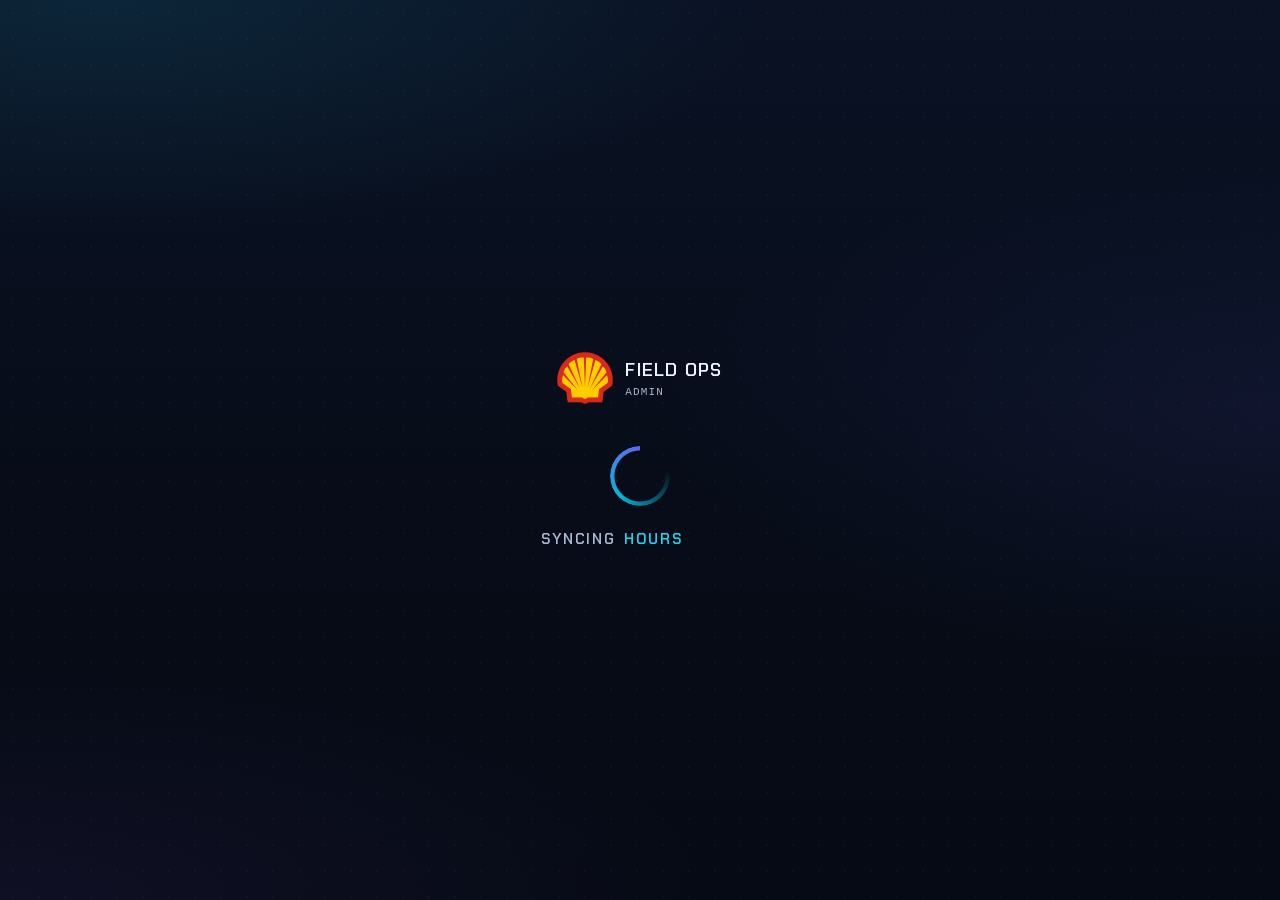
==== index.html @ 44b2881e "Update index.html" ====
<!DOCTYPE html>
<html lang="en">
<head>
<meta charset="UTF-8" />
<meta name="color-scheme" content="dark">
<style id="boot-dark">html,body{background:#080d1a !important;color-scheme:dark;--raise-0:0 0 0 0 transparent;--raise-1:0 0 0 0 transparent;--raise-2:0 0 0 0 transparent;--raise-3:0 0 0 0 transparent;--press-1:0 0 0 0 transparent;--edge:0 0 0 0 transparent}</style>
<meta name="viewport" content="width=device-width, initial-scale=1, viewport-fit=cover" />
<title>FIELD OPS — ADMIN</title>
<meta name="theme-color" content="#080d1a" />

<link rel="manifest" href="manifest.json">
<link rel="apple-touch-icon" href="icons/apple-touch-icon.png">
<meta name="apple-mobile-web-app-capable" content="yes">
<meta name="apple-mobile-web-app-status-bar-style" content="default">
<meta name="apple-mobile-web-app-title" content="FOS Admin">

<link rel="preconnect" href="https://fonts.googleapis.com">
<link href="https://fonts.googleapis.com/css2?family=Chakra+Petch:wght@500;600;700&family=Inter:wght@400;500;600;700&display=optional" rel="stylesheet">

<style>
*,:after,:before{--tw-border-spacing-x:0;--tw-border-spacing-y:0;--tw-translate-x:0;--tw-translate-y:0;--tw-rotate:0;--tw-skew-x:0;--tw-skew-y:0;--tw-scale-x:1;--tw-scale-y:1;--tw-pan-x: ;--tw-pan-y: ;--tw-pinch-zoom: ;--tw-scroll-snap-strictness:proximity;--tw-gradient-from-position: ;--tw-gradient-via-position: ;--tw-gradient-to-position: ;--tw-ordinal: ;--tw-slashed-zero: ;--tw-numeric-figure: ;--tw-numeric-spacing: ;--tw-numeric-fraction: ;--tw-ring-inset: ;--tw-ring-offset-width:0px;--tw-ring-offset-color:#fff;--tw-ring-color:rgba(59,130,246,.5);--tw-ring-offset-shadow:0 0 #0000;--tw-ring-shadow:0 0 #0000;--tw-shadow:0 0 #0000;--tw-shadow-colored:0 0 #0000;--tw-blur: ;--tw-brightness: ;--tw-contrast: ;--tw-grayscale: ;--tw-hue-rotate: ;--tw-invert: ;--tw-saturate: ;--tw-sepia: ;--tw-drop-shadow: ;--tw-backdrop-blur: ;--tw-backdrop-brightness: ;--tw-backdrop-contrast: ;--tw-backdrop-grayscale: ;--tw-backdrop-hue-rotate: ;--tw-backdrop-invert: ;--tw-backdrop-opacity: ;--tw-backdrop-saturate: ;--tw-backdrop-sepia: ;--tw-contain-size: ;--tw-contain-layout: ;--tw-contain-paint: ;--tw-contain-style: }::backdrop{--tw-border-spacing-x:0;--tw-border-spacing-y:0;--tw-translate-x:0;--tw-translate-y:0;--tw-rotate:0;--tw-skew-x:0;--tw-skew-y:0;--tw-scale-x:1;--tw-scale-y:1;--tw-pan-x: ;--tw-pan-y: ;--tw-pinch-zoom: ;--tw-scroll-snap-strictness:proximity;--tw-gradient-from-position: ;--tw-gradient-via-position: ;--tw-gradient-to-position: ;--tw-ordinal: ;--tw-slashed-zero: ;--tw-numeric-figure: ;--tw-numeric-spacing: ;--tw-numeric-fraction: ;--tw-ring-inset: ;--tw-ring-offset-width:0px;--tw-ring-offset-color:#fff;--tw-ring-color:rgba(59,130,246,.5);--tw-ring-offset-shadow:0 0 #0000;--tw-ring-shadow:0 0 #0000;--tw-shadow:0 0 #0000;--tw-shadow-colored:0 0 #0000;--tw-blur: ;--tw-brightness: ;--tw-contrast: ;--tw-grayscale: ;--tw-hue-rotate: ;--tw-invert: ;--tw-saturate: ;--tw-sepia: ;--tw-drop-shadow: ;--tw-backdrop-blur: ;--tw-backdrop-brightness: ;--tw-backdrop-contrast: ;--tw-backdrop-grayscale: ;--tw-backdrop-hue-rotate: ;--tw-backdrop-invert: ;--tw-backdrop-opacity: ;--tw-backdrop-saturate: ;--tw-backdrop-sepia: ;--tw-contain-size: ;--tw-contain-layout: ;--tw-contain-paint: ;--tw-contain-style: }/*! tailwindcss v3.4.19 | MIT License | https://tailwindcss.com*/*,:after,:before{box-sizing:border-box;border:0 solid #e5e7eb}:after,:before{--tw-content:""}:host,html{line-height:1.5;-webkit-text-size-adjust:100%;-moz-tab-size:4;-o-tab-size:4;tab-size:4;font-family:Inter,sans-serif;font-feature-settings:normal;font-variation-settings:normal;-webkit-tap-highlight-color:transparent}body{margin:0;line-height:inherit}hr{height:0;color:inherit;border-top-width:1px}abbr:where([title]){-webkit-text-decoration:underline dotted;text-decoration:underline dotted}h1,h2,h3,h4,h5,h6{font-size:inherit;font-weight:inherit}a{color:inherit;text-decoration:inherit}b,strong{font-weight:bolder}code,kbd,pre,samp{font-family:ui-monospace,SFMono-Regular,Menlo,Monaco,Consolas,Liberation Mono,Courier New,monospace;font-feature-settings:normal;font-variation-settings:normal;font-size:1em}small{font-size:80%}sub,sup{font-size:75%;line-height:0;position:relative;vertical-align:baseline}sub{bottom:-.25em}sup{top:-.5em}table{text-indent:0;border-color:inherit;border-collapse:collapse}button,input,optgroup,select,textarea{font-family:inherit;font-feature-settings:inherit;font-variation-settings:inherit;font-size:100%;font-weight:inherit;line-height:inherit;letter-spacing:inherit;color:inherit;margin:0;padding:0}button,select{text-transform:none}button,input:where([type=button]),input:where([type=reset]),input:where([type=submit]){-webkit-appearance:button;background-color:transparent;background-image:none}:-moz-focusring{outline:auto}:-moz-ui-invalid{box-shadow:none}progress{vertical-align:baseline}::-webkit-inner-spin-button,::-webkit-outer-spin-button{height:auto}[type=search]{-webkit-appearance:textfield;outline-offset:-2px}::-webkit-search-decoration{-webkit-appearance:none}::-webkit-file-upload-button{-webkit-appearance:button;font:inherit}summary{display:list-item}blockquote,dd,dl,figure,h1,h2,h3,h4,h5,h6,hr,p,pre{margin:0}fieldset{margin:0}fieldset,legend{padding:0}menu,ol,ul{list-style:none;margin:0;padding:0}dialog{padding:0}textarea{resize:vertical}input::-moz-placeholder,textarea::-moz-placeholder{opacity:1;color:#9ca3af}input::placeholder,textarea::placeholder{opacity:1;color:#9ca3af}[role=button],button{cursor:pointer}:disabled{cursor:default}audio,canvas,embed,iframe,img,object,svg,video{display:block;vertical-align:middle}img,video{max-width:100%;height:auto}[hidden]:where(:not([hidden=until-found])){display:none}.fixed{position:fixed}.absolute{position:absolute}.relative{position:relative}.sticky{position:sticky}.inset-0{inset:0}.inset-x-4{left:1rem;right:1rem}.bottom-0{bottom:0}.left-0{left:0}.left-1\/2{left:50%}.left-3{left:.75rem}.right-0{right:0}.top-0{top:0}.top-1\/2{top:50%}.top-4{top:1rem}.top-\[2px\]{top:2px}.z-30{z-index:30}.z-40{z-index:40}.z-\[100\]{z-index:100}.z-\[90\]{z-index:90}.z-\[91\]{z-index:91}.mx-auto{margin-left:auto;margin-right:auto}.my-3{margin-top:.75rem;margin-bottom:.75rem}.mb-1{margin-bottom:.25rem}.mb-1\.5{margin-bottom:.375rem}.mb-2{margin-bottom:.5rem}.mb-3{margin-bottom:.75rem}.mb-4{margin-bottom:1rem}.mb-5{margin-bottom:1.25rem}.mt-0\.5{margin-top:.125rem}.mt-1\.5{margin-top:.375rem}.mt-\[1px\]{margin-top:1px}.block{display:block}.flex{display:flex}.inline-flex{display:inline-flex}.grid{display:grid}.hidden{display:none}.h-11{height:2.75rem}.h-12{height:3rem}.h-16{height:4rem}.h-2{height:.5rem}.h-24{height:6rem}.h-8{height:2rem}.h-9{height:2.25rem}.h-\[18px\]{height:18px}.h-\[22px\]{height:22px}.h-\[2px\]{height:2px}.h-full{height:100%}.min-h-screen{min-height:100vh}.w-10{width:2.5rem}.w-11{width:2.75rem}.w-12{width:3rem}.w-2{width:.5rem}.w-8{width:2rem}.w-9{width:2.25rem}.w-\[18px\]{width:18px}.w-full{width:100%}.min-w-0{min-width:0}.min-w-\[100px\]{min-width:100px}.max-w-2xl{max-width:42rem}.max-w-\[220px\]{max-width:220px}.max-w-md{max-width:28rem}.flex-1{flex:1 1 0%}.shrink-0{flex-shrink:0}.-translate-x-1\/2{--tw-translate-x:-50%}.-translate-x-1\/2,.-translate-y-1\/2{transform:translate(var(--tw-translate-x),var(--tw-translate-y)) rotate(var(--tw-rotate)) skewX(var(--tw-skew-x)) skewY(var(--tw-skew-y)) scaleX(var(--tw-scale-x)) scaleY(var(--tw-scale-y))}.-translate-y-1\/2{--tw-translate-y:-50%}.transform{transform:translate(var(--tw-translate-x),var(--tw-translate-y)) rotate(var(--tw-rotate)) skewX(var(--tw-skew-x)) skewY(var(--tw-skew-y)) scaleX(var(--tw-scale-x)) scaleY(var(--tw-scale-y))}@keyframes ping{75%,to{transform:scale(2);opacity:0}}.animate-ping{animation:ping 1s cubic-bezier(0,0,.2,1) infinite}@keyframes pulse{50%{opacity:.5}}.animate-pulse{animation:pulse 2s cubic-bezier(.4,0,.6,1) infinite}.grid-cols-2{grid-template-columns:repeat(2,minmax(0,1fr))}.grid-cols-3{grid-template-columns:repeat(3,minmax(0,1fr))}.flex-col{flex-direction:column}.items-start{align-items:flex-start}.items-center{align-items:center}.items-stretch{align-items:stretch}.justify-center{justify-content:center}.justify-between{justify-content:space-between}.gap-1{gap:.25rem}.gap-1\.5{gap:.375rem}.gap-10{gap:2.5rem}.gap-2{gap:.5rem}.gap-2\.5{gap:.625rem}.gap-3{gap:.75rem}.space-y-1\.5>:not([hidden])~:not([hidden]){--tw-space-y-reverse:0;margin-top:calc(.375rem*(1 - var(--tw-space-y-reverse)));margin-bottom:calc(.375rem*var(--tw-space-y-reverse))}.space-y-2>:not([hidden])~:not([hidden]){--tw-space-y-reverse:0;margin-top:calc(.5rem*(1 - var(--tw-space-y-reverse)));margin-bottom:calc(.5rem*var(--tw-space-y-reverse))}.space-y-3>:not([hidden])~:not([hidden]){--tw-space-y-reverse:0;margin-top:calc(.75rem*(1 - var(--tw-space-y-reverse)));margin-bottom:calc(.75rem*var(--tw-space-y-reverse))}.space-y-4>:not([hidden])~:not([hidden]){--tw-space-y-reverse:0;margin-top:calc(1rem*(1 - var(--tw-space-y-reverse)));margin-bottom:calc(1rem*var(--tw-space-y-reverse))}.overflow-hidden,.truncate{overflow:hidden}.truncate{text-overflow:ellipsis;white-space:nowrap}.rounded-2xl{border-radius:1rem}.rounded-full{border-radius:9999px}.rounded-lg{border-radius:.5rem}.rounded-xl{border-radius:.75rem}.border{border-width:1px}.border-b{border-bottom-width:1px}.border-t{border-top-width:1px}.border-\[\#8CAAC8\]\/10{border-color:rgba(255,236,214,.1)}.border-\[\#8CAAC8\]\/15{border-color:rgba(255,236,214,.15)}.border-\[\#8CAAC8\]\/20{border-color:rgba(255,236,214,.2)}.border-\[\#E8352E\]\/30{border-color:rgba(232,53,46,.3)}.border-amber\/25{border-color:rgba(255,149,66,.25)}.border-amber\/30{border-color:rgba(255,149,66,.3)}.border-coral\/25{border-color:rgba(255,90,79,.25)}.border-coral\/40{border-color:rgba(255,90,79,.4)}.border-cyan\/25{border-color:rgba(232,53,46,.25)}.border-cyan\/30{border-color:rgba(232,53,46,.3)}.border-cyan\/40{border-color:rgba(232,53,46,.4)}.border-mint\/25{border-color:rgba(74,222,128,.25)}.border-mint\/30{border-color:rgba(74,222,128,.3)}.border-mint\/40{border-color:rgba(74,222,128,.4)}.bg-\[\#4A5A70\]{--tw-bg-opacity:1;background-color:rgb(138 123 112/var(--tw-bg-opacity,1))}.bg-\[\#4A5A70\]\/40{background-color:rgba(138,123,112,.4)}.bg-\[\#E8352E\]{--tw-bg-opacity:1;background-color:rgb(232 53 46/var(--tw-bg-opacity,1))}.bg-\[\#E8352E\]\/10{background-color:rgba(232,53,46,.1)}.bg-amber{--tw-bg-opacity:1;background-color:rgb(255 149 66/var(--tw-bg-opacity,1))}.bg-amber\/10{background-color:rgba(255,149,66,.1)}.bg-black\/60{background-color:rgba(0,0,0,.6)}.bg-canvas{--tw-bg-opacity:1;background-color:rgb(15 9 9/var(--tw-bg-opacity,1))}.bg-canvas\/85{background-color:rgba(15,9,9,.85)}.bg-canvas\/90{background-color:rgba(15,9,9,.9)}.bg-coral\/10{background-color:rgba(255,90,79,.1)}.bg-cyan\/10{background-color:rgba(232,53,46,.1)}.bg-elevated{--tw-bg-opacity:1;background-color:rgb(28 17 17/var(--tw-bg-opacity,1))}.bg-elevated\/50{background-color:rgba(28,17,17,.5)}.bg-elevated\/60{background-color:rgba(28,17,17,.6)}.bg-elevated\/70{background-color:rgba(28,17,17,.7)}.bg-elevated\/95{background-color:rgba(28,17,17,.95)}.bg-mint{--tw-bg-opacity:1;background-color:rgb(74 222 128/var(--tw-bg-opacity,1))}.bg-mint\/10{background-color:rgba(74,222,128,.1)}.bg-surface\/60{background-color:rgba(22,14,14,.6)}.bg-white{--tw-bg-opacity:1;background-color:rgb(255 255 255/var(--tw-bg-opacity,1))}.bg-white\/\[0\.02\]{background-color:hsla(0,0%,100%,.02)}.bg-gradient-to-br{background-image:linear-gradient(to bottom right,var(--tw-gradient-stops))}.bg-gradient-to-r{background-image:linear-gradient(to right,var(--tw-gradient-stops))}.from-cyan{--tw-gradient-from:#E8352E var(--tw-gradient-from-position);--tw-gradient-to:rgba(251,206,7,0) var(--tw-gradient-to-position);--tw-gradient-stops:var(--tw-gradient-from),var(--tw-gradient-to)}.to-mint{--tw-gradient-to:#4ADE80 var(--tw-gradient-to-position)}.bg-clip-text{-webkit-background-clip:text;background-clip:text}.px-1{padding-left:.25rem;padding-right:.25rem}.px-2{padding-left:.5rem;padding-right:.5rem}.px-2\.5{padding-left:.625rem;padding-right:.625rem}.px-3{padding-left:.75rem;padding-right:.75rem}.px-4{padding-left:1rem;padding-right:1rem}.px-5{padding-left:1.25rem;padding-right:1.25rem}.px-6{padding-left:1.5rem;padding-right:1.5rem}.py-1{padding-top:.25rem;padding-bottom:.25rem}.py-1\.5{padding-top:.375rem;padding-bottom:.375rem}.py-16{padding-top:4rem;padding-bottom:4rem}.py-2{padding-top:.5rem;padding-bottom:.5rem}.py-2\.5{padding-top:.625rem;padding-bottom:.625rem}.py-3{padding-top:.75rem;padding-bottom:.75rem}.py-3\.5{padding-top:.875rem;padding-bottom:.875rem}.py-4{padding-top:1rem;padding-bottom:1rem}.pb-24{padding-bottom:6rem}.pl-9{padding-left:2.25rem}.pr-3{padding-right:.75rem}.text-left{text-align:left}.text-center{text-align:center}.font-display{font-family:Chakra Petch,sans-serif}.font-mono{font-family:ui-monospace,SFMono-Regular,Menlo,Monaco,Consolas,Liberation Mono,Courier New,monospace}.font-sans{font-family:Inter,sans-serif}.text-2xl{font-size:1.5rem;line-height:2rem}.text-\[10px\]{font-size:10px}.text-\[11px\]{font-size:11px}.text-\[13px\]{font-size:13px}.text-\[16px\]{font-size:16px}.text-\[8px\]{font-size:8px}.text-\[9px\]{font-size:9px}.text-lg{font-size:1.125rem;line-height:1.75rem}.text-sm{font-size:.875rem;line-height:1.25rem}.text-xs{font-size:.75rem;line-height:1rem}.font-bold{font-weight:700}.font-medium{font-weight:500}.font-semibold{font-weight:600}.uppercase{text-transform:uppercase}.italic{font-style:italic}.leading-none{line-height:1}.leading-snug{line-height:1.375}.tracking-wide{letter-spacing:.025em}.tracking-wider{letter-spacing:.05em}.tracking-widest{letter-spacing:.1em}.text-\[\#4A5A70\]{--tw-text-opacity:1;color:rgb(138 123 112/var(--tw-text-opacity,1))}.text-\[\#7C93AC\]{--tw-text-opacity:1;color:rgb(194 179 166/var(--tw-text-opacity,1))}.text-\[\#E8352E\]{--tw-text-opacity:1;color:rgb(232 53 46/var(--tw-text-opacity,1))}.text-\[\#DFF6FF\]\/80{color:rgba(255,244,226,.8)}.text-\[\#DFF6FF\]\/90{color:rgba(255,244,226,.9)}.text-amber{--tw-text-opacity:1;color:rgb(255 149 66/var(--tw-text-opacity,1))}.text-canvas{--tw-text-opacity:1;color:rgb(15 9 9/var(--tw-text-opacity,1))}.text-coral{--tw-text-opacity:1;color:rgb(255 90 79/var(--tw-text-opacity,1))}.text-cyan{--tw-text-opacity:1;color:rgb(232 53 46/var(--tw-text-opacity,1))}.text-mint{--tw-text-opacity:1;color:rgb(74 222 128/var(--tw-text-opacity,1))}.text-transparent{color:transparent}.text-white{--tw-text-opacity:1;color:rgb(255 255 255/var(--tw-text-opacity,1))}.antialiased{-webkit-font-smoothing:antialiased;-moz-osx-font-smoothing:grayscale}.placeholder-\[\#4A5A70\]::-moz-placeholder{--tw-placeholder-opacity:1;color:rgb(138 123 112/var(--tw-placeholder-opacity,1))}.placeholder-\[\#4A5A70\]::placeholder{--tw-placeholder-opacity:1;color:rgb(138 123 112/var(--tw-placeholder-opacity,1))}.opacity-75{opacity:.75}.shadow{--tw-shadow:0 1px 3px 0 rgba(0,0,0,.1),0 1px 2px -1px rgba(0,0,0,.1);--tw-shadow-colored:0 1px 3px 0 var(--tw-shadow-color),0 1px 2px -1px var(--tw-shadow-color)}.shadow,.shadow-2xl{box-shadow:var(--tw-ring-offset-shadow,0 0 #0000),var(--tw-ring-shadow,0 0 #0000),var(--tw-shadow)}.shadow-2xl{--tw-shadow:0 25px 50px -12px rgba(0,0,0,.25);--tw-shadow-colored:0 25px 50px -12px var(--tw-shadow-color)}.shadow-\[0_0_15px_rgba\(232\2c 53\2c 46\2c 0\.25\)\]{--tw-shadow:0 0 15px rgba(232,53,46,.25);--tw-shadow-colored:0 0 15px var(--tw-shadow-color)}.shadow-\[0_0_15px_rgba\(232\2c 53\2c 46\2c 0\.25\)\],.shadow-glow-amber{box-shadow:var(--tw-ring-offset-shadow,0 0 #0000),var(--tw-ring-shadow,0 0 #0000),var(--tw-shadow)}.shadow-glow-amber{--tw-shadow:0 0 15px rgba(255,149,66,.18);--tw-shadow-colored:0 0 15px var(--tw-shadow-color)}.shadow-glow-coral{--tw-shadow:0 0 15px rgba(255,90,79,.18);--tw-shadow-colored:0 0 15px var(--tw-shadow-color)}.shadow-glow-coral,.shadow-glow-cyan{box-shadow:var(--tw-ring-offset-shadow,0 0 #0000),var(--tw-ring-shadow,0 0 #0000),var(--tw-shadow)}.shadow-glow-cyan{--tw-shadow:0 0 12px rgba(232,53,46,.16);--tw-shadow-colored:0 0 15px var(--tw-shadow-color)}.shadow-glow-mint{--tw-shadow:0 0 15px rgba(74,222,128,.18);--tw-shadow-colored:0 0 15px var(--tw-shadow-color)}.shadow-glow-mint,.shadow-lg{box-shadow:var(--tw-ring-offset-shadow,0 0 #0000),var(--tw-ring-shadow,0 0 #0000),var(--tw-shadow)}.shadow-lg{--tw-shadow:0 10px 15px -3px rgba(0,0,0,.1),0 4px 6px -4px rgba(0,0,0,.1);--tw-shadow-colored:0 10px 15px -3px var(--tw-shadow-color),0 4px 6px -4px var(--tw-shadow-color)}.outline-none{outline:2px solid transparent;outline-offset:2px}.outline{outline-style:solid}.drop-shadow{--tw-drop-shadow:drop-shadow(0 1px 2px rgba(0,0,0,.1)) drop-shadow(0 1px 1px rgba(0,0,0,.06))}.drop-shadow,.drop-shadow-\[0_0_8px_rgba\(0\2c 255\2c 255\2c 0\.45\)\]{filter:var(--tw-blur) var(--tw-brightness) var(--tw-contrast) var(--tw-grayscale) var(--tw-hue-rotate) var(--tw-invert) var(--tw-saturate) var(--tw-sepia) var(--tw-drop-shadow)}.drop-shadow-\[0_0_8px_rgba\(0\2c 255\2c 255\2c 0\.45\)\]{--tw-drop-shadow:drop-shadow(0 0 8px rgba(0,255,255,.45))}.filter{filter:var(--tw-blur) var(--tw-brightness) var(--tw-contrast) var(--tw-grayscale) var(--tw-hue-rotate) var(--tw-invert) var(--tw-saturate) var(--tw-sepia) var(--tw-drop-shadow)}.backdrop-blur-md{--tw-backdrop-blur:blur(10px)}.backdrop-blur-md,.backdrop-blur-xl{-webkit-backdrop-filter:var(--tw-backdrop-blur) var(--tw-backdrop-brightness) var(--tw-backdrop-contrast) var(--tw-backdrop-grayscale) var(--tw-backdrop-hue-rotate) var(--tw-backdrop-invert) var(--tw-backdrop-opacity) var(--tw-backdrop-saturate) var(--tw-backdrop-sepia);backdrop-filter:var(--tw-backdrop-blur) var(--tw-backdrop-brightness) var(--tw-backdrop-contrast) var(--tw-backdrop-grayscale) var(--tw-backdrop-hue-rotate) var(--tw-backdrop-invert) var(--tw-backdrop-opacity) var(--tw-backdrop-saturate) var(--tw-backdrop-sepia)}.backdrop-blur-xl{--tw-backdrop-blur:blur(10px)}.transition{transition-property:color,background-color,border-color,text-decoration-color,fill,stroke,opacity,box-shadow,transform,filter,-webkit-backdrop-filter;transition-property:color,background-color,border-color,text-decoration-color,fill,stroke,opacity,box-shadow,transform,filter,backdrop-filter;transition-property:color,background-color,border-color,text-decoration-color,fill,stroke,opacity,box-shadow,transform,filter,backdrop-filter,-webkit-backdrop-filter;transition-timing-function:cubic-bezier(.4,0,.2,1);transition-duration:.15s}.transition-colors{transition-property:color,background-color,border-color,text-decoration-color,fill,stroke;transition-timing-function:cubic-bezier(.4,0,.2,1);transition-duration:.15s}.hover\:border-cyan\/40:hover{border-color:rgba(232,53,46,.4)}.hover\:bg-cyan\/10:hover{background-color:rgba(232,53,46,.1)}.hover\:text-cyan:hover{--tw-text-opacity:1;color:rgb(232 53 46/var(--tw-text-opacity,1))}.hover\:text-white:hover{--tw-text-opacity:1;color:rgb(255 255 255/var(--tw-text-opacity,1))}.focus\:border-cyan\/40:focus{border-color:rgba(232,53,46,.4)}.disabled\:opacity-50:disabled{opacity:.5}.disabled\:opacity-60:disabled{opacity:.6}.group:hover .group-hover\:border-cyan\/30{border-color:rgba(232,53,46,.3)}@media (min-width:640px){.sm\:block{display:block}}
/* Manually added — these utility classes weren't present anywhere in the
   original file, so Tailwind's static/purged build never generated CSS
   for them. Adding by hand instead of relying on the (non-existent) build
   step for this file. */
.bg-coral{background-color:#FF5A4F}
.border-coral\/30{border-color:rgba(255,90,79,.3)}
.overflow-y-auto{overflow-y:auto}
.min-h-0{min-height:0}
.ml-auto{margin-left:auto}
/* Route-map UI (Visits tab): utilities it needs that the pre-built stylesheet lacks */
.mt-1{margin-top:.25rem}
.mt-2{margin-top:.5rem}
.mt-3{margin-top:.75rem}
.p-1{padding:.25rem}
.pt-2{padding-top:.5rem}
.rounded-t-2xl{border-top-left-radius:1rem;border-top-right-radius:1rem}
@keyframes spin-report{to{transform:rotate(360deg)}}
.animate-spin{animation:spin-report .8s linear infinite}
</style>

<style>
  /* Accessibility and mobile interaction refinements */
  :root { color-scheme: light; }
  html { background: #F1EEEA; }
  body { min-height: 100vh; min-height: 100dvh; overscroll-behavior-y: contain; }
  button { touch-action: manipulation; }
  button, a, input, select, textarea { -webkit-tap-highlight-color: transparent; }
  button:focus-visible, a:focus-visible, input:focus-visible, select:focus-visible, textarea:focus-visible {
    outline: 2px solid #FBCE07;
    outline-offset: 3px;
  }
  [aria-disabled="true"], button:disabled { cursor: not-allowed; }
  @media (prefers-reduced-motion: reduce) {
    *, *::before, *::after {
      animation-duration: 0.01ms !important;
      animation-iteration-count: 1 !important;
      transition-duration: 0.01ms !important;
      scroll-behavior: auto !important;
    }
  }
</style>

<style>
  html, body { background: #F1EEEA; }
  #root { min-height: 100vh; min-height: 100dvh; }
  .min-h-screen { min-height: 100vh; min-height: 100dvh; }
  body { -webkit-tap-highlight-color: transparent; }
  ::-webkit-scrollbar { width: 6px; height: 6px; }
  ::-webkit-scrollbar-thumb { border-radius: 4px; }
  .bg-hud-radial {
    background-image: radial-gradient(circle at 50% -20%, rgba(251,206,7,0.08), transparent 70%);
  }
  .tabular { font-variant-numeric: tabular-nums; }
  /* ===================== SHELL GLASS-NEUMORPHISM — LIGHT =====================
     Light warm-grey base. Shell red (#DD1D21) and a deep Shell gold (#A86F00,
     true #FBCE07 is unreadable as text on light) are used ONLY as text colours.
     Surfaces are neutral glass + soft neumorphic light/dark shadows.
     No backdrop-filter, no continuous animation (both caused flicker). */
  html { background:#F1EEEA; overscroll-behavior-y:contain; }
  html, body { color:#120E0B; -webkit-font-smoothing:antialiased; }
  body, body.bg-canvas { background:transparent !important; }
  #root { position:relative; z-index:0; }
  #bg-logo { position:fixed; top:0; left:0; right:0; height:100vh; height:100lvh; z-index:-1; pointer-events:none; contain:layout paint style;
    background:linear-gradient(160deg,#F8F6F3 0%,#F0ECE7 55%,#E9E4DE 100%); }
  
  .bg-hud-radial { background-image:none; }
  .backdrop-blur, .backdrop-blur-md, .backdrop-blur-xl { -webkit-backdrop-filter:none !important; backdrop-filter:none !important; }
  .glass-card, button, input, select, textarea { transition: box-shadow .14s ease, background-color .14s ease, color .14s ease, border-color .14s ease; }
  .animate-pulse, .animate-ping { animation:none !important; }
  .animate-ping { display:none !important; }
  ::-webkit-scrollbar-thumb { background:rgba(120,100,80,.30); }

  /* ---- text ---- */
  .text-white { color:#120E0B; }
  .hover\:text-white:hover { color:#000; }
  .text-\[\#DFF6FF\]\/90 { color:#1E1814; }
  .text-\[\#7C93AC\] { color:#40372F; font-weight:500; }
  .text-\[\#4A5A70\] { color:#62564D; font-weight:500; }
  .placeholder-\[\#4A5A70\]::placeholder { color:#76695F; }
  .text-cyan, .hover\:text-cyan:hover, .text-canvas, .text-\[\#E8352E\] { color:#C8141A; }
  .text-mint { color:#12683A; }
  .text-amber { color:#855500; }
  .text-coral { color:#B8151F; }

  /* ---- surfaces ---- */
  .bg-canvas { background-color:#F1EEEA; }
  .bg-canvas\/85, .bg-canvas\/90 { background-color:rgba(241,238,234,.92); }
  .bg-elevated { background-color:#F3F0EC; }
  .bg-elevated\/50, .bg-elevated\/60, .bg-elevated\/70 { background-color:rgba(255,255,255,.50); }
  .bg-elevated\/95 { background-color:rgba(246,243,239,.97); }
  .bg-surface\/60 { background-color:rgba(255,255,255,.50); }
  .bg-black\/60 { background-color:rgba(70,55,45,.32); }
  .border-\[\#8CAAC8\]\/10, .border-\[\#8CAAC8\]\/15, .border-\[\#8CAAC8\]\/20 { border-color:rgba(120,100,80,.14); }

  /* ---- colour is for TEXT only: strip every red / yellow / green tint, glow and outline ---- */
  [class*="bg-cyan/"], [class*="bg-mint/"], [class*="bg-coral/"], [class*="bg-amber/"], [class*="bg-[#E8352E]/"] { background-color:rgba(255,255,255,.45) !important; }
  [class*="border-cyan/"], [class*="border-mint/"], [class*="border-coral/"], [class*="border-amber/"], [class*="border-[#E8352E]/"],
  [class*="border-cyan/"]:hover, [class*="border-cyan/"]:focus { border-color:rgba(120,100,80,.14) !important; }
  .shadow-glow-cyan, .shadow-glow-mint, .shadow-glow-amber, .shadow-glow-coral { --tw-shadow:0 0 #0000 !important; --tw-shadow-colored:0 0 #0000 !important; }
  [class*="shadow-[0_0_15px"] { box-shadow:none !important; }
  .bg-gradient-to-r.from-cyan { background-image:none; background-color:#4A423C; }   /* progress bars */
  .bg-\[\#E8352E\] { background-color:#B9AEA4; }
  .bg-\[\#4A5A70\] { background-color:#B9AEA4; }
  .bg-\[\#4A5A70\]\/40 { background-color:rgba(120,100,80,.16); }

  /* ===================== UNIFIED LIGHTING SYSTEM =====================
     ONE light source, top-left (~135deg). Every raised surface casts a soft
     shadow DOWN-RIGHT and catches a highlight UP-LEFT; every recessed surface
     is the exact inverse. Only 3 raise levels + 1 press level exist, each with
     proportional offset/blur, so no tile is deeper, blurrier or differently
     lit than another.
       raise-1  small controls (buttons, chips, avatars, toast pill)
       raise-2  cards (== raise-1, one shared level)
       raise-3  modals (highest, closest to the light)
       press-1  recessed: inputs, data tiles, selected toggles, pressed buttons */
  :root {
    --shade:104,84,64; --lit:255,255,255;
    /* UNIFORM: cards, stat chips, buttons, pills all share ONE elevation; pressed = one soft inset */
    --raise-0: 2px 2px 5px rgba(var(--shade),.14), -2px -2px 5px rgba(var(--lit),.80);
    --raise-1: 4px 4px 10px rgba(var(--shade),.15), -3px -3px 8px rgba(var(--lit),.80);
    --raise-2: var(--raise-1);
    --raise-3: 10px 10px 22px rgba(var(--shade),.20), -6px -6px 16px rgba(var(--lit),.85);
    --press-1: inset 2px 2px 5px rgba(var(--shade),.16), inset -2px -2px 5px rgba(var(--lit),.80);
    --edge: inset 1px 1px 1px rgba(var(--lit),.9);
    --glass: linear-gradient(145deg,rgba(255,255,255,.72),rgba(255,255,255,.40));
    --tile: rgba(120,100,80,.07);   /* flat translucent tint for tiles nested inside cards */
    --surface:#F3F0EC; --recess:#EAE6E1;
  }
  /* neutralise every legacy glow / ad-hoc shadow utility so only the system above applies */
  .shadow, .shadow-lg { box-shadow:var(--raise-2) !important; }
  .shadow-2xl { box-shadow:var(--raise-3) !important; }
  .shadow-glow-cyan, .shadow-glow-mint, .shadow-glow-amber, .shadow-glow-coral { box-shadow:none !important; }

  /* ---- cards (single elevation for ALL cards, incl. ones with legacy cyan hover borders) ---- */
  .glass-card { background:var(--glass);
    border:1px solid rgba(255,255,255,.80) !important; border-radius:20px;
    box-shadow:var(--raise-2), var(--edge) !important; }
  /* loading skeletons use the same silhouette so nothing jumps when data arrives */
  .animate-pulse { background:var(--glass) !important;
    border:1px solid rgba(255,255,255,.80) !important; border-radius:20px !important; box-shadow:var(--raise-2), var(--edge); }

  /* ---- tiles ---- */
  .rounded-xl[class*="bg-elevated/70"] { background:var(--glass) !important; border:1px solid rgba(255,255,255,.80) !important; box-shadow:var(--raise-1), var(--edge) !important; }   /* stat chips: same glass + elevation as cards */
  .rounded-lg[class*="bg-elevated/70"], div.rounded-lg[class*="bg-elevated/50"] { background:var(--tile) !important; border:1px solid rgba(255,255,255,.55) !important; box-shadow:none !important; }  /* nested data tiles / report rows: flat, translucent, not embossed */
  .text-\[8px\] { font-size:9px; } .text-\[9px\] { font-size:10px; } .text-\[10px\] { font-size:11px; } .text-\[11px\] { font-size:12px; }

  /* ---- top bar + bottom nav: same light, no blur ---- */
  header.sticky { background:linear-gradient(180deg,#FBF9F7,#F4F1ED) !important;
    border-bottom:1px solid rgba(255,255,255,.95) !important; box-shadow:0 4px 10px rgba(var(--shade),.12);
    padding-top:env(safe-area-inset-top,0px); }
  /* the nav sits at the bottom edge: light falls from above, so it gets a lit top edge, never an upward shadow */
  nav.fixed { background:linear-gradient(180deg,#F8F6F3,#F1EEEA) !important;
    border-top:1px solid rgba(255,255,255,.95) !important; box-shadow:0 -1px 0 rgba(var(--shade),.07); }
  /* ---- elastic pill nav: tab buttons are transparent; no square press/raise shadow behind the pill ---- */
  nav.fixed button.nav-tab, nav.fixed button.nav-tab:active:not(:disabled), nav.fixed button.nav-tab:focus {
    background:transparent !important; box-shadow:none !important; border:0 !important; border-radius:999px !important;
    padding:0; overflow:hidden; outline:none; -webkit-tap-highlight-color:transparent; }
  nav.fixed button.nav-tab:focus-visible { outline:2px solid #FBCE07; outline-offset:-3px; }
  /* attendance save bar floats over the nav -> shadow falls down onto it */
  .fixed.z-40.bg-elevated { background:linear-gradient(180deg,#FBF9F7,#F4F1ED) !important;
    border-top:1px solid rgba(255,255,255,.95) !important; box-shadow:0 4px 10px rgba(var(--shade),.12); }

  /* ---- inputs: recessed ---- */
  input:not([type=checkbox]):not([type=radio]), textarea, select {
    background:var(--recess) !important; border:1px solid rgba(255,255,255,.75) !important; border-radius:12px; color:#2B2521;
    box-shadow:var(--press-1); }
  input:focus, textarea:focus, select:focus { outline:none; border-color:rgba(120,100,80,.32) !important; }

  /* ---- buttons: all raised-1; selected / pressed = press-1 ---- */
  button.bg-gradient-to-r, button[class*="border-cyan/"], button[class*="bg-elevated/"], button[class*="border-[#8CAAC8]/20"] {
    background:var(--glass) !important; border:1px solid rgba(255,255,255,.80) !important;
    box-shadow:var(--raise-1), var(--edge) !important; }
  button.bg-gradient-to-r { color:#C8141A; }
  button[class].bg-cyan\/10 { background:var(--tile) !important; box-shadow:var(--press-1) !important; }   /* selected filter chip */
  button:active:not(:disabled), button[class]:active:not(:disabled) { box-shadow:var(--press-1) !important; }
  button:disabled { opacity:.55; }
  /* attendance A / P / L segments: selected one is filled with its status colour (not just the font) */
  .bg-coral.text-canvas, .bg-mint.text-canvas, .bg-amber.text-canvas { box-shadow:none !important; color:#fff !important; }
  .bg-coral.text-canvas { background-color:#E5352B !important; }
  .bg-mint.text-canvas { background-color:#16A34A !important; }
  .bg-amber.text-canvas { background-color:#E58A00 !important; }
  .flex.rounded-lg.overflow-hidden[class*="border-"] { border-color:rgba(120,100,80,.14) !important; background:rgba(255,255,255,.35); }
  /* avatars */
  [class*="rounded-full"][class*="bg-cyan/10"] { border-color:transparent !important; box-shadow:var(--raise-0) !important; }

  /* ---- toast / pull-to-refresh pill ---- */
  .toast-pill { background-color:var(--surface); box-shadow:var(--raise-1); border-color:rgba(255,255,255,.80) !important; }
  .fixed.z-\[100\] { background-color:var(--surface) !important; box-shadow:var(--raise-1) !important; border-color:rgba(255,255,255,.80) !important; }
  .ptr-pill { padding:7px 16px; border-radius:999px; background:var(--glass), var(--surface); color:#C8141A;
    font:600 10px/1 "Chakra Petch",system-ui,sans-serif; letter-spacing:.14em; box-shadow:var(--raise-1); }

  /* ---- mobile polish ---- */
  @supports (-webkit-touch-callout:none) { input, select, textarea { font-size:16px !important; } }   /* stops iOS zooming the page on focus */
  @supports (height:100dvh) { .z-\[91\].flex-col { max-height:85dvh !important; } }
  .app-shell { animation:shell-in .28s ease-out both; }
  @keyframes shell-in { from { opacity:0; } to { opacity:1; } }

  :focus-visible { outline: 2px solid #FBCE07; outline-offset: 2px; }
  @media (prefers-reduced-motion: reduce) {
    *, *::before, *::after { animation-duration: 0.001ms !important; transition-duration: 0.001ms !important; }
  }

  /* Boot loader — Shell red (#DD1D21) spinner + cycling word. */
  .boot-screen { min-height:100vh; min-height:100dvh; display:flex; flex-direction:column; align-items:center; justify-content:center; gap:40px; padding:0 24px; }
  .spinnerContainer { display:flex; flex-direction:column; align-items:center; gap:22px; }
  .spinner { width:56px; height:56px; display:grid; border:4px solid transparent; border-radius:50%;
    border-right-color:#DD1D21; animation:tri-spinner 1s infinite linear; will-change:transform; }
  .spinner::before, .spinner::after { content:""; grid-area:1/1; margin:2px; border:inherit; border-radius:50%; animation:tri-spinner 2s infinite; }
  .spinner::after { margin:8px; animation-duration:3s; border-right-color:#DD1D21; }
  @keyframes tri-spinner { 100% { transform:rotate(1turn); } }
  .loader { color:#40372F; font-family:"Chakra Petch",sans-serif; font-weight:600; font-size:15px; letter-spacing:.12em;
    text-transform:uppercase; box-sizing:content-box; height:22px; display:flex; align-items:center; }
  .words { overflow:hidden; height:100%; }
  .word { display:block; height:100%; line-height:22px; padding-left:8px; color:#DD1D21; animation:cycle-words 6s ease-in-out infinite; }
  /* 5 words + a repeat of the first at the end, so the loop restarts with no visible jump */
  @keyframes cycle-words {
    0%,14%  { transform:translateY(0); }
    20%,34% { transform:translateY(-100%); }
    40%,54% { transform:translateY(-200%); }
    60%,74% { transform:translateY(-300%); }
    80%,94% { transform:translateY(-400%); }
    100%    { transform:translateY(-500%); }
  }
  @media (prefers-reduced-motion: reduce) {
    .spinner, .spinner::before, .spinner::after, .word { animation:none; }
  }
</style>

<style id="bento-skin">
/* BENTO SKIN: dark glass tokens override the light theme. Uniform effects: one tilt/glow/ripple for every .glass-card, one page transition for every tab. */
:root{--acc:#22D3EE;--bg:#080d1a;--card:#101a2e;--card2:#16233b;--line:rgba(255,255,255,.09);--ease:cubic-bezier(.16,1,.3,1);--glass:radial-gradient(120% 90% at 0% 0%,rgba(34,211,238,.08),transparent 55%),radial-gradient(100% 80% at 100% 100%,rgba(99,102,241,.08),transparent 55%),linear-gradient(145deg,#16233b,#101a2e);--tile:rgba(255,255,255,.05);--surface:#101a2e;--recess:#0b1324;color-scheme:dark}
html:not(#z) .text-white{color:#EEF4FF}
html:not(#z) .hover\:text-white:hover{color:#fff}
html:not(#z) .text-\[\#DFF6FF\]\/90{color:#E2E8F0}
html:not(#z) .text-\[\#7C93AC\]{color:#A9B8D0;font-weight:500}
html:not(#z) .text-\[\#4A5A70\]{color:#7486A3;font-weight:500}
html:not(#z) .placeholder-\[\#4A5A70\]::placeholder{color:#7486A3}
html:not(#z) .text-cyan,html:not(#z) .hover\:text-cyan:hover,html:not(#z) .text-canvas,html:not(#z) .text-\[\#E8352E\]{color:var(--acc)}
html:not(#z) .text-mint{color:#4ADE80}
html:not(#z) .text-amber{color:#FBBF24}
html:not(#z) .text-coral{color:#FB7185}
html:not(#z) .bg-canvas{background-color:var(--bg)}
html:not(#z) .bg-canvas\/85,html:not(#z) .bg-canvas\/90{background-color:rgba(8,13,26,.94)}
html:not(#z) .bg-elevated{background-color:var(--card)}
html:not(#z) .bg-elevated\/50,html:not(#z) .bg-elevated\/60,html:not(#z) .bg-elevated\/70,html:not(#z) .bg-surface\/60{background-color:rgba(255,255,255,.05)}
html:not(#z) .bg-elevated\/95{background-color:rgba(16,26,46,.98)}
html:not(#z) .bg-black\/60{background-color:rgba(4,7,15,.82)}
html:not(#z) .border-\[\#8CAAC8\]\/10,html:not(#z) .border-\[\#8CAAC8\]\/15,html:not(#z) .border-\[\#8CAAC8\]\/20{border-color:var(--line)}
html:not(#z) #bg-logo{background:radial-gradient(75% 38% at 8% 0%,rgba(34,211,238,.10),transparent 70%),radial-gradient(70% 40% at 100% 46%,rgba(99,102,241,.09),transparent 70%),radial-gradient(80% 36% at 0% 100%,rgba(139,92,246,.07),transparent 72%),radial-gradient(rgba(255,255,255,.028) 1px,transparent 1.5px) 0 0/26px 26px,linear-gradient(180deg,#0a1224 0%,#070c18 55%,#060a14 100%)}
html:not(#z) 
html:not(#z) .glass-card{background:var(--glass);border:1px solid var(--line) !important;border-radius:20px;position:relative;backface-visibility:hidden;--mx:50%;--my:50%;transition:transform .45s var(--ease),border-color .25s,background-color .14s,color .14s}
html:not(#z) .glass-card::before{content:"";position:absolute;inset:0;border-radius:inherit;pointer-events:none;opacity:0;transition:opacity .3s;background:radial-gradient(260px circle at var(--mx) var(--my),rgba(0,217,232,.13),transparent 70%)}
html:not(#z) .glass-card.hot{transition:transform .08s linear,border-color .25s;will-change:transform}
html:not(#z) .glass-card.hot::before{opacity:1}
html:not(#z) .animate-pulse{background:var(--glass) !important;border:1px solid var(--line) !important;border-radius:20px !important;position:relative;overflow:hidden;animation:none !important}
html:not(#z) .animate-pulse::after{content:"";position:absolute;inset:0;transform:translateX(-100%);background:linear-gradient(90deg,transparent,rgba(255,255,255,.09),transparent);animation:bshim 1.3s linear infinite}
html:not(#z) .rounded-xl[class*="bg-elevated/70"]{background:var(--glass) !important;border:1px solid var(--line) !important}
html:not(#z) .rounded-lg[class*="bg-elevated/70"],html:not(#z) div.rounded-lg[class*="bg-elevated/50"]{background:var(--tile) !important;border:1px solid var(--line) !important}
html:not(#z) header.sticky{background:rgba(8,13,26,.94) !important;border-bottom:1px solid var(--line) !important;box-shadow:none}
html:not(#z) nav.fixed{background:rgba(8,13,26,.96) !important;border-top:1px solid var(--line) !important;box-shadow:none}
html:not(#z) .fixed.z-40.bg-elevated{background:rgba(16,26,46,.98) !important;border-top:1px solid var(--line) !important;box-shadow:none}
html:not(#z) input:not([type=checkbox]):not([type=radio]),html:not(#z) textarea,html:not(#z) select{background:var(--recess) !important;border:1px solid var(--line) !important;color:#F1F5F9;box-shadow:none}
html:not(#z) input:focus,html:not(#z) textarea:focus,html:not(#z) select:focus{border-color:rgba(0,217,232,.5) !important}
html:not(#z) button.bg-gradient-to-r,html:not(#z) button[class*="border-cyan/"],html:not(#z) button[class*="bg-elevated/"],html:not(#z) button[class*="border-[#8CAAC8]/20"]{background:var(--glass) !important;border:1px solid var(--line) !important;box-shadow:none !important}
html:not(#z) button.bg-gradient-to-r{color:var(--acc)}
html:not(#z) button[class].bg-cyan\/10{background:rgba(0,217,232,.12) !important;box-shadow:none !important}
html:not(#z) button:active:not(:disabled),html:not(#z) button[class]:active:not(:disabled){box-shadow:none !important;transform:scale(.97)}
html:not(#z) .flex.rounded-lg.overflow-hidden[class*="border-"]{border-color:var(--line) !important;background:rgba(255,255,255,.04)}
html:not(#z) .toast-pill,html:not(#z) .fixed.z-\[100\]{background-color:var(--surface) !important;box-shadow:none !important;border-color:var(--line) !important}
html:not(#z) .ptr-pill{background:var(--glass),var(--surface);color:var(--acc);box-shadow:none}
html:not(#z) .bg-gradient-to-r.from-cyan{background-image:linear-gradient(90deg,#00d9e8,#6366f1,#10b981);background-color:transparent}
html:not(#z) .bg-\[\#4A5A70\]\/40{background-color:rgba(255,255,255,.10)}
html:not(#z) .app-shell{animation:none}
html:not(#z) body{font-family:Inter,system-ui,-apple-system,sans-serif;-webkit-font-smoothing:antialiased;text-rendering:optimizeLegibility}
html:not(#z) .font-display{letter-spacing:.07em}
html:not(#z) h1,html:not(#z) h2,html:not(#z) h3{color:#EEF4FF}
.pg-in{animation:pgfade .45s ease-out backwards}
.pg-in .glass-card{animation:pgrise .9s var(--ease) backwards;animation-delay:calc(var(--i,0)*75ms)}
@keyframes pgfade{from{opacity:0}}
@keyframes pgrise{from{opacity:0;transform:translateX(calc(var(--dir,1)*30px)) translateY(14px) scale(.95)}}
@media(prefers-reduced-motion:reduce){.pg-in,.pg-in .glass-card{animation:none}}
/* tone tints replace the old light-theme white fills (these made badges/avatars look washed out) */
html:not(#z) [class*="bg-cyan/"],html:not(#z) [class*="bg-[#E8352E]/"]{background-color:rgba(34,211,238,.12) !important}
html:not(#z) [class*="bg-mint/"]{background-color:rgba(74,222,128,.12) !important}
html:not(#z) [class*="bg-coral/"]{background-color:rgba(251,113,133,.13) !important}
html:not(#z) [class*="bg-amber/"]{background-color:rgba(251,191,36,.12) !important}
html:not(#z) [class*="border-cyan/"],html:not(#z) [class*="border-[#E8352E]/"]{border-color:rgba(34,211,238,.28) !important}
html:not(#z) [class*="border-mint/"]{border-color:rgba(74,222,128,.30) !important}
html:not(#z) [class*="border-coral/"]{border-color:rgba(251,113,133,.30) !important}
html:not(#z) [class*="border-amber/"]{border-color:rgba(251,191,36,.30) !important}
html:not(#z) .bg-\[\#E8352E\],html:not(#z) .bg-\[\#4A5A70\]{background-color:rgba(255,255,255,.20)}
html:not(#z) .rounded-full[class*="bg-cyan/10"]{border-color:rgba(34,211,238,.3) !important}
html:not(#z) .bg-cyan.text-canvas{box-shadow:none !important}
html:not(#z) :focus-visible{outline:2px solid var(--acc);outline-offset:2px}
html:not(#z) ::-webkit-scrollbar-thumb{background:rgba(255,255,255,.18)}
html:not(#z) .divide-y>*+*{border-color:var(--line)}
.rwrap{position:absolute;inset:0;border-radius:inherit;overflow:hidden;pointer-events:none}
/* loading screen */
html:not(#z) .boot-screen{animation:pgfade .4s ease-out backwards}
html:not(#z) .spinner{width:60px;height:60px;border:0;border-radius:50%;background:conic-gradient(from 0deg,transparent 0 22%,#06b6d4 62%,#6366f1 100%);-webkit-mask:radial-gradient(farthest-side,transparent calc(100% - 5px),#000 calc(100% - 4px));mask:radial-gradient(farthest-side,transparent calc(100% - 5px),#000 calc(100% - 4px));animation:bspin 1.1s cubic-bezier(.45,.05,.55,.95) infinite;will-change:transform}
html:not(#z) .spinner::before,html:not(#z) .spinner::after{display:none}
html:not(#z) .loader{color:#A9B8D0}
html:not(#z) .word{color:var(--acc);animation:cycle-words 6s cubic-bezier(.16,1,.3,1) infinite}
@keyframes bspin{to{transform:rotate(1turn)}}
html:not(#z) .glass-card,html:not(#z) .rounded-xl[class*="bg-elevated/70"]{position:relative}
html:not(#z) .glass-card,html:not(#z) .rounded-xl[class*="bg-elevated/70"]{border:1px solid rgba(34,211,238,.34) !important;box-shadow:0 0 14px rgba(34,211,238,.13),inset 0 0 12px rgba(34,211,238,.05) !important}
@media(hover:hover){html:not(#z) .glass-card:hover{border-color:rgba(34,211,238,.62) !important;box-shadow:0 0 20px rgba(34,211,238,.24),inset 0 0 14px rgba(34,211,238,.08) !important}}
html:not(#z) .glass-card.hot{border-color:rgba(34,211,238,.62) !important;box-shadow:0 0 20px rgba(34,211,238,.24),inset 0 0 14px rgba(34,211,238,.08) !important}
html:not(#z) .glass-card::before{background:radial-gradient(240px circle at var(--mx) var(--my),rgba(34,211,238,.16),transparent 70%),linear-gradient(115deg,rgba(34,211,238,.24),rgba(99,102,241,.22),rgba(236,72,153,.18),rgba(34,211,238,.24));background-size:auto,300% 100%;background-position:0 0,var(--mx) 50%}
html:not(#z) .glass-card:active::before{opacity:1}
html:not(#z) .nav-pill{box-sizing:border-box;border:1px solid rgba(165,243,252,.8);box-shadow:0 0 12px rgba(34,211,238,.55),0 0 26px rgba(99,102,241,.35),inset 0 0 8px rgba(255,255,255,.18) !important}
html:not(#z) .sum-row{color:#EEF4FF !important;background-color:rgba(255,255,255,.035)}
html:not(#z) .sum-row:nth-child(even){background-color:rgba(255,255,255,.065)}
html:not(#z) .sum-row *{color:inherit}
html:not(#z) .sum-row .text-\[\#7C93AC\]{color:#CBD6E8 !important;font-weight:500}
html:not(#z) .sum-row .text-mint{color:#6EE7B7 !important}
html:not(#z) .sum-row .text-cyan{color:#67E8F9 !important}
html:not(#z) .glass-card.no-fx::before{display:none}
html:not(#z) .glass-card.no-fx,html:not(#z) .glass-card.no-fx:hover,html:not(#z) .glass-card.no-fx:active{transform:none;border-color:rgba(34,211,238,.34) !important;box-shadow:0 0 14px rgba(34,211,238,.13),inset 0 0 12px rgba(34,211,238,.05) !important}
html:not(#z) input[type=date]{color-scheme:dark;cursor:pointer}
input[type=date]::-webkit-datetime-edit{pointer-events:none}
.ripple{position:absolute;border-radius:50%;background:rgba(0,217,232,.3);transform:scale(0);animation:brip .6s ease-out forwards;pointer-events:none}
@media(hover:hover){html:not(#z) .glass-card:hover{border-color:rgba(0,217,232,.4) !important}html:not(#z) .glass-card:hover::before{opacity:1}}
@keyframes bshim{to{transform:translateX(100%)}}@keyframes brip{to{transform:scale(4);opacity:0}}
@media(prefers-reduced-motion:reduce){.glass-card{transform:none !important}.glass-card::after,.animate-pulse::after{animation:none}}
</style>
<script type="importmap">
{
  "imports": {
    "react": "https://esm.sh/react@18.3.1",
    "react/jsx-runtime": "https://esm.sh/react@18.3.1/jsx-runtime",
    "react/jsx-dev-runtime": "https://esm.sh/react@18.3.1/jsx-dev-runtime",
    "react-dom/client": "https://esm.sh/react-dom@18.3.1/client",
    "framer-motion": "https://esm.sh/framer-motion@11.3.0?deps=react@18.3.1,react-dom@18.3.1",
    "lucide-react": "https://esm.sh/lucide-react@0.383.0?deps=react@18.3.1"
  }
}
</script>
</head>
<body class="bg-canvas text-white font-sans antialiased">
<div id="bg-logo" aria-hidden="true"></div>
<div id="root"><div class="boot-screen" role="status" aria-label="Loading"><div class="flex items-center gap-3"><img src="icons/logo.png" alt="Shell" style="width:56px;height:56px;object-fit:contain"><div><h1 class="font-display font-semibold tracking-wide text-lg text-white">FIELD OPS</h1><p class="text-[10px] font-mono tracking-widest text-[#7C93AC]">ADMIN</p></div></div><div class="spinnerContainer"><div class="spinner"></div><div class="loader"><span>SYNCING</span><div class="words"><span class="word">HOURS</span><span class="word">VISITS</span><span class="word">SUMMARY</span><span class="word">ATTENDANCE</span><span class="word">BEAT PLANS</span><span class="word" aria-hidden="true">HOURS</span></div></div></div></div></div>

<script type="module">
import { jsx as _jsx, jsxs as _jsxs, Fragment as _Fragment } from "react/jsx-runtime";
import React, { useState, useEffect, useLayoutEffect, useMemo, useCallback, useRef } from 'react';
import { createRoot } from 'react-dom/client';
import { motion, AnimatePresence } from 'framer-motion';
/* NOTE: the lucide icon named "Map" is imported below and SHADOWS JavaScript's built-in Map.
   Never use `new Map()` anywhere in this file (it throws "Map is not a constructor" and blanks the screen).
   Use a plain object ({}) or globalThis.Map instead. This caused the Attendance Report crash. */
import { Clock, CheckCircle2, BarChart3, Users, Settings, RefreshCw, Search, X, Wifi, Radar, ChevronRight, ChevronDown, Save, RotateCcw, Calendar, ShieldCheck, TerminalSquare, Map, MapPin, FileText, Loader2, Share2, LogOut, ExternalLink, Download, FileSpreadsheet } from 'lucide-react';
/* ============================================================
   CONFIG / STORAGE
   ============================================================ */
const STORAGE_KEY = 'fos_hud_api_url';
const OLD_MOCK_KEY = 'fos_hud_mock_mode'; // legacy key, cleaned up below
// Pre-filled with your deployed Apps Script Web App URL — used the first time
// this page loads on a device, before anything has been saved to localStorage.
// Change this if you redeploy to a new /exec URL, or just update it once from
// the in-app Settings modal (gear icon) and it'll persist from then on.
const DEFAULT_API_URL = "https://script.google.com/macros/s/AKfycbwxMTIh3HXI9OMwNq3Uz3iWowz2NADGjRTpRx_zyZKJMogt4KFD5C-ZgIpoo4ebHHfT/exec";
function getStoredUrl() {
    try {
        return localStorage.getItem(STORAGE_KEY) || DEFAULT_API_URL;
    }
    catch (e) {
        return DEFAULT_API_URL;
    }
}
function setStoredUrl(url) {
    try {
        localStorage.setItem(STORAGE_KEY, url);
    }
    catch (e) { }
}
try { localStorage.removeItem(OLD_MOCK_KEY); } catch (e) { }
// Cheap deep-equality check so a refresh that returns identical data does not
// replace state (which would re-render and re-animate every list item).
// ---- "latest updated first" ordering (replaces the filter boxes) ----
function clockSeconds(v) {
    if (v === null || v === undefined) return null;
    const str = String(v).trim();
    if (!str || str === '--' || str === '--:--') return null;
    const m = str.match(/(\d{1,2}):(\d{2})(?::(\d{2}))?\s*([AaPp][Mm])?/);
    if (!m) return null;
    let h = parseInt(m[1], 10);
    const mi = parseInt(m[2], 10), sec = m[3] ? parseInt(m[3], 10) : 0;
    if (m[4]) { const pm = /p/i.test(m[4]); if (pm && h < 12) h += 12; if (!pm && h === 12) h = 0; }
    return h * 3600 + mi * 60 + sec;
}
function sortHoursLatestFirst(rows, attendanceMap) {
    const isOut = (n) => attendanceMap && (attendanceMap[n] === 'L' || attendanceMap[n] === 'A');
    const keyed = rows.map((r, i) => {
        const last = clockSeconds(r.end) !== null ? clockSeconds(r.end) : clockSeconds(r.start); // end of shift if logged, else start
        return { r, i, last, group: isOut(r.name) ? 2 : (last === null ? 1 : 0) };
    });
    keyed.sort((a, b) => (a.group - b.group) || ((b.last || 0) - (a.last || 0)) || (a.i - b.i));
    return keyed.map(k => k.r);
}
function sortBeatLatestFirst(rows) {
    const stamp = (r) => {
        const raw = r.updatedAt || r.updated_at || r.lastUpdated || r.updatedOn || r.timestamp || r.time || null;
        if (!raw) return null;
        const t = Date.parse(raw);
        return isNaN(t) ? null : t;
    };
    const keyed = rows.map((r, i) => ({ r, i, t: stamp(r), u: r.source === 'updated' ? 1 : 0 }));
    keyed.sort((a, b) => ((b.t === null ? -1 : b.t) - (a.t === null ? -1 : a.t)) || (b.u - a.u) || (a.i - b.i));
    return keyed.map(k => k.r);
}
function sameData(a, b) {
    try { return JSON.stringify(a) === JSON.stringify(b); } catch (e) { return false; }
}
/* ============================================================
   API
   ============================================================ */
function useApi() {
    const [apiUrl, setApiUrl] = useState(getStoredUrl());
    const callApi = useCallback(async (action, payload) => {
        // Reports scan a whole date range in the sheet, so give them far longer
        // than the 15s used for quick calls, and don't silently re-run them.
        const isReport = action === 'getAdminAttendanceReport' || action === 'setAdminSummaryPeriod' || !!(payload && payload._long);
        const timeoutMs = isReport ? 60000 : 15000;
        if (!apiUrl) {
            return { ok: false, message: 'No backend URL configured — open Settings and add your Apps Script URL.' };
        }
        // Single attempt, with a 15s hard timeout (Apps Script can occasionally
        // hang on a cold start / concurrent-request queue) and one silent retry
        // before surfacing an error to the UI.
        const attempt = async () => {
            const controller = new AbortController();
            const timeoutId = setTimeout(() => controller.abort(), timeoutMs);
            try {
                const res = await fetch(apiUrl, {
                    method: 'POST',
                    headers: { 'Content-Type': 'text/plain;charset=utf-8' },
                    body: JSON.stringify({ action, payload: payload || {} }),
                    signal: controller.signal,
                    cache: 'no-store',
                });
                const text = await res.text();
                if (!res.ok) {
                    return { ok: false, message: `Backend request failed (HTTP ${res.status}). Check the Apps Script deployment and permissions.`, httpStatus: res.status };
                }
                try {
                    const json = JSON.parse(text);
                    return json && typeof json === 'object'
                        ? json
                        : { ok: false, message: 'Backend returned an unexpected response.' };
                }
                catch (parseErr) {
                    // Apps Script returns HTML when the deployment is outdated,
                    // inaccessible, or the script crashed before returning JSON.
                    return { ok: false, message: 'Backend returned an invalid response (HTTP ' + res.status + '). Re-deploy the Apps Script web app as a NEW VERSION and check it is shared with "Anyone".' };
                }
            } finally {
                clearTimeout(timeoutId);
            }
        };
        try {
            return await attempt();
        } catch (e) {
            if (isReport) throw e;
            return await attempt();
        }
    }, [apiUrl]);
    const updateApiUrl = useCallback((url) => {
        setApiUrl(url);
        setStoredUrl(url);
    }, []);
    return { apiUrl, updateApiUrl, callApi };
}
/* ============================================================
   SMALL UI PRIMITIVES
   ============================================================ */
function GlassCard({ children, className = '' }) {
    return (_jsx("div", { className: `glass-card ${className}`, children: children }));
}
function CountUp({ value }) {
    const isNum = (typeof value === 'number' && isFinite(value)) || (typeof value === 'string' && /^\d+(\.\d+)?$/.test(value.trim()));
    const target = isNum ? parseFloat(value) : 0;
    const dec = isNum ? (String(value).trim().split('.')[1] || '').length : 0;
    const [n, setN] = useState(isNum ? 0 : target);
    const from = useRef(0);
    useEffect(() => {
        if (!isNum) return;
        if (window.matchMedia && window.matchMedia('(prefers-reduced-motion: reduce)').matches) { from.current = target; setN(target); return; }
        const a = from.current, t0 = performance.now(); let raf;
        const step = (now) => { const p = Math.min(1, (now - t0) / 700), e = 1 - Math.pow(1 - p, 3); const v = a + (target - a) * e; from.current = v; setN(v); if (p < 1) raf = requestAnimationFrame(step); else { from.current = target; setN(target); } };
        raf = requestAnimationFrame(step);
        return () => cancelAnimationFrame(raf);
    }, [target, isNum]);
    return isNum ? n.toFixed(dec) : value;
}
function StatChip({ label, value, tone = 'cyan' }) {
    const toneMap = {
        cyan: 'text-cyan border-cyan/25 shadow-glow-cyan',
        mint: 'text-mint border-mint/25 shadow-glow-mint',
        amber: 'text-amber border-amber/25 shadow-glow-amber',
        coral: 'text-coral border-coral/25 shadow-glow-coral',
    };
    return (_jsxs("div", { className: `flex-1 min-w-[100px] rounded-xl border bg-elevated/70 px-4 py-3 ${toneMap[tone]}`, children: [_jsx("div", { className: "font-mono tabular text-2xl font-semibold leading-none", children: _jsx(CountUp, { value: value }) }), _jsx("div", { className: "mt-1.5 text-[11px] text-[#7C93AC] tracking-wide", children: label })] }));
}
function Toast({ message, tone = 'mint', onDone }) {
    useEffect(() => {
        const t = setTimeout(onDone, 2600);
        return () => clearTimeout(t);
    }, [onDone]);
    const toneMap = { mint: 'border-mint/40 text-mint', coral: 'border-coral/40 text-coral' };
    return (_jsx("div", { "aria-live": "polite", style: { position: 'fixed', left: 0, right: 0, top: 'calc(72px + env(safe-area-inset-top, 0px))', zIndex: 100, display: 'flex', justifyContent: 'center', padding: '0 16px', pointerEvents: 'none' }, children: _jsxs(motion.div, { initial: { opacity: 0, y: -10 }, animate: { opacity: 1, y: 0 }, exit: { opacity: 0, y: -6 }, transition: { duration: 0.2, ease: 'easeOut' }, style: { width: 'max-content', maxWidth: '100%', willChange: 'transform, opacity' }, className: `toast-pill border ${toneMap[tone]} rounded-xl px-4 py-3 flex items-center gap-2 text-sm font-medium`, children: [_jsx(ShieldCheck, { size: 16, className: "shrink-0" }), message] }) }));
}
/* ============================================================
   TOP COMMAND BAR
   ============================================================ */
function TopBar({ live, lastSynced, onRefresh, refreshing, onOpenSettings }) {
    return (_jsx("header", { className: "sticky top-0 z-40 bg-canvas border-b border-[#8CAAC8]/15", children: _jsxs("div", { className: "max-w-2xl mx-auto px-4 py-3 flex items-center justify-between gap-3", children: [_jsxs("div", { className: "flex items-center gap-3 min-w-0", children: [_jsx("img", { src: "icons/logo.png", alt: "Shell", className: "shrink-0", style: { width: 38, height: 38, objectFit: "contain" } }), _jsxs("div", { className: "min-w-0", children: [_jsx("h1", { className: "font-display font-semibold tracking-wide text-sm text-white truncate", children: "FIELD OPS" }), _jsxs("div", { className: "flex items-center gap-1.5 mt-0.5", children: [_jsxs("span", { className: "relative flex h-2 w-2", children: [live && _jsx("span", { className: "animate-ping absolute inline-flex h-full w-full rounded-full bg-mint opacity-75" }), _jsx("span", { className: `relative inline-flex rounded-full h-2 w-2 ${live ? 'bg-mint' : 'bg-[#4A5A70]'}` })] }), _jsx("span", { className: `text-[10px] font-mono tracking-widest ${live ? 'text-mint' : 'text-[#4A5A70]'}`, children: live ? 'LIVE FEED' : 'OFFLINE' })] })] })] }), _jsxs("div", { className: "flex items-center gap-2 shrink-0", children: [_jsx("span", { className: "hidden sm:block text-[11px] font-mono tabular text-[#7C93AC]", children: lastSynced }), _jsx(motion.button, { onClick: onRefresh, whileTap: { scale: 0.97 }, className: "w-9 h-9 rounded-lg border border-[#8CAAC8]/20 bg-elevated/60 flex items-center justify-center text-cyan hover:border-cyan/40 transition-colors", "aria-label": "Refresh", children: _jsx(motion.span, { animate: { rotate: refreshing ? 360 : 0 }, transition: refreshing ? { duration: 0.9, ease: 'linear', repeat: Infinity } : { duration: 0 }, children: _jsx(RefreshCw, { size: 16 }) }) })] })] }) }));
}
/* ============================================================
   NAV TABS
   ============================================================ */
const TABS = [
    { key: 'hours', label: 'HOURS', icon: Clock },
    { key: 'visits', label: 'VISITS', icon: CheckCircle2 },
    { key: 'summary', label: 'SUMMARY', icon: BarChart3 },
    { key: 'attendance', label: 'ATTENDANCE', icon: Users },
    { key: 'beatplan', label: 'BEAT PLAN', icon: Map },
    { key: 'reports', label: 'REPORTS', icon: FileText },
];
const TAB_KEYS = TABS.map(t => t.key);
/* Elastic pill nav: the active tab shows icon + label inside one rounded pill, other tabs show only their icon.
   Every position is computed from the same layout, then moved with CSS transitions: the pill's leading edge
   springs ahead while the trailing edge follows (the "elastic stretch"). The page slide in App uses the same ease. */
const PILL = { H: 40, ICON: 18, PAD: 14, GAP: 6, EDGE: 8, SPACE: 2, BAR: 58 };
const PILL_LEAD = '.5s cubic-bezier(.2,1.7,.35,1)';     // leading edge: shoots ahead and overshoots, then springs back
const PILL_TRAIL = '.62s cubic-bezier(.7,0,.3,1.12) .05s'; // trailing edge: lags behind (more stretch), then snaps in with a slight spring
const PILL_BODY = '.4s cubic-bezier(.16,1,.3,1)';    // tab slots and icons: smooth, no overshoot
function BottomNav({ active, onChange, dir }) {
    const wrapRef = useRef(null);
    const labelRefs = useRef([]);
    const [geo, setGeo] = useState(null);
    const [ready, setReady] = useState(false);
    const idx = TAB_KEYS.indexOf(active);
    useLayoutEffect(() => {
        const measure = () => {
            if (!wrapRef.current) return;
            setGeo({ w: wrapRef.current.clientWidth, labels: TABS.map((_, i) => labelRefs.current[i] ? Math.ceil(labelRefs.current[i].scrollWidth) : 60) });
        };
        measure();
        const ro = typeof ResizeObserver !== 'undefined' ? new ResizeObserver(measure) : null;
        if (ro) ro.observe(wrapRef.current);
        if (document.fonts && document.fonts.ready) document.fonts.ready.then(measure);
        return () => { if (ro) ro.disconnect(); };
    }, []);
    useEffect(() => {
        if (!geo || ready) return;
        const r = requestAnimationFrame(() => requestAnimationFrame(() => setReady(true)));
        return () => cancelAnimationFrame(r);
    }, [geo, ready]);
    let lay = null;
    if (geo) {
        const n = TABS.length;
        const aw = PILL.PAD + PILL.ICON + PILL.GAP + geo.labels[idx] + PILL.PAD;
        const iw = (geo.w - PILL.EDGE * 2 - aw - PILL.SPACE * (n - 1)) / (n - 1);
        const x = [], w = [];
        let p = PILL.EDGE;
        for (let i = 0; i < n; i++) { const wi = i === idx ? aw : iw; x.push(p); w.push(wi); p += wi + PILL.SPACE; }
        lay = { x, w };
    }
    const tr = (v) => (ready ? v : 'none');
    return (_jsx("nav", { className: "fixed bottom-0 left-0 right-0 z-30 bg-canvas border-t border-[#8CAAC8]/15", style: { paddingBottom: 'env(safe-area-inset-bottom, 0px)' }, children: _jsxs("div", { ref: wrapRef, className: "max-w-2xl mx-auto", style: { position: 'relative', height: PILL.BAR }, children: [
                lay && _jsx("div", { "aria-hidden": "true", className: "nav-pill", style: { position: 'absolute', top: (PILL.BAR - PILL.H) / 2, height: PILL.H, left: lay.x[idx], right: geo.w - (lay.x[idx] + lay.w[idx]), borderRadius: 999, background: 'linear-gradient(135deg,#06b6d4,#6366f1)', pointerEvents: 'none', transition: tr(`left ${dir > 0 ? PILL_TRAIL : PILL_LEAD}, right ${dir > 0 ? PILL_LEAD : PILL_TRAIL}`) } }),
                TABS.map((tab, i) => {
                    const Icon = tab.icon;
                    const isActive = i === idx;
                    const x = lay ? lay.x[i] : 0, w = lay ? lay.w[i] : 0;
                    return (_jsxs("button", { type: "button", onClick: () => onChange(tab.key), className: "nav-tab", "aria-current": isActive ? "page" : undefined, "aria-label": tab.label, style: { position: 'absolute', top: 0, height: PILL.BAR, left: x, width: w, opacity: lay ? 1 : 0, color: isActive ? '#fff' : '#8294B0', transition: tr(`left ${PILL_BODY}, width ${PILL_BODY}, color .25s ease`) }, children: [
                            _jsx("span", { style: { position: 'absolute', top: (PILL.BAR - PILL.ICON) / 2, left: isActive ? PILL.PAD : (w - PILL.ICON) / 2, width: PILL.ICON, height: PILL.ICON, display: 'flex', transition: tr(`left ${PILL_BODY}`) }, children: _jsx(Icon, { size: PILL.ICON, strokeWidth: 2.2 }) }),
                            _jsx("span", { ref: el => { labelRefs.current[i] = el; }, className: "font-display font-semibold tracking-wider", style: { position: 'absolute', top: '50%', left: PILL.PAD + PILL.ICON + PILL.GAP, transform: 'translateY(-50%)', fontSize: 10, lineHeight: 1, whiteSpace: 'nowrap', opacity: isActive ? 1 : 0, transition: tr(isActive ? 'opacity .22s ease .12s' : 'opacity .1s ease') }, children: tab.label })] }, tab.key));
                })] }) }));
}
/* ============================================================
   1. WORKING HOURS SCREEN
   ============================================================ */
function initials(name) {
    const parts = String(name).trim().split(/\s+/);
    const a = (parts[0] || '')[0] || '';
    const b = (parts[1] || '')[0] || '';
    return (a + b).toUpperCase() || '--';
}
/* ------------------------------------------------------------
   Report-to-image helpers — render the Absent/Leave report onto
   a canvas (no DOM screenshot library needed) and compress it as
   a JPEG under a target byte size for sharing.
   ------------------------------------------------------------ */
function roundRectPath(ctx, x, y, w, h, r) {
    ctx.beginPath();
    ctx.moveTo(x + r, y);
    ctx.arcTo(x + w, y, x + w, y + h, r);
    ctx.arcTo(x + w, y + h, x, y + h, r);
    ctx.arcTo(x, y + h, x, y, r);
    ctx.arcTo(x, y, x + w, y, r);
    ctx.closePath();
}
const REPORT_MONTHS = ['Jan', 'Feb', 'Mar', 'Apr', 'May', 'Jun', 'Jul', 'Aug', 'Sep', 'Oct', 'Nov', 'Dec'];
const REPORT_DAYS = ['Sun', 'Mon', 'Tue', 'Wed', 'Thu', 'Fri', 'Sat'];
function formatReportDate(iso) {                       // '2026-10-01' -> 'Thu, 1 Oct 2026'
    const m = /^(\d{4})-(\d{2})-(\d{2})/.exec(String(iso));
    if (!m) return String(iso);
    const d = new Date(Number(m[1]), Number(m[2]) - 1, Number(m[3]));
    return `${REPORT_DAYS[d.getDay()]}, ${d.getDate()} ${REPORT_MONTHS[d.getMonth()]} ${m[1]}`;
}
const isoDayNum = (iso) => {                       // '2026-10-01' -> whole days since epoch (NaN if unparseable)
    const m = /^(\d{4})-(\d{2})-(\d{2})/.exec(String(iso));
    return m ? Date.UTC(Number(m[1]), Number(m[2]) - 1, Number(m[3])) / 86400000 : NaN;
};
function formatReportSpan(from, to) {                  // one day: 'Thu, 1 Oct 2026' | range: '1 Oct - 4 Oct 2026'
    if (from === to) return formatReportDate(from);
    const a = /^(\d{4})-(\d{2})-(\d{2})/.exec(String(from)), z = /^(\d{4})-(\d{2})-(\d{2})/.exec(String(to));
    if (!a || !z) return from + ' - ' + to;
    const part = (m, withYear) => `${Number(m[3])} ${REPORT_MONTHS[Number(m[2]) - 1]}${withYear ? ' ' + m[1] : ''}`;
    return part(a, a[1] !== z[1]) + ' \u2013 ' + part(z, true);
}
function groupReportByUser(rows) {                     // one entry per person, consecutive same-status days merged into spans
    // NOTE: the lucide icon "Map" is imported above and shadows the built-in Map, so use a plain object here.
    const byUser = {};
    rows.forEach(r => {
        const key = r.userId ? 'id:' + r.userId : 'name:' + r.name;
        const u = byUser[key] || (byUser[key] = { key, name: r.name, userId: r.userId, division: r.division, items: [] });
        if (!u.division && r.division) u.division = r.division;
        if (!u.items.some(x => x.date === r.date)) u.items.push(r);   // ignore an accidental duplicate row for the same day
    });
    return Object.keys(byUser).map(k => {
        const u = byUser[k];
        u.items.sort((x, y) => (x.date < y.date ? -1 : x.date > y.date ? 1 : 0));
        u.spans = [];
        u.items.forEach(r => {
            const last = u.spans[u.spans.length - 1];
            if (last && last.status === r.status && isoDayNum(r.date) - isoDayNum(last.to) === 1) { last.to = r.date; last.days += 1; }
            else u.spans.push({ from: r.date, to: r.date, status: r.status, days: 1 });
        });
        u.absent = u.items.filter(r => r.status === 'A').length;
        u.leave = u.items.filter(r => r.status === 'L').length;
        return u;
    }).sort((x, y) => String(x.name).localeCompare(String(y.name)));
}
function buildReportCanvas(rows, from, to) {
    const users = groupReportByUser(rows);
    const width = 450;
    const rowHeight = 40;
    const userHeight = 38;
    const headerHeight = 104;
    const footerHeight = 28;
    const bodyHeight = users.length === 0 ? rowHeight : users.reduce((h, u) => h + userHeight + u.spans.length * rowHeight, 0);
    const height = headerHeight + bodyHeight + footerHeight;
    const scale = 3; // render at 3x for a sharper, higher-resolution image
    const canvas = document.createElement('canvas');
    canvas.width = width * scale;
    canvas.height = height * scale;
    const ctx = canvas.getContext('2d');
    ctx.scale(scale, scale);

    ctx.fillStyle = '#F1EEEA';
    ctx.fillRect(0, 0, width, height);

    ctx.textBaseline = 'alphabetic';
    ctx.fillStyle = '#C8141A';
    ctx.font = 'bold 22px sans-serif';
    ctx.fillText('ABSENT / LEAVE REPORT', 24, 38);

    ctx.fillStyle = '#40372F';
    ctx.font = '13px sans-serif';
    ctx.fillText(`${from}  to  ${to}`, 24, 60);
    const summary = `${users.length} ${users.length === 1 ? 'person' : 'people'} \u00B7 ${rows.length} day${rows.length === 1 ? '' : 's'}`;
    ctx.fillText(summary, width - 24 - ctx.measureText(summary).width, 60);

    ctx.strokeStyle = 'rgba(120,100,80,0.25)';
    ctx.beginPath();
    ctx.moveTo(24, headerHeight - 14);
    ctx.lineTo(width - 24, headerHeight - 14);
    ctx.stroke();

    if (rows.length === 0) {
        ctx.fillStyle = '#62564D';
        ctx.font = 'italic 14px sans-serif';
        ctx.fillText('No absences or leaves in this period.', 24, headerHeight + rowHeight / 2 + 5);
    }

    ctx.textBaseline = 'middle';
    let y = headerHeight;
    users.forEach(u => {
        // person heading: printed once, every absent / leave span of that person is listed under it
        ctx.fillStyle = 'rgba(200,20,26,0.08)';
        ctx.fillRect(0, y, width, userHeight);
        const counts = [u.absent ? `${u.absent} absent` : '', u.leave ? `${u.leave} leave` : ''].filter(Boolean).join('  \u00B7  ');
        ctx.font = '12px sans-serif';
        const countsW = ctx.measureText(counts).width;
        ctx.fillStyle = '#62564D';
        ctx.fillText(counts, width - 24 - countsW, y + userHeight / 2);
        ctx.fillStyle = '#C8141A';
        ctx.font = 'bold 15px sans-serif';
        const nameText = String(u.name);
        ctx.fillText(nameText, 24, y + userHeight / 2);
        if (u.division) {
            const nameW = ctx.measureText(nameText).width;
            ctx.font = '12px sans-serif';
            const divW = ctx.measureText(String(u.division)).width;
            if (24 + nameW + 10 + divW < width - 24 - countsW - 10) {
                ctx.fillStyle = '#40372F';
                ctx.fillText(String(u.division), 24 + nameW + 10, y + userHeight / 2);
            }
        }
        y += userHeight;

        u.spans.forEach((sp, i) => {
            if (i % 2 === 1) {
                ctx.fillStyle = 'rgba(0,0,0,0.04)';
                ctx.fillRect(0, y, width, rowHeight);
            }
            const centerY = y + rowHeight / 2;
            ctx.fillStyle = '#120E0B';
            ctx.font = '600 15px sans-serif';
            ctx.fillText(formatReportSpan(sp.from, sp.to), 24, sp.days > 1 ? centerY - 7 : centerY);
            if (sp.days > 1) {
                ctx.fillStyle = '#40372F';
                ctx.font = '12px sans-serif';
                ctx.fillText(`${sp.days} days`, 24, centerY + 10);
            }

            const isAbsent = sp.status === 'A';
            const badgeColor = isAbsent ? '#B8151F' : '#855500';
            const badgeText = isAbsent ? 'ABSENT' : 'LEAVE';
            ctx.font = 'bold 11px sans-serif';
            const textW = ctx.measureText(badgeText).width;
            const badgeW = textW + 22;
            const badgeH = 24;
            const badgeX = width - 24 - badgeW;
            const badgeY = centerY - badgeH / 2;
            ctx.strokeStyle = badgeColor;
            ctx.lineWidth = 1;
            roundRectPath(ctx, badgeX, badgeY, badgeW, badgeH, badgeH / 2);
            ctx.stroke();
            ctx.fillStyle = badgeColor;
            ctx.fillText(badgeText, badgeX + 11, centerY + 1);
            y += rowHeight;
        });
    });

    return canvas;
}
async function canvasToLimitedJpeg(canvas, maxBytes) {
    const qualities = [0.98, 0.95, 0.92, 0.88, 0.85, 0.8, 0.75, 0.65, 0.55, 0.45, 0.35, 0.25, 0.15];
    const tryQualities = async (c) => {
        for (const q of qualities) {
            const blob = await new Promise(res => c.toBlob(res, 'image/jpeg', q));
            if (blob && blob.size <= maxBytes)
                return blob;
        }
        return null;
    };

    let blob = await tryQualities(canvas);
    if (blob)
        return blob;

    // Still too big at every quality level — shrink dimensions and retry.
    let scale = 0.7;
    let working = canvas;
    for (let attempt = 0; attempt < 4; attempt++) {
        const scaled = document.createElement('canvas');
        scaled.width = Math.max(1, Math.round(working.width * scale));
        scaled.height = Math.max(1, Math.round(working.height * scale));
        const ctx = scaled.getContext('2d');
        ctx.drawImage(working, 0, 0, scaled.width, scaled.height);
        blob = await tryQualities(scaled);
        if (blob)
            return blob;
        working = scaled;
    }
    // Last resort — smallest/lowest-quality version we produced.
    return await new Promise(res => working.toBlob(res, 'image/jpeg', 0.5));
}
const REPORT_IMAGE_MAX_BYTES = 1200 * 450;
async function shareReportAsImage(rows, from, to, setStatus) {
    setStatus({ state: 'building' });
    try {
        const canvas = buildReportCanvas(rows, from, to);
        const blob = await canvasToLimitedJpeg(canvas, REPORT_IMAGE_MAX_BYTES);
        if (!blob)
            throw new Error('Could not generate image.');

        const fileName = `attendance-report-${from}-to-${to}.jpg`;
        const file = new File([blob], fileName, { type: 'image/jpeg' });

        if (navigator.canShare && navigator.canShare({ files: [file] })) {
            setStatus({ state: 'sharing' });
            await navigator.share({
                files: [file],
                title: 'Absent / Leave Report',
                text: `Absent/Leave report: ${from} to ${to}`,
            });
            setStatus({ state: 'idle' });
        } else {
            // No Web Share API support (or can't share files) — fall back
            // to a direct download so the image is still obtainable.
            const url = URL.createObjectURL(blob);
            const a = document.createElement('a');
            a.href = url;
            a.download = fileName;
            document.body.appendChild(a);
            a.click();
            a.remove();
            setTimeout(() => URL.revokeObjectURL(url), 4000);
            setStatus({ state: 'downloaded' });
        }
    }
    catch (e) {
        // AbortError means the user simply cancelled the native share sheet —
        // not a real error, so don't surface it as one.
        if (e && e.name === 'AbortError') {
            setStatus({ state: 'idle' });
        } else {
            setStatus({ state: 'error', message: 'Could not share the image.' });
        }
    }
}
function WorkingHoursScreen({ rows, loading, attendanceMap, onForceLogout }) {
    const [armed, setArmed] = useState(null);     // userId waiting for the confirming second tap
    const [busy, setBusy] = useState(null);       // userId being logged out right now
    const [pending, setPending] = useState({});   // userId -> true once a force logout has been sent
    useEffect(() => { if (!armed) return; const t = setTimeout(() => setArmed(null), 4000); return () => clearTimeout(t); }, [armed]);
    useEffect(() => {                              // forget "sent" once the user shows as logged out again
        setPending(prev => {
            let changed = false;
            const next = {};
            Object.keys(prev).forEach(k => {
                const row = rows.find(r => String(r.userId || '').trim() === k);
                if (row && row.loggedIn === true) next[k] = true; else changed = true;
            });
            return changed ? next : prev;
        });
    }, [rows]);
    const tapLogout = async (uid, name) => {
        if (busy) return;
        if (armed !== uid) { setArmed(uid); return; }   // first tap arms, second tap confirms
        setArmed(null);
        setBusy(uid);
        const ok = await onForceLogout(uid, name);
        setBusy(null);
        if (ok) setPending(p => ({ ...p, [uid]: true }));
    };
    const filtered = useMemo(() => sortHoursLatestFirst(rows, attendanceMap), [rows, attendanceMap]);
    // Stable per-officer keys (userId, else name): when a sync re-orders the list the cards just move,
    // instead of being torn down and rebuilt because their index changed. Duplicates still get unique keys.
    const keyCount = {};   // plain object on purpose: `Map` is shadowed by the lucide icon in this file
    const rowKey = (r) => {
        const base = (r.userId ? String(r.userId).trim() : '') || String(r.name);
        keyCount[base] = (keyCount[base] || 0) + 1;
        return keyCount[base] > 1 ? base + '#' + keyCount[base] : base;
    };
    const stats = useMemo(() => {
        // 'L' (Leave) and 'A' (Absent) both mean no working hours are expected
        // for that officer today, so both are excluded from active/completed.
        const isOut = (name) => attendanceMap[name] === 'L' || attendanceMap[name] === 'A';
        const onLeave = rows.filter(r => isOut(r.name)).length;
        const active = rows.filter(r => !isOut(r.name) && r.start !== '--' && r.end === '--').length;
        const completed = rows.filter(r => !isOut(r.name) && r.start !== '--' && r.end !== '--').length;
        return { active, completed, onLeave };
    }, [rows, attendanceMap]);
    return (_jsxs("div", { className: "px-4 py-4 max-w-2xl mx-auto", children: [_jsxs("div", { className: "flex gap-2 mb-4", children: [_jsx(StatChip, { label: "ACTIVE IN FIELD", value: stats.active, tone: "mint" }), _jsx(StatChip, { label: "COMPLETED SHIFT", value: stats.completed, tone: "cyan" }), _jsx(StatChip, { label: "ABSENT / LEAVE", value: stats.onLeave, tone: "amber" })] }), loading ? (_jsx(SkeletonList, { rows: 4, tall: true })) : filtered.length === 0 ? (_jsx(EmptyState, { text: "No officers found." })) : (_jsx("div", { className: "space-y-3", children: filtered.map((r, i) => {
                    const status = attendanceMap[r.name];
                    const onLeave = status === 'L' || status === 'A';
                    const statusLabel = status === 'A' ? 'ABSENT' : 'ON LEAVE';
                    const totalLabel = status === 'A' ? 'Absent' : 'On Leave';
                    const uid = r.userId ? String(r.userId).trim() : '';
                    const badgeBase = 'shrink-0 text-[10px] font-display font-semibold tracking-wider px-2.5 py-1 rounded-full border';
                    let statusBadge;
                    if (onLeave) {
                        statusBadge = _jsx("span", { className: `${badgeBase} ${status === 'A' ? 'text-coral border-coral/30 bg-coral/10' : 'text-amber border-amber/30 bg-amber/10'}`, children: statusLabel });
                    }
                    else if (typeof r.loggedIn !== 'boolean') {
                        statusBadge = _jsx("span", { className: `${badgeBase} text-cyan border-cyan/30 bg-cyan/10`, children: "LOGGED" });   // older backend: no login info yet
                    }
                    else if (!r.loggedIn) {
                        statusBadge = _jsx("span", { className: badgeBase, style: { color: '#6B7C90', borderColor: 'rgba(120,140,165,.35)', background: 'rgba(120,140,165,.10)' }, children: "LOGGED OUT" });
                    }
                    else if (pending[uid]) {
                        statusBadge = _jsx("span", { className: `${badgeBase} text-amber border-amber/30 bg-amber/10`, title: "Force logout sent \u2014 applies when the app next opens or returns to the foreground", children: "LOGOUT SENT" });
                    }
                    else {
                        const isArmed = armed === uid;
                        statusBadge = _jsxs("span", { role: "button", tabIndex: 0, "aria-label": `Force logout ${r.name}`, onClick: () => tapLogout(uid, r.name), onKeyDown: e => { if (e.key === 'Enter' || e.key === ' ') { e.preventDefault(); tapLogout(uid, r.name); } }, className: `${badgeBase} flex items-center gap-1 ${isArmed ? 'text-coral border-coral/30 bg-coral/10' : 'text-mint border-mint/30 bg-mint/10'}`, style: { cursor: 'pointer', userSelect: 'none' }, children: [busy === uid ? _jsx(Loader2, { size: 11, className: "animate-spin" }) : _jsx(LogOut, { size: 11 }), isArmed ? 'TAP AGAIN TO LOG OUT' : 'LOGGED IN'] });
                    }
                    return (_jsx(motion.div, { initial: false, className: "group", children: _jsxs(GlassCard, { className: "px-4 py-3.5 border-[#8CAAC8]/15 group-hover:border-cyan/30 transition-colors", children: [_jsxs("div", { className: "flex items-center justify-between gap-3 mb-3", children: [_jsxs("div", { className: "flex items-center gap-2.5 min-w-0", children: [_jsx("div", { className: "w-8 h-8 rounded-full bg-cyan/10 border border-cyan/30 flex items-center justify-center shrink-0", children: _jsx("span", { className: "text-[11px] font-display font-bold text-cyan", children: initials(r.name) }) }), _jsx("span", { className: "text-sm font-medium text-white truncate", children: r.name })] }), statusBadge] }), _jsxs("div", { className: "grid grid-cols-3 gap-2", children: [_jsx(HourTile, { label: "START", value: onLeave ? '--:--' : r.start, tone: "cyan" }), _jsx(HourTile, { label: "END", value: onLeave ? '--:--' : r.end, tone: "white" }), _jsx(HourTile, { label: "TOTAL", value: onLeave ? totalLabel : r.total, tone: "mint" })] })] }) }, rowKey(r)));
                }) }))] }));
}
function HourTile({ label, value, tone }) {
    const toneMap = { cyan: 'text-cyan', mint: 'text-mint', white: 'text-white' };
    return (_jsxs("div", { className: "rounded-lg bg-elevated/70 border border-[#8CAAC8]/15 px-2 py-2 text-center", children: [_jsx("div", { className: "text-[8px] font-display tracking-wider text-[#7C93AC] mb-1", children: label }), _jsx("div", { className: `font-mono tabular text-[13px] font-semibold truncate ${toneMap[tone]}`, children: value })] }));
}
/* ============================================================
   2. VISITS COMPLETED SCREEN
   ============================================================ */
/* ============================================================
   ROUTE MAPS (Visits tab) — generate for selected users + view in-app
   Data lives in the RouteMaps sheet (written by the GitHub job); the
   backend actions are triggerRouteMap / getRouteMaps.
   NB: never use `new Map()` in this file (lucide's Map icon shadows it).
   ============================================================ */
const RM_POLL_MS = 10000;   // check the sheet every 10 seconds
const RM_POLL_MAX = 36;     // ...for up to ~6 minutes
const normName = (s) => String(s || '').trim().toLowerCase().replace(/\s+/g, ' ');
// A generated interactive page. Skipped rows (no link) and the old .png images don't count.
function isLiveMapRow(r) {
    const u = String((r && (r.mapUrl || r.imageUrl)) || '');
    return !!u && !/\.png(\?|$)/i.test(u);
}
function fmtRouteDate(v) {
    const m = String(v || '').match(/^(\d{4})-(\d{2})-(\d{2})/);
    if (!m) return String(v || '');
    const mon = ['Jan', 'Feb', 'Mar', 'Apr', 'May', 'Jun', 'Jul', 'Aug', 'Sep', 'Oct', 'Nov', 'Dec'][parseInt(m[2], 10) - 1];
    return `${parseInt(m[3], 10)} ${mon} ${m[1]}`;
}
function useRouteMaps(callApi) {
    const [maps, setMaps] = useState([]);
    const [job, setJob] = useState(null); // { phase: starting|waiting|done|error, message, userIds, date, stamp }
    const pollRef = useRef(null);
    const mapsRef = useRef([]);
    const reload = useCallback(async () => {
        try {
            const res = await callApi('getRouteMaps', {});
            if (res && res.ok) {
                const rows = res.rows || [];
                mapsRef.current = rows;
                setMaps(prev => sameData(prev, rows) ? prev : rows);
                return rows;
            }
        }
        catch (e) { }
        return null;
    }, [callApi]);
    const stop = useCallback(() => {
        if (pollRef.current) { clearInterval(pollRef.current); pollRef.current = null; }
    }, []);
    useEffect(() => stop, [stop]);
    const generate = useCallback(async (userIds, date) => {
        stop();
        if (!userIds.length || !date) return;
        const base = { userIds, date };
        setJob({ ...base, phase: 'starting', message: 'Starting…' });
        // Remember the "GeneratedAt" stamp each selected user already has for this date, so we can
        // tell the NEW row from the old one without depending on the phone's clock.
        const before = (await reload()) || mapsRef.current || [];
        const prevStamp = {};
        before.forEach(r => {
            if (String(r.date).slice(0, 10) === date) prevStamp[String(r.userId)] = String(r.generatedAt || '');
        });
        let res;
        try {
            res = await callApi('triggerRouteMap', { userId: userIds.join(','), date });
        }
        catch (e) {
            setJob({ ...base, phase: 'error', message: 'Network error — the job could not be started.' });
            return;
        }
        if (!res || !res.ok) {
            setJob({ ...base, phase: 'error', message: (res && res.message) || 'The job could not be started.' });
            return;
        }
        setJob({ ...base, phase: 'waiting', message: `Started — waiting for ${userIds.length} map${userIds.length > 1 ? 's' : ''}…` });
        let attempts = 0;
        pollRef.current = setInterval(async () => {
            attempts++;
            const rows = await reload();
            const fresh = {};
            (rows || []).forEach(r => {
                const id = String(r.userId);
                if (String(r.date).slice(0, 10) === date && userIds.indexOf(id) !== -1 && String(r.generatedAt || '') !== (prevStamp[id] || '')) fresh[id] = r;
            });
            const ids = Object.keys(fresh);
            if (ids.length >= userIds.length) {
                stop();
                const made = ids.filter(id => isLiveMapRow(fresh[id])).length;
                const skipped = ids.length - made;
                setJob({ ...base, phase: 'done', stamp: Date.now(),
                    message: (made ? `${made} route map${made > 1 ? 's' : ''} ready.` : 'No route map was made.') +
                        (skipped ? ` ${skipped} skipped — not enough location points that day.` : '') });
            }
            else if (attempts >= RM_POLL_MAX) {
                stop();
                setJob({ ...base, phase: 'error', message: `Still waiting after ${Math.round(RM_POLL_MAX * RM_POLL_MS / 60000)} minutes. The job may have failed, or there is no location data for that date — check the Actions tab on GitHub.` });
            }
            else {
                setJob({ ...base, phase: 'waiting', message: `Generating… ${ids.length}/${userIds.length} ready (${attempts * RM_POLL_MS / 1000}s) — usually 30–90 seconds.` });
            }
        }, RM_POLL_MS);
    }, [callApi, reload, stop]);
    return { maps, job, reload, generate };
}
// Full-screen in-app viewer. The map page is a normal web page, shown in an iframe so the
// admin never leaves the app. The phone's Back button closes it instead of leaving the app.
function RouteMapViewer({ item, onClose }) {
    const closeRef = useRef(onClose);
    closeRef.current = onClose;
    const url = item ? item.url : '';
    useEffect(() => {
        if (!url) return;
        document.body.style.overflow = 'hidden';
        try { window.history.pushState({ rmViewer: 1 }, ''); } catch (e) { }
        const onPop = () => closeRef.current();
        const onKeyDown = (e) => { if (e.key === 'Escape') requestClose(); };
        window.addEventListener('popstate', onPop);
        window.addEventListener('keydown', onKeyDown);
        return () => {
            window.removeEventListener('popstate', onPop);
            window.removeEventListener('keydown', onKeyDown);
            document.body.style.overflow = '';
        };
    }, [url]); // eslint-disable-line
    function requestClose() {
        if (window.history.state && window.history.state.rmViewer) window.history.back(); // popstate then closes us
        else closeRef.current();
    }
    if (!item) return null;
    return (_jsxs("div", { role: "dialog", "aria-modal": "true", "aria-label": "Route map",
        onPointerDown: (e) => e.stopPropagation(), onTouchStart: (e) => e.stopPropagation(),
        style: { position: 'fixed', inset: 0, zIndex: 95, display: 'flex', flexDirection: 'column', background: 'var(--surface, #F3F0EC)', paddingTop: 'env(safe-area-inset-top, 0px)', paddingBottom: 'env(safe-area-inset-bottom, 0px)' },
        children: [
            _jsxs("div", { className: "px-4 py-3 border-b border-[#8CAAC8]/15 flex items-center justify-between gap-2", children: [
                _jsxs("div", { className: "flex items-center gap-2 min-w-0", children: [
                    _jsx(MapPin, { size: 16, className: "text-cyan shrink-0" }),
                    _jsxs("div", { className: "min-w-0", children: [
                        _jsx("div", { className: "font-display text-sm font-semibold tracking-wide text-white truncate", children: item.name }),
                        _jsx("div", { className: "text-[10px] font-mono text-[#7C93AC]", children: item.subtitle })
                    ] })
                ] }),
                _jsxs("div", { className: "flex items-center gap-2 shrink-0", children: [
                    _jsx("a", { href: url, target: "_blank", rel: "noopener noreferrer", "aria-label": "Open in browser", className: "text-[#7C93AC] hover:text-white p-1", children: _jsx(ExternalLink, { size: 18 }) }),
                    _jsx("button", { onClick: requestClose, "aria-label": "Close", className: "text-[#7C93AC] hover:text-white p-1", children: _jsx(X, { size: 20 }) })
                ] })
            ] }),
            _jsx("iframe", { src: url, title: "Route map", style: { flex: 1, width: '100%', border: 0, background: '#fff' } })
        ] }));
}
// Trigger card shown above all users on the Visits tab: pick a date + one or more users, generate.
function RouteMapTrigger({ users, unmatched, job, onGenerate }) {
    const [date, setDate] = useState(() => localISODate());
    const [selected, setSelected] = useState({}); // userId -> true
    const [pickerOpen, setPickerOpen] = useState(false);
    const [open, setOpen] = useState(false); // shutter: collapsed until the header arrow is tapped
    const busy = !!job && (job.phase === 'starting' || job.phase === 'waiting');
    const chosen = users.filter(u => selected[u.userId]);
    const toggle = (id) => setSelected(prev => { const n = { ...prev }; if (n[id]) delete n[id]; else n[id] = true; return n; });
    const selectAll = () => { const n = {}; users.forEach(u => { n[u.userId] = true; }); setSelected(n); };
    const inputCls = "w-full bg-canvas border border-[#8CAAC8]/20 rounded-lg px-2.5 py-2 text-xs font-mono text-white outline-none focus:border-cyan/40";
    const labelCls = "text-[10px] font-display tracking-wider text-[#7C93AC] mb-1 block";
    const msgTone = !job ? '' : job.phase === 'error' ? 'text-coral bg-coral/10 border-coral/25' : job.phase === 'done' ? 'text-mint bg-mint/10 border-mint/25' : 'text-[#7C93AC] bg-elevated/70 border-[#8CAAC8]/15';
    return (_jsxs(GlassCard, { className: "px-4 py-3", children: [
        _jsxs("div", { role: "button", tabIndex: 0, "aria-expanded": open, "aria-label": open ? "Collapse route map" : "Expand route map", onClick: () => setOpen(o => !o), onKeyDown: e => { if (e.key === 'Enter' || e.key === ' ') { e.preventDefault(); setOpen(o => !o); } }, className: "flex items-center justify-between gap-2 cursor-pointer select-none", children: [
            _jsxs("div", { className: "flex items-center gap-2", children: [_jsx(Map, { size: 15, className: "text-cyan" }), _jsx("span", { className: "font-display text-xs font-semibold tracking-wider text-white", children: "ROUTE MAP" })] }),
            _jsxs("div", { className: "flex items-center gap-2", children: [
                _jsx("span", { className: "text-[10px] font-mono text-[#7C93AC]", children: chosen.length + ' selected' }),
                _jsx(motion.span, { animate: { rotate: open ? 180 : 0 }, transition: { duration: 0.4, ease: [0.16, 1, 0.3, 1] }, className: "shrink-0", children: _jsx(ChevronDown, { size: 18, className: "text-[#7C93AC]" }) })
            ] })
        ] }),
        _jsx(motion.div, { initial: false, inert: open ? undefined : "", "aria-hidden": !open, animate: { height: open ? 'auto' : 0, opacity: open ? 1 : 0 }, transition: { duration: 0.4, ease: [0.16, 1, 0.3, 1] }, style: { overflow: 'hidden' }, children: _jsxs("div", { className: "space-y-3 pt-3", children: [
            _jsxs("div", { children: [
                _jsx("label", { className: labelCls, children: "DATE" }),
                _jsx("input", { type: "date", value: date, max: localISODate(), onChange: e => setDate(e.target.value), className: inputCls })
            ] }),
            _jsxs("div", { children: [
                _jsx("label", { className: labelCls, children: "USERS" }),
                _jsxs("button", { type: "button", onClick: () => setPickerOpen(o => !o), disabled: users.length === 0, className: inputCls + " flex items-center justify-between text-left disabled:opacity-50", children: [
                    _jsx("span", { children: users.length === 0 ? 'No users available' : chosen.length === 0 ? 'Select users…' : chosen.length === users.length ? 'All users (' + users.length + ')' : chosen.length + ' of ' + users.length + ' selected' }),
                    _jsx(motion.span, { animate: { rotate: pickerOpen ? 90 : 0 }, transition: { duration: 0.4, ease: [0.16, 1, 0.3, 1] }, className: "shrink-0", children: _jsx(ChevronRight, { size: 16, className: "text-[#7C93AC]" }) })
                ] }),
                pickerOpen && _jsxs("div", { className: "mt-2 rounded-lg border border-[#8CAAC8]/20 overflow-hidden", children: [
                    _jsxs("div", { className: "flex items-center justify-between px-3 py-2 border-b border-[#8CAAC8]/15", children: [
                        _jsx("button", { type: "button", onClick: selectAll, className: "text-[11px] font-display font-semibold tracking-wide text-cyan", children: "SELECT ALL" }),
                        _jsx("button", { type: "button", onClick: () => setSelected({}), className: "text-[11px] font-display font-semibold tracking-wide text-[#7C93AC]", children: "CLEAR" })
                    ] }),
                    _jsx("div", { className: "overflow-y-auto", style: { maxHeight: 224 }, children: users.map(u => (_jsxs("label", { style: { display: 'flex', alignItems: 'center', gap: 12, padding: '8px 12px', cursor: 'pointer' }, children: [
                        _jsx("input", { type: "checkbox", checked: !!selected[u.userId], onChange: () => toggle(u.userId), style: { width: 16, height: 16, accentColor: '#22D3EE', flexShrink: 0 } }),
                        _jsx("span", { className: "text-xs text-white truncate", style: { flex: 1 }, children: u.name }),
                        _jsx("span", { className: "text-[10px] font-mono text-[#7C93AC] shrink-0", children: u.userId })
                    ] }, u.userId))) })
                ] }),
                unmatched > 0 && _jsx("div", { className: "mt-1.5 text-[10px] text-[#7C93AC] italic", children: unmatched + ' user' + (unmatched > 1 ? 's' : '') + ' on this tab could not be matched to a UserID and cannot be selected.' })
            ] }),
            _jsxs("button", { type: "button", onClick: () => onGenerate(chosen.map(u => u.userId), date), disabled: busy || chosen.length === 0 || !date, className: "w-full flex items-center justify-center gap-2 rounded-lg border border-cyan/30 text-cyan text-xs font-display font-semibold tracking-wide py-2.5 hover:bg-cyan/10 transition-colors disabled:opacity-50", children: [
                busy ? _jsx(Loader2, { size: 14, className: "animate-spin" }) : _jsx(Map, { size: 14 }),
                ' ', busy ? 'GENERATING…' : 'GENERATE ROUTE MAP' + (chosen.length ? ' (' + chosen.length + ')' : '')
            ] }),
            job && _jsx("div", { className: `text-xs rounded-lg px-3 py-2 font-mono border ${msgTone}`, children: job.message })
        ] }) })
    ] }));
}
// Collapsible "ROUTE MAPS" section inside one user's card: date + VIEW ROUTE for each generated map.
function UserRouteMaps({ name, list, open, onToggle, onView }) {
    return (_jsxs("div", { className: "mt-3 pt-2 border-t border-[#8CAAC8]/15", children: [
        _jsxs("button", { type: "button", onClick: onToggle, "aria-expanded": open, className: "w-full flex items-center justify-between gap-2 py-1.5 text-left", children: [
            _jsxs("div", { className: "flex items-center gap-2 min-w-0", children: [
                _jsx(MapPin, { size: 14, className: "text-cyan shrink-0" }),
                _jsx("span", { className: "font-display text-[11px] font-semibold tracking-wider text-white", children: "ROUTE MAPS" }),
                _jsx("span", { className: "text-[10px] font-mono text-[#7C93AC]", children: list.length })
            ] }),
            _jsx(motion.span, { animate: { rotate: open ? 90 : 0 }, transition: { duration: 0.4, ease: [0.16, 1, 0.3, 1] }, className: "shrink-0", children: _jsx(ChevronRight, { size: 16, className: "text-[#7C93AC]" }) })
        ] }),
        open && (list.length === 0
            ? _jsx("div", { className: "py-2 text-xs text-[#4A5A70] italic", children: "No route maps yet — generate one above." })
            : _jsx("div", { className: "space-y-1.5 mt-1", children: list.slice(0, 31).map(r => {
                const url = String(r.mapUrl || r.imageUrl);
                const km = Number(r.distanceKm);
                const bits = [isNaN(km) ? null : km.toFixed(1) + ' km', r.points ? r.points + ' pts' : null, /approx/i.test(String(r.status || '')) ? 'approx' : null].filter(Boolean).join(' · ');
                return (_jsxs("div", { className: "flex items-center justify-between gap-2 rounded-lg px-3 py-2 bg-elevated/70 border border-[#8CAAC8]/15", children: [
                    _jsxs("div", { className: "min-w-0", children: [
                        _jsx("div", { className: "text-xs font-mono text-white", children: fmtRouteDate(r.date) }),
                        bits && _jsx("div", { className: "text-[10px] font-mono text-[#7C93AC]", children: bits })
                    ] }),
                    _jsxs("button", { type: "button", onClick: () => onView({ url, name: name, subtitle: fmtRouteDate(r.date) + (bits ? ' · ' + bits : '') }), className: "shrink-0 flex items-center gap-1.5 rounded-lg border border-cyan/30 text-cyan text-xs font-display font-semibold tracking-wide px-3 py-1.5 hover:bg-cyan/10 transition-colors", children: [_jsx(MapPin, { size: 13 }), " VIEW ROUTE"] })
                ] }, String(r.date)));
            }) }))
    ] }));
}
function VisitsScreen({ rows, loading, userIdByName, maps, job, onGenerate, onLoadMaps, onViewRoute }) {
    const [openMap, setOpenMap] = useState({}); // userId -> route-maps section open?
    useEffect(() => { if (onLoadMaps) onLoadMaps(); }, []); // eslint-disable-line
    // When a generation finishes, open the "Route Maps" section of the users it was for.
    useEffect(() => {
        if (job && job.phase === 'done' && job.userIds) {
            setOpenMap(prev => { const n = { ...prev }; job.userIds.forEach(id => { n[id] = true; }); return n; });
        }
    }, [job && job.stamp]); // eslint-disable-line
    // Visits rows only carry a name, so match it to a UserID using the Hours / Attendance data.
    const users = useMemo(() => {
        const seen = {}, out = [];
        rows.forEach(r => {
            const id = userIdByName[normName(r.name)];
            if (id && !seen[id]) { seen[id] = true; out.push({ userId: id, name: r.name }); }
        });
        return out;
    }, [rows, userIdByName]);
    const unmatched = useMemo(() => rows.filter(r => !userIdByName[normName(r.name)]).length, [rows, userIdByName]);
    const mapsByUser = useMemo(() => {
        const out = {};
        (maps || []).filter(isLiveMapRow).forEach(r => { const k = String(r.userId); (out[k] = out[k] || []).push(r); });
        Object.keys(out).forEach(k => out[k].sort((x, y) => String(y.date).localeCompare(String(x.date))));
        return out;
    }, [maps]);
    return (_jsx("div", { className: "px-4 py-4 max-w-2xl mx-auto", children: loading ? (_jsx(SkeletonList, { rows: 4, tall: true })) : rows.length === 0 ? (_jsx(EmptyState, { text: "No visit data found." })) : (_jsxs("div", { className: "space-y-3", children: [
        _jsx(RouteMapTrigger, { users, unmatched, job, onGenerate }, "rm-trigger"),
        ...rows.map((r, i) => {
                // No target field exists — the historical average is only used as a
                // reference point to flag whether today's count is above or below it.
                const avgInt = 15;
                const tgt = Math.round(r.avg);
                const reference = avgInt > 0 ? avgInt : Math.max(r.today, 1);
                const gheta = Math.abs(r.today - reference);
                const delta = r.today - reference;
                const aboveAvg = delta >= 0;
                const pct = reference > 0 ? Math.round((r.today / reference) * 100) : 0;
                const barPct = Math.min(100, pct);
                const uid = userIdByName[normName(r.name)] || '';
                return (_jsx(motion.div, { initial: false, children: _jsxs(GlassCard, { className: "px-4 py-3.5", children: [_jsxs("div", { className: "flex items-start justify-between gap-2 mb-1", children: [_jsx("div", { className: "min-w-0", children: _jsx("div", { className: "text-sm font-medium text-white truncate", children: r.name }) }), _jsxs("span", { className: `shrink-0 flex items-center gap-1 text-[10px] font-display font-semibold tracking-wide px-2 py-1 rounded-full border ${aboveAvg ? 'text-mint border-mint/30 bg-mint/10' : 'text-[#E8352E] border-[#E8352E]/30 bg-[#E8352E]/10'}`, children: [aboveAvg ? '↑' : '↓', " ", aboveAvg ? '+' : '', gheta, " ", aboveAvg ? 'Above Tgt' : 'Below Tgt'] })] }), _jsx("div", { className: "h-2 rounded-full bg-elevated overflow-hidden my-3", children: _jsx(motion.div, { initial: false, animate: { width: `${barPct}%` }, transition: { duration: 0 }, className: `h-full rounded-full ${aboveAvg ? 'bg-gradient-to-r from-cyan to-mint shadow-glow-mint' : 'bg-[#E8352E] shadow-[0_0_15px_rgba(232,53,46,0.25)]'}` }) }), _jsxs("div", { className: "grid grid-cols-2 gap-2", children: [_jsx(HourTile, { label: "TODAY", value: r.today, tone: "cyan" }), _jsx(HourTile, { label: "AVG VISITS", value: tgt, tone: "white" })] }), uid ? _jsx(UserRouteMaps, { name: r.name, list: mapsByUser[uid] || [], open: !!openMap[uid], onToggle: () => setOpenMap(prev => ({ ...prev, [uid]: !prev[uid] })), onView: onViewRoute }) : null] }) }, r.name + i));
            })
    ] })) }));
}
/* ============================================================
   3. VISIT SUMMARY SCREEN
   ============================================================ */
function localISODate(d = new Date()) {
    const p = (n) => String(n).padStart(2, '0');
    return `${d.getFullYear()}-${p(d.getMonth() + 1)}-${p(d.getDate())}`;
}
function SummaryScreen({ sections, loading, onFetchSummary }) {
    // Period (From / To) for the Visit Summary. Applying it asks the backend to
    // write the dates into the sheet (W2 / X2) and return the recalculated summary.
    const [from, setFrom] = useState(() => localISODate());
    const [to, setTo] = useState(() => localISODate());
    const [override, setOverride] = useState(null); // { from, to, sections } once a period has been fetched
    const [busy, setBusy] = useState(false);
    const [error, setError] = useState(null);
    const run = async (f, t, isReset) => {
        if (busy) return;
        setBusy(true);
        setError(null);
        try {
            const res = await onFetchSummary(f, t);
            if (res && res.ok) {
                setOverride(isReset ? null : { from: f, to: t, sections: res.sections || [] });
            }
            else {
                setError((res && res.message) || 'Could not load the summary for this period.');
            }
        }
        catch (e) {
            setError('Network error while loading the summary — try again.');
        }
        finally {
            setBusy(false);
        }
    };
    const resetToday = () => { const t = localISODate(); setFrom(t); setTo(t); run(t, t, true); };
    const inputCls = "w-full bg-canvas border border-[#8CAAC8]/20 rounded-lg px-2.5 py-2 text-xs font-mono text-white outline-none focus:border-cyan/40";
    const labelCls = "text-[10px] font-display tracking-wider text-[#7C93AC] mb-1 block";
    const shown = override ? override.sections : sections;
    return (_jsxs(_Fragment, { children: [
        _jsx("div", { className: "px-4 pt-4 max-w-2xl mx-auto", children: _jsxs(GlassCard, { className: "px-4 py-3 space-y-3", children: [
            _jsxs("div", { className: "flex items-center justify-between gap-2", children: [
                _jsxs("div", { className: "flex items-center gap-2", children: [_jsx(Calendar, { size: 15, className: "text-cyan" }), _jsx("span", { className: "font-display text-xs font-semibold tracking-wider text-white", children: "PERIOD" })] }),
                _jsx("span", { className: "text-[10px] font-mono text-[#7C93AC]", children: override ? (override.from === override.to ? override.from : override.from + ' \u2192 ' + override.to) : 'Showing synced data' })
            ] }),
            _jsxs("div", { className: "grid grid-cols-2 gap-2", children: [
                _jsxs("div", { children: [_jsx("label", { className: labelCls, children: "FROM" }), _jsx("input", { type: "date", value: from, max: to, onChange: e => setFrom(e.target.value), className: inputCls })] }),
                _jsxs("div", { children: [_jsx("label", { className: labelCls, children: "TO" }), _jsx("input", { type: "date", value: to, min: from, onChange: e => setTo(e.target.value), className: inputCls })] })
            ] }),
            _jsxs("div", { className: "grid grid-cols-2 gap-2", children: [
                _jsxs("button", { onClick: () => run(from, to, false), disabled: busy || !from || !to, className: "flex items-center justify-center gap-2 rounded-lg border border-cyan/30 text-cyan text-xs font-display font-semibold tracking-wide py-2.5 hover:bg-cyan/10 transition-colors disabled:opacity-50", children: [busy ? _jsx(Loader2, { size: 14, className: "animate-spin" }) : _jsx(BarChart3, { size: 14 }), " ", busy ? 'LOADING...' : 'APPLY'] }),
                _jsxs("button", { onClick: resetToday, disabled: busy, className: "flex items-center justify-center gap-2 rounded-lg border border-cyan/30 text-cyan text-xs font-display font-semibold tracking-wide py-2.5 hover:bg-cyan/10 transition-colors disabled:opacity-50", children: [_jsx(RotateCcw, { size: 14 }), " TODAY"] })
            ] }),
            error && _jsx("div", { className: "text-xs rounded-lg px-3 py-2 font-mono text-coral bg-coral/10 border border-coral/25", children: error })
        ] }) }),
        _jsx(SummaryList, { sections: shown, loading: loading && !override, }, override ? 'p' + override.from + override.to : 'live')
    ] }));
}
function SummaryList({ sections, loading }) {
    // Team Summary always leads, followed by each individual MO/Officer section
    // in whatever order the backend returned them.
    const ordered = useMemo(() => {
        const team = sections.filter(s => s.title === 'Team Summary');
        const rest = sections.filter(s => s.title !== 'Team Summary');
        return [...team, ...rest];
    }, [sections]);
    // Accordion: only one section open at a time. Team Summary opens by default.
    // Picked synchronously from the initial data (not a post-mount effect) so
    // landing on this tab doesn't trigger an extra open/height-animate reflow
    // right as a swipe gesture might be starting.
    const [expandedTitle, setExpandedTitle] = useState(() => (ordered.length > 0 ? ordered[0].title : null));
    useEffect(() => {
        if (ordered.length > 0 && expandedTitle === null)
            setExpandedTitle(ordered[0].title);
    }, [ordered]); // eslint-disable-line
    return (_jsx("div", { className: "px-4 py-4 max-w-2xl mx-auto space-y-3", children: loading ? (_jsx(SkeletonList, { rows: 3, tall: true })) : ordered.length === 0 ? (_jsx(EmptyState, { text: "No summary data found." })) : (ordered.map((sec, si) => {
            const isOpen = expandedTitle === sec.title;
            return (_jsx(motion.div, { initial: false, children: _jsxs(GlassCard, { children: [_jsxs("button", { onClick: () => setExpandedTitle(isOpen ? null : sec.title), className: "w-full px-4 py-2.5 border-b border-[#8CAAC8]/15 flex items-center justify-between gap-2 text-left", children: [_jsxs("div", { className: "flex items-center gap-2 min-w-0", children: [_jsx(BarChart3, { size: 16, className: "text-cyan shrink-0" }), _jsx("h3", { className: "font-display text-[16px] font-semibold tracking-wider text-white truncate", children: sec.title })] }), _jsx(motion.span, { animate: { rotate: isOpen ? 90 : 0 }, transition: { duration: 0.4, ease: [0.16, 1, 0.3, 1] }, className: "shrink-0", children: _jsx(ChevronRight, { size: 17, className: "text-[#7C93AC]" }) })] }), _jsx(AnimatePresence, { initial: false, children: isOpen && (_jsx(motion.div, { initial: false, animate: { opacity: 1 }, exit: { opacity: 1 }, transition: { duration: 0 }, className: "overflow-hidden", children: sec.rows.length === 0 ? (_jsx("div", { className: "px-4 py-3 text-xs text-[#4A5A70] italic", children: "No metrics recorded." })) : sec.rows.map((row, ri) => (_jsxs("div", { className: `sum-row px-4 py-2.5 flex items-center justify-between text-sm ${ri % 2 === 1 ? 'bg-white/[0.02]' : ''}`, children: [_jsxs("span", { className: "bg-gradient-to-r from-cyan to-mint bg-clip-text text-transparent drop-shadow-[0_0_8px_rgba(0,255,255,0.45)]", children: [" ", row.field] }), _jsx("span", { className: "font-mono tabular font-semibold text-mint", children: row.value })] }, row.field + ri))) })) })] }) }, sec.title + si));
        })) }));
}
/* ============================================================
   4. ATTENDANCE SCREEN
   ============================================================ */
// Any status other than 'A' (Absent) or 'L' (Leave) is treated as 'P' (Present)
// — Present is the default for every officer unless explicitly marked otherwise.
const normalizeStatus = (s) => (s === 'A' || s === 'L') ? s : 'P';
function AttendanceScreen({ data, loading, onSave, saving, onFetchReport, onMarkPeriod }) {
    const [draft, setDraft] = useState(null);
    const [division, setDivision] = useState('sales'); // 'sales' | 'marketing' — only two divisions, confirmed independently
    const [reportOpen, setReportOpen] = useState(false);
    const [periodFor, setPeriodFor] = useState(null); // { person, status } while the leave-period popup is open
    const dirtyRef = useRef(false);
    useEffect(() => {
        if (data && (!draft || !dirtyRef.current)) {
            const normalize = (list) => (list || []).map(p => ({ ...p, status: normalizeStatus(p.status) }));
            setDraft({ sales: normalize(data.salesOfficers), marketing: normalize(data.marketingOfficers) });
            dirtyRef.current = false;
        }
    }, [data]);

    const groupList = draft ? draft[division] : [];
    const originalList = data ? (division === 'sales' ? data.salesOfficers : data.marketingOfficers) : [];
    const dirty = useMemo(() => {
        if (!draft || !data)
            return false;
        const a = groupList.map(p => p.status).join('');
        const b = (originalList || []).map(p => normalizeStatus(p.status)).join('');
        return a !== b;
    }, [groupList, originalList, draft, data]);
    const counts = useMemo(() => {
        const all = groupList || [];
        return {
            present: all.filter(p => p.status === 'P').length,
            leave: all.filter(p => p.status === 'L').length,
            absent: all.filter(p => p.status === 'A').length,
            total: all.length,
        };
    }, [groupList]);
    const setStatus = (idx, status) => {
        dirtyRef.current = true;
        setDraft(prev => ({ ...prev, [division]: prev[division].map((p, i) => i === idx ? { ...p, status } : p) }));
    };
    const reset = () => {
        if (!data) return;
        dirtyRef.current = false;
        setDraft(prev => ({ ...prev, [division]: (division === 'sales' ? data.salesOfficers : data.marketingOfficers || []).map(p => ({ ...p, status: normalizeStatus(p.status) })) }));
    };
    if (loading || !draft)
        return _jsx("div", { className: "px-4 py-4 max-w-2xl mx-auto", children: _jsx(SkeletonList, { rows: 4 }) });
    const divisionLabel = division === 'sales' ? 'Sales Officers' : 'Marketing Officers';
    const submitPeriod = async ({ person, from, to, status }) => {
        const res = await onMarkPeriod({ person, from, to, status });
        if (res && res.ok && data && from <= data.date && data.date <= to) {
            // today is inside the period: keep the on-screen draft in step with what was just saved (without marking the screen dirty)
            const same = (x) => (person.userId && x.userId === person.userId) || x.name === person.name;
            setDraft(prev => prev && ({ ...prev, sales: prev.sales.map(x => same(x) ? { ...x, status } : x), marketing: prev.marketing.map(x => same(x) ? { ...x, status } : x) }));
        }
        return res;
    };
    return (_jsxs("div", { className: "px-4 py-4 max-w-2xl mx-auto pb-24", children: [
            _jsxs("div", { className: "flex items-center justify-between mb-2 gap-2", children: [
                    _jsxs("div", { className: "flex items-center gap-2 text-[#7C93AC] min-w-0", children: [_jsx(Calendar, { size: 14 }), _jsx("span", { className: "font-mono tabular text-xs truncate", children: data.date })] }),
                    _jsxs("button", { onClick: () => setReportOpen(true), className: "shrink-0 flex items-center gap-1 px-2.5 py-1.5 rounded-lg border border-cyan/30 text-cyan text-[10px] font-display font-semibold tracking-wider hover:bg-cyan/10 transition-colors", children: [_jsx(FileText, { size: 12 }), " REPORT"] }),
                ] }),
            _jsxs("div", { className: "flex items-center gap-3 mb-4 text-[10px] font-mono tabular", children: [
                    _jsxs("span", { className: "text-mint", children: [counts.present, " Present"] }),
                    _jsxs("span", { className: "text-amber", children: [counts.leave, " Leave"] }),
                    _jsxs("span", { className: "text-coral", children: [counts.absent, " Absent"] }),
                    _jsxs("span", { className: "text-[#7C93AC] ml-auto", children: [counts.total, " Total"] }),
                ] }),
            _jsx("div", { className: "text-[10px] text-[#4A5A70] -mt-2 mb-3", children: "Tip: long-press A or L to mark a period of leave." }),
            _jsxs("div", { className: "grid grid-cols-2 gap-2 mb-4", children: [_jsx(FilterChip, { label: `Sales Officers (${draft.sales.length})`, active: division === 'sales', onClick: () => setDivision('sales') }), _jsx(FilterChip, { label: `Marketing Officers (${draft.marketing.length})`, active: division === 'marketing', onClick: () => setDivision('marketing') })] }),
            _jsx("div", { children: _jsx(AttGroup, { title: divisionLabel, list: groupList, onSetStatus: setStatus, onLongPress: (person, status) => setPeriodFor({ person, status }) }) }, division),
            _jsx(AnimatePresence, { children: dirty && (_jsx(motion.div, { initial: { y: 80, opacity: 0 }, animate: { y: 0, opacity: 1 }, exit: { y: 80, opacity: 0 }, transition: { duration: 0.35, ease: [0.16, 1, 0.3, 1] }, className: "fixed left-0 right-0 z-40 bg-elevated border-t border-cyan/25 px-4 py-3", style: { bottom: 'calc(60px + env(safe-area-inset-bottom, 0px))' }, children: _jsxs("div", { className: "max-w-2xl mx-auto flex items-center gap-3", children: [_jsxs("button", { onClick: reset, className: "flex items-center gap-1.5 px-3 py-2.5 rounded-lg border border-[#8CAAC8]/20 text-[#7C93AC] text-xs font-medium hover:text-white transition-colors", children: [_jsx(RotateCcw, { size: 13 }), " Reset"] }), _jsxs("button", { onClick: async () => { const ok = await onSave(groupList); if (ok) { const other = division === 'sales' ? 'marketing' : 'sales'; const orig = (other === 'sales' ? data.salesOfficers : data.marketingOfficers) || []; dirtyRef.current = draft[other].map(p => p.status).join('') !== orig.map(p => normalizeStatus(p.status)).join(''); } }, disabled: saving, className: "flex-1 flex items-center justify-center gap-1.5 px-4 py-2.5 rounded-lg bg-gradient-to-r from-cyan to-mint text-canvas text-sm font-display font-semibold tracking-wide shadow-glow-cyan disabled:opacity-60", children: [_jsx(Save, { size: 14 }), " ", saving ? 'SAVING...' : `SAVE ${divisionLabel.toUpperCase()}`] })] }) }, division)) }),
            _jsx(LeavePeriodModal, { open: !!periodFor, person: periodFor && periodFor.person, initialStatus: periodFor ? periodFor.status : 'L', today: data.date, onClose: () => setPeriodFor(null), onSubmit: submitPeriod }),
            _jsx(AttendanceReportPanel, { open: reportOpen, onClose: () => setReportOpen(false), onFetchReport: onFetchReport }),
        ] }));
}
function FilterChip({ label, active, onClick }) {
    return (_jsx("button", { onClick: onClick, className: `w-full min-w-0 px-2 py-2.5 rounded-lg text-[10px] font-display font-semibold tracking-wider border transition-colors text-center truncate ${active ? 'text-cyan border-cyan/40 bg-cyan/10 shadow-glow-cyan' : 'text-[#7C93AC] border-[#8CAAC8]/15 bg-elevated/50'}`, children: label.toUpperCase() }));
}
// A / L switch: normal tap = unchanged; holding ~0.5s opens the leave-period popup instead of toggling.
function LongPressBtn({ onClick, onLongPress, className, children }) {
    const timer = useRef(0), fired = useRef(false), origin = useRef({ x: 0, y: 0 });
    const clear = () => { if (timer.current) { clearTimeout(timer.current); timer.current = 0; } };
    useEffect(() => clear, []);
    return _jsx(motion.button, {
        className, children,
        style: { WebkitTouchCallout: 'none', WebkitUserSelect: 'none', userSelect: 'none' },
        onContextMenu: e => e.preventDefault(),
        onPointerDown: e => {
            fired.current = false;
            origin.current = { x: e.clientX, y: e.clientY };
            clear();
            timer.current = setTimeout(() => {
                timer.current = 0;
                fired.current = true;
                try { if (navigator.vibrate) navigator.vibrate(18); } catch (err) { /* haptics are optional */ }
                onLongPress();
            }, 500);
        },
        onPointerMove: e => { if (timer.current && Math.hypot(e.clientX - origin.current.x, e.clientY - origin.current.y) > 10) clear(); },
        onPointerUp: clear, onPointerLeave: clear, onPointerCancel: clear,
        onClick: e => { if (fired.current) { fired.current = false; e.preventDefault(); return; } onClick(e); },
    });
}
/* Leave-period popup: pick From / To (and Leave or Absent) for one person; saved straight to the sheet for every day in the range. */
const LEAVE_MAX_DAYS = 92;
function LeavePeriodModal({ open, person, initialStatus, today, onClose, onSubmit }) {
    const [from, setFrom] = useState(today);
    const [to, setTo] = useState(today);
    const [status, setStatus] = useState('L');
    const [busy, setBusy] = useState(false);
    const [error, setError] = useState(null);
    const openedAt = useRef(0);
    useEffect(() => {
        if (!open) return;
        setFrom(today); setTo(today); setStatus(initialStatus === 'A' ? 'A' : 'L'); setError(null); setBusy(false);
        openedAt.current = Date.now();
        document.body.style.overflow = 'hidden';
        const onKeyDown = (e) => { if (e.key === 'Escape') onClose(); };
        window.addEventListener('keydown', onKeyDown);
        return () => { window.removeEventListener('keydown', onKeyDown); document.body.style.overflow = ''; };
    }, [open, person && person.userId, person && person.name]);
    if (!open || !person) return null;
    const days = Math.round(isoDayNum(to) - isoDayNum(from)) + 1;
    const valid = !!from && !!to && days >= 1 && days <= LEAVE_MAX_DAYS;
    const label = status === 'A' ? 'ABSENT' : 'LEAVE';
    const submit = async () => {
        if (!valid || busy) return;
        setBusy(true); setError(null);
        let res;
        try { res = await onSubmit({ person, from, to, status }); }
        catch (e) { res = { ok: false, message: 'Network error \u2014 please try again.' }; }
        setBusy(false);
        if (res && res.ok) onClose();
        else setError((res && res.message) || 'Could not save.');
    };
    const inputCls = "w-full bg-canvas border border-[#8CAAC8]/20 rounded-lg px-2.5 py-2 text-xs font-mono text-white outline-none focus:border-cyan/40";
    const labelCls = "text-[10px] font-display tracking-wider text-[#7C93AC] mb-1 block";
    return (_jsxs(_Fragment, { children: [
        _jsx("div", { onClick: () => { if (Date.now() - openedAt.current > 400 && !busy) onClose(); }, className: "fixed inset-0 z-[90] bg-black/60" }),
        _jsxs("div", { role: "dialog", "aria-modal": "true", "aria-label": "Mark leave period", className: "fixed z-[91] inset-x-4 top-1/2 -translate-y-1/2 max-w-md mx-auto bg-elevated border border-[#8CAAC8]/20 rounded-2xl shadow-2xl overflow-hidden", children: [
            _jsxs("div", { className: "px-5 py-4 border-b border-[#8CAAC8]/15 flex items-center justify-between", children: [
                _jsxs("div", { className: "flex items-center gap-2 min-w-0", children: [_jsx(Calendar, { size: 16, className: "text-cyan shrink-0" }), _jsx("h2", { className: "font-display text-sm font-semibold tracking-wide text-white truncate", children: "MARK LEAVE PERIOD" })] }),
                _jsx("button", { onClick: onClose, disabled: busy, className: "text-[#7C93AC] hover:text-white", children: _jsx(X, { size: 18 }) })
            ] }),
            _jsxs("div", { className: "px-5 py-4 space-y-3", children: [
                _jsxs("div", { className: "flex items-center gap-2.5 min-w-0", children: [
                    _jsx("div", { className: "w-8 h-8 rounded-full bg-cyan/10 border border-cyan/30 flex items-center justify-center shrink-0", children: _jsx("span", { className: "text-[11px] font-display font-bold text-cyan", children: initials(person.name) }) }),
                    _jsxs("div", { className: "min-w-0", children: [_jsx("div", { className: "text-sm text-white truncate", children: person.name }), _jsxs("div", { className: "text-[10px] text-[#7C93AC] truncate", children: ["ID: ", person.userId || '--'] })] })
                ] }),
                _jsxs("div", { className: "flex rounded-lg overflow-hidden border border-[#8CAAC8]/20", children: [
                    _jsx("button", { onClick: () => setStatus('L'), className: `flex-1 px-3 py-2 text-[11px] font-display font-bold tracking-wide transition-colors ${status === 'L' ? 'bg-amber text-canvas' : 'text-[#7C93AC]'}`, children: "ON LEAVE" }),
                    _jsx("button", { onClick: () => setStatus('A'), className: `flex-1 px-3 py-2 text-[11px] font-display font-bold tracking-wide transition-colors ${status === 'A' ? 'bg-coral text-canvas' : 'text-[#7C93AC]'}`, children: "ABSENT" })
                ] }),
                _jsxs("div", { className: "grid grid-cols-2 gap-2", children: [
                    _jsxs("div", { children: [_jsx("label", { className: labelCls, children: "FROM" }), _jsx("input", { type: "date", value: from, max: to || undefined, onChange: e => { const v = e.target.value; setFrom(v); if (v && to && v > to) setTo(v); }, className: inputCls })] }),
                    _jsxs("div", { children: [_jsx("label", { className: labelCls, children: "TO" }), _jsx("input", { type: "date", value: to, min: from || undefined, onChange: e => setTo(e.target.value), className: inputCls })] })
                ] }),
                _jsx("div", { className: "text-[10px] font-mono text-[#7C93AC]", children: valid ? `${days} ${days === 1 ? 'day' : 'days'} will be marked ${label}${from <= today && today <= to ? ', including today' : ''}.` : days > LEAVE_MAX_DAYS ? `Pick a period of ${LEAVE_MAX_DAYS} days or less.` : 'Pick a valid From / To date.' }),
                error && _jsx("div", { className: "text-xs rounded-lg px-3 py-2 font-mono text-coral bg-coral/10 border border-coral/25", children: error }),
                _jsxs("div", { className: "flex items-center gap-3 pt-1", children: [
                    _jsx("button", { onClick: onClose, disabled: busy, className: "px-4 py-2.5 rounded-lg border border-[#8CAAC8]/20 text-[#7C93AC] text-xs font-medium hover:text-white transition-colors", children: "Cancel" }),
                    _jsxs("button", { onClick: submit, disabled: !valid || busy, className: "flex-1 flex items-center justify-center gap-1.5 px-4 py-2.5 rounded-lg bg-gradient-to-r from-cyan to-mint text-canvas text-sm font-display font-semibold tracking-wide shadow-glow-cyan disabled:opacity-50", children: [busy ? _jsx(Loader2, { size: 14, className: "animate-spin" }) : _jsx(Save, { size: 14 }), " ", busy ? 'SAVING...' : `MARK ${label}`] })
                ] })
            ] })
        ] })
    ] }));
}
function AttGroup({ title, list, onSetStatus, onLongPress }) {
    return (_jsxs("div", { className: "mb-5", children: [_jsxs("div", { className: "flex items-center justify-between mb-2", children: [_jsxs("h3", { className: "flex items-center gap-1.5 font-display text-[11px] font-semibold tracking-wider text-cyan", children: [_jsx(Users, { size: 12 }), " ", title.toUpperCase()] }), _jsxs("span", { className: "text-[10px] font-mono tabular text-[#7C93AC]", children: [list.length, " officers"] })] }), list.length === 0 ? (_jsxs(GlassCard, { className: "px-4 py-4 text-center text-xs text-[#4A5A70] italic", children: ["No ", title.toLowerCase(), " found."] })) : (_jsx("div", { className: "space-y-2", children: list.map((p, idx) => {
                    const statusLabel = p.status === 'A' ? 'Absent' : p.status === 'L' ? 'On Leave' : 'Present';
                    return (_jsxs(GlassCard, { className: "px-4 py-3 flex items-center justify-between gap-3", children: [_jsxs("div", { className: "flex items-center gap-2.5 min-w-0", children: [_jsx("div", { className: "w-8 h-8 rounded-full bg-cyan/10 border border-cyan/30 flex items-center justify-center shrink-0", children: _jsx("span", { className: "text-[11px] font-display font-bold text-cyan", children: initials(p.name) }) }), _jsxs("div", { className: "min-w-0", children: [_jsx("div", { className: "text-sm text-white truncate", children: p.name }), _jsxs("div", { className: "text-[10px] text-[#7C93AC] truncate", children: ["ID: ", p.userId || '--', " \u00B7 ", statusLabel] })] })] }), _jsxs("div", { className: "flex rounded-lg overflow-hidden border border-[#8CAAC8]/20 shrink-0", children: [_jsx(LongPressBtn, { onClick: () => onSetStatus(idx, 'A'), onLongPress: () => onLongPress(p, 'A'), className: `px-2.5 py-1.5 text-[11px] font-display font-bold tracking-wide transition-colors ${p.status === 'A' ? 'bg-coral text-canvas shadow-glow-coral' : 'text-[#4A5A70]'}`, children: "A" }), _jsx(motion.button, { onClick: () => onSetStatus(idx, 'P'), className: `px-2.5 py-1.5 text-[11px] font-display font-bold tracking-wide transition-colors ${p.status === 'P' ? 'bg-mint text-canvas shadow-glow-mint' : 'text-[#4A5A70]'}`, children: "P" }), _jsx(LongPressBtn, { onClick: () => onSetStatus(idx, 'L'), onLongPress: () => onLongPress(p, 'L'), className: `px-2.5 py-1.5 text-[11px] font-display font-bold tracking-wide transition-colors ${p.status === 'L' ? 'bg-amber text-canvas shadow-glow-amber' : 'text-[#4A5A70]'}`, children: "L" })] })] }, p.userId || p.name));
                }) }))] }));
}
/* ============================================================
   4b. ATTENDANCE REPORT PANEL — A/L list for a period, grouped by user
   ============================================================ */
function AttendanceReportPanel({ open, onClose, onFetchReport }) {
    const _d = new Date(); const todayStr = _d.getFullYear() + '-' + String(_d.getMonth() + 1).padStart(2, '0') + '-' + String(_d.getDate()).padStart(2, '0'); // local date, not UTC
    const [from, setFrom] = useState(todayStr);
    const [to, setTo] = useState(todayStr);
    const [rows, setRows] = useState(null);
    const [fetching, setFetching] = useState(false);
    const [error, setError] = useState(null);
    const [shareStatus, setShareStatus] = useState({ state: 'idle' });
    useEffect(() => { if (!open) { setRows(null); setError(null); setShareStatus({ state: 'idle' }); return; } document.body.style.overflow = 'hidden'; return () => { document.body.style.overflow = ''; }; }, [open]);
    const runReport = async () => {
        setFetching(true);
        setError(null);
        setShareStatus({ state: 'idle' });
        try {
            const res = await onFetchReport(from, to);
            if (res && res.ok) {
                // Defensive filter — only ever show Leave/Absent rows here, even
                // if the backend response happened to include Present rows too.
                const list = (res.rows || []).filter(r => r.status === 'L' || r.status === 'A');
                list.sort((a, b) => (a.date < b.date ? -1 : a.date > b.date ? 1 : String(a.name).localeCompare(b.name)));
                setRows(list);
            }
            else {
                setError((res && res.message) || 'Could not load report (the backend returned no details).');
            }
        }
        catch (e) {
            setError('Network error while loading report.');
        }
        finally {
            setFetching(false);
        }
    };
    if (!open) return null;
    return (_jsxs(_Fragment, { children: [
                _jsx("div", { onClick: onClose, className: "fixed inset-0 z-[90] bg-black/60" }),
                _jsxs("div", { className: "fixed z-[91] inset-x-4 top-1/2 -translate-y-1/2 max-w-md mx-auto bg-elevated border border-[#8CAAC8]/20 rounded-2xl shadow-2xl overflow-hidden flex flex-col", style: { maxHeight: '85vh' }, children: [
                        _jsxs("div", { className: "px-5 py-4 border-b border-[#8CAAC8]/15 flex items-center justify-between shrink-0", children: [_jsxs("div", { className: "flex items-center gap-2", children: [_jsx(FileText, { size: 16, className: "text-cyan" }), _jsx("h2", { className: "font-display text-sm font-semibold tracking-wide text-white", children: "ABSENT / LEAVE REPORT" })] }), _jsx("button", { onClick: onClose, className: "text-[#7C93AC] hover:text-white w-9 h-9 flex items-center justify-center rounded-lg", "aria-label": "Close report", children: _jsx(X, { size: 18 }) })] }),
                        _jsxs("div", { className: "px-5 py-4 space-y-3 overflow-y-auto flex-1 min-h-0", children: [
                                _jsxs("div", { className: "grid grid-cols-2 gap-2", children: [
                                        _jsxs("div", { children: [_jsx("label", { className: "text-[10px] font-display tracking-wider text-[#7C93AC] mb-1 block", children: "FROM" }), _jsx("input", { type: "date", value: from, max: to, onChange: e => setFrom(e.target.value), className: "w-full bg-canvas border border-[#8CAAC8]/20 rounded-lg px-2.5 py-2 text-xs font-mono text-white outline-none focus:border-cyan/40" })] }),
                                        _jsxs("div", { children: [_jsx("label", { className: "text-[10px] font-display tracking-wider text-[#7C93AC] mb-1 block", children: "TO" }), _jsx("input", { type: "date", value: to, min: from, onChange: e => setTo(e.target.value), className: "w-full bg-canvas border border-[#8CAAC8]/20 rounded-lg px-2.5 py-2 text-xs font-mono text-white outline-none focus:border-cyan/40" })] }),
                                    ] }),
                                _jsxs("button", { onClick: runReport, disabled: fetching, className: "w-full flex items-center justify-center gap-2 rounded-lg border border-cyan/30 text-cyan text-xs font-display font-semibold tracking-wide py-2.5 hover:bg-cyan/10 transition-colors disabled:opacity-50", children: [fetching ? _jsx(Loader2, { size: 14, className: "animate-spin" }) : _jsx(FileText, { size: 14 }), " ", fetching ? 'LOADING...' : 'RUN REPORT'] }),
                                rows !== null && (_jsxs("button", { onClick: () => shareReportAsImage(rows, from, to, setShareStatus), disabled: shareStatus.state === 'building' || shareStatus.state === 'sharing', className: "w-full flex items-center justify-center gap-2 rounded-lg border border-cyan/30 text-cyan text-xs font-display font-semibold tracking-wide py-2.5 hover:bg-cyan/10 transition-colors disabled:opacity-50", children: [(shareStatus.state === 'building' || shareStatus.state === 'sharing') ? _jsx(Loader2, { size: 14, className: "animate-spin" }) : _jsx(Share2, { size: 14 }), " ", shareStatus.state === 'building' ? 'PREPARING IMAGE...' : shareStatus.state === 'sharing' ? 'OPENING SHARE...' : 'SHARE'] })),
                                shareStatus.state === 'downloaded' && _jsx("div", { className: "text-xs rounded-lg px-3 py-2 font-mono text-mint bg-mint/10 border border-mint/25", children: "Sharing isn't supported here \u2014 image downloaded instead." }),
                                shareStatus.state === 'error' && _jsx("div", { className: "text-xs rounded-lg px-3 py-2 font-mono text-coral bg-coral/10 border border-coral/25", children: shareStatus.message || 'Could not share the image.' }),
                                error && _jsx("div", { className: "text-xs rounded-lg px-3 py-2 font-mono text-coral bg-coral/10 border border-coral/25", children: error }),
                                rows !== null && (rows.length === 0 ? (_jsx("div", { className: "text-xs text-[#4A5A70] italic text-center py-4", children: "No absences or leaves in this period." })) : (_jsxs("div", { className: "space-y-3", children: [
                                _jsx("div", { className: "text-[10px] font-mono text-[#7C93AC] px-1", children: (() => { const us = groupReportByUser(rows); return us.length + (us.length === 1 ? ' person' : ' people') + ' \u00B7 ' + rows.length + (rows.length === 1 ? ' day' : ' days'); })() }),
                                ...groupReportByUser(rows).map(u => (_jsxs("div", { children: [
                                    _jsxs("div", { className: "flex items-center justify-between gap-2 px-1 mb-1.5", children: [
                                        _jsxs("div", { className: "min-w-0", children: [_jsx("div", { className: "text-[11px] font-display font-semibold tracking-wider text-cyan truncate", children: String(u.name).toUpperCase() }), u.division ? _jsx("div", { className: "text-[10px] text-[#7C93AC] truncate", children: u.division }) : null] }),
                                        _jsxs("div", { className: "shrink-0 flex items-center gap-2 text-[10px] font-mono", children: [u.absent ? _jsx("span", { className: "text-coral", children: u.absent + ' absent' }) : null, u.leave ? _jsx("span", { className: "text-amber", children: u.leave + ' leave' }) : null] })
                                    ] }),
                                    _jsx("div", { className: "space-y-1.5", children: u.spans.map(sp => (_jsxs("div", { className: "flex items-center justify-between gap-2 rounded-lg bg-elevated/50 border border-[#8CAAC8]/15 px-3 py-2", children: [
                                        _jsxs("div", { className: "min-w-0", children: [_jsx("div", { className: "text-xs text-white truncate", children: formatReportSpan(sp.from, sp.to) }), sp.days > 1 ? _jsx("div", { className: "text-[10px] text-[#7C93AC]", children: sp.days + ' days' }) : null] }),
                                        _jsx("span", { className: `shrink-0 text-[10px] font-display font-semibold tracking-wider px-2 py-1 rounded-full border ${sp.status === 'A' ? 'text-coral border-coral/30 bg-coral/10' : 'text-amber border-amber/30 bg-amber/10'}`, children: sp.status === 'A' ? 'ABSENT' : 'LEAVE' })
                                    ] }, sp.from + sp.status))) })
                                ] }, u.key)))
                            ] }))),
                            ] }),
                    ] }),
             ] }));
}
/* ============================================================
   5. BEAT PLAN (PJP) SCREEN — per Marketing Officer
   ============================================================ */
function BeatPlanScreen({ rows, loading }) {
    const filtered = useMemo(() => sortBeatLatestFirst(rows), [rows]);
    return (_jsxs("div", { className: "px-4 py-4 max-w-2xl mx-auto", children: [loading ? (_jsx(SkeletonList, { rows: 4, tall: true })) : filtered.length === 0 ? (_jsx(EmptyState, { text: "No beat plans found." })) : (_jsx("div", { className: "space-y-3", children: filtered.map((r, i) => (_jsx(motion.div, { initial: false, children: _jsxs(GlassCard, { className: "px-4 py-3.5", children: [_jsxs("div", { className: "flex items-center justify-between gap-3 mb-3", children: [_jsxs("div", { className: "flex items-center gap-2.5 min-w-0", children: [_jsx("div", { className: "w-8 h-8 rounded-full flex items-center justify-center shrink-0", children: _jsx("span", { className: "text-[11px] font-display font-bold text-cyan", children: initials(r.name) }) }), _jsx("span", { className: "text-sm font-medium text-white truncate", children: r.name })] }), _jsx("span", { className: `shrink-0 text-[10px] font-display font-semibold tracking-wider px-2.5 py-1 ${r.source === 'updated' ? 'text-mint' : 'text-cyan'}`, children: r.source === 'updated' ? 'UPDATED' : 'PLANNED' })] }), (!r.stops || r.stops.length === 0) ? (_jsx("div", { className: "px-1 py-2 text-xs text-[#4A5A70] italic", children: "No beat plan set." })) : (_jsx("div", { className: "space-y-1.5", children: r.stops.map((stop, si) => (_jsxs("div", { className: "flex items-start gap-2 px-1 py-1", children: [_jsx(MapPin, { size: 13, className: "text-cyan shrink-0 mt-[1px]" }), _jsx("span", { className: "text-[13px] text-[#DFF6FF]/90 leading-snug", children: stop })] }, si))) }))] }) }, r.name + i))) }))] }));
}
/* ============================================================
   SETTINGS MODAL
   ============================================================ */
function SettingsModal({ open, onClose, apiUrl, onSaveUrl, onDiagnose, diagnosis, diagnosing }) {
    const [draftUrl, setDraftUrl] = useState(apiUrl);
    const inputRef = useRef(null);
    useEffect(() => {
        setDraftUrl(apiUrl);
        if (open && window.matchMedia && window.matchMedia('(pointer:fine)').matches) setTimeout(() => inputRef.current && inputRef.current.focus(), 0);
    }, [apiUrl, open]);
    useEffect(() => {
        if (!open) return;
        document.body.style.overflow = 'hidden';
        const onKeyDown = (e) => { if (e.key === 'Escape') onClose(); };
        window.addEventListener('keydown', onKeyDown);
        return () => { window.removeEventListener('keydown', onKeyDown); document.body.style.overflow = ''; };
    }, [open, onClose]);
    if (!open) return null;
    return (_jsxs(_Fragment, { children: [_jsx("div", { onClick: onClose, className: "fixed inset-0 z-[90] bg-black/60" }), _jsxs("div", { role: "dialog", "aria-modal": "true", "aria-labelledby": "settings-title", className: "fixed z-[91] inset-x-4 top-1/2 -translate-y-1/2 max-w-md mx-auto bg-elevated border border-[#8CAAC8]/20 rounded-2xl shadow-2xl overflow-hidden", children: [_jsxs("div", { className: "px-5 py-4 border-b border-[#8CAAC8]/15 flex items-center justify-between", children: [_jsxs("div", { className: "flex items-center gap-2", children: [_jsx(TerminalSquare, { size: 16, className: "text-cyan" }), _jsx("h2", { id: "settings-title", className: "font-display text-sm font-semibold tracking-wide text-white", children: "CONNECTION SETTINGS" })] }), _jsx("button", { onClick: onClose, className: "text-[#7C93AC] hover:text-white", children: _jsx(X, { size: 18 }) })] }), _jsxs("div", { className: "px-5 py-4 space-y-4", children: [_jsxs("div", { children: [_jsx("label", { className: "text-[10px] font-display tracking-wider text-[#7C93AC] mb-1.5 block", children: "GOOGLE APPS SCRIPT WEB APP URL" }), _jsx("input", { ref: inputRef, value: draftUrl, onChange: e => setDraftUrl(e.target.value), placeholder: "https://script.google.com/macros/s/.../exec", className: "w-full bg-canvas border border-[#8CAAC8]/20 rounded-lg px-3 py-2.5 text-xs font-mono text-white placeholder-[#4A5A70] focus:border-cyan/40 outline-none" })] }), _jsxs("button", { onClick: () => onDiagnose(draftUrl), disabled: diagnosing || !draftUrl, className: "w-full flex items-center justify-center gap-2 rounded-lg border border-cyan/30 text-cyan text-xs font-display font-semibold tracking-wide py-2.5 hover:bg-cyan/10 transition-colors disabled:opacity-50", children: [_jsx(Wifi, { size: 14 }), " ", diagnosing ? 'DIAGNOSING...' : 'DIAGNOSE CONNECTION'] }), diagnosis && (_jsx("div", { className: `text-xs rounded-lg px-3 py-2 font-mono ${diagnosis.ok ? 'text-mint bg-mint/10 border border-mint/25' : 'text-coral bg-coral/10 border border-coral/25'}`, children: diagnosis.message }))] }), _jsxs("div", { className: "px-5 py-4 border-t border-[#8CAAC8]/15 flex gap-2", children: [_jsx("button", { onClick: onClose, className: "flex-1 py-2.5 rounded-lg border border-[#8CAAC8]/20 text-[#7C93AC] text-xs font-medium", children: "Cancel" }), _jsx("button", { onClick: () => { onSaveUrl(draftUrl); onClose(); }, className: "flex-1 py-2.5 rounded-lg bg-gradient-to-r from-cyan to-mint text-canvas text-xs font-display font-semibold tracking-wide shadow-glow-cyan", children: "Save & Close" })] })] })] }));
}
/* ============================================================
   SHARED: SKELETONS / EMPTY STATE
   ============================================================ */
function SkeletonList({ rows = 3, tall = false }) {
    return (_jsx("div", { className: "space-y-2", children: Array.from({ length: rows }).map((_, i) => (_jsx("div", { className: `rounded-2xl bg-surface/60 border border-[#8CAAC8]/10 animate-pulse ${tall ? 'h-24' : 'h-16'}` }, i))) }));
}
function EmptyState({ text }) {
    return (_jsxs("div", { className: "flex flex-col items-center justify-center py-16 text-center", children: [_jsx("div", { className: "w-12 h-12 rounded-full border border-[#8CAAC8]/20 flex items-center justify-center mb-3", children: _jsx(Radar, { size: 20, className: "text-[#4A5A70]" }) }), _jsx("p", { className: "text-sm text-[#7C93AC] max-w-[220px]", children: text })] }));
}
/* ============================================================
   BOOT LOADER — shown once on cold start while the first sync
   pulls Hours / Visits / Summary / Attendance / Beat Plans.
   ============================================================ */
function BootLoader() {
    return (_jsxs("div", { className: "boot-screen", role: "status", "aria-label": "Loading", children: [_jsxs("div", { className: "flex items-center gap-3", children: [_jsx("img", { src: "icons/logo.png", alt: "Shell", style: { width: 56, height: 56, objectFit: "contain" } }), _jsxs("div", { children: [_jsx("h1", { className: "font-display font-semibold tracking-wide text-lg text-white", children: "FIELD OPS" }), _jsx("p", { className: "text-[10px] font-mono tracking-widest text-[#7C93AC]", children: "ADMIN" })] })] }), _jsxs("div", { className: "spinnerContainer", children: [_jsx("div", { className: "spinner" }), _jsxs("div", { className: "loader", children: [_jsx("span", { children: "SYNCING" }), _jsxs("div", { className: "words", children: [_jsx("span", { className: "word", children: "HOURS" }), _jsx("span", { className: "word", children: "VISITS" }), _jsx("span", { className: "word", children: "SUMMARY" }), _jsx("span", { className: "word", children: "ATTENDANCE" }), _jsx("span", { className: "word", children: "BEAT PLANS" }), _jsx("span", { className: "word", "aria-hidden": "true", children: "HOURS" })] })] })] })] }));
}
/* ============================================================
   6. REPORTS — one accordion, one section open at a time:
      Workshop Search · Workshop Lookup · Workshop Download · Tertiary Reports
   The three Workshop functions are native panels (they inherit this app's theme).
   SheetJS + PapaParse load from cdnjs the first time a panel needs them.
   NOTE: never use `new Map()` in this file (lucide's "Map" icon shadows it).
   ============================================================ */
const rh = React.createElement;
const RP_MUTED = '#A9B8D0', RP_LINE = 'rgba(255,255,255,.12)', RP_ACC = '#0891B2';
const RP_MASTER_URL = 'reports/data/masterdata.csv';
const RP_DBS = ["Concept Motorbike Company Pvt Limited", "Gode Engineering Private Limited", "JS Diesel Spares", "MANISHA ENTERPRISES", "MUKTI TRADERS", "Rajdeep Automotives", "SHREE KRISHNA AGENCIES", "SRI SAINATH AGENCIES", "Sukan Incorporation(Surat)"];
const RP_DB_ALIASES = { "Rajdeep Automotives": ["RAJDEEP AUTOMOTIVES PRIVATE LIMITED - Karimnagar"] };
const RP_KEYS = { shareCode: ['sharecode', 'workshopcode'], bizomId: ['bizomid', 'linkedbizom'], mobile: ['mobile', 'mobilenumber', 'mobileno', 'phonenumber', 'userid'] };

const rpLibCache = {};
function rpLoadScript(url) {
    if (!rpLibCache[url]) rpLibCache[url] = new Promise((resolve, reject) => {
        const s = document.createElement('script');
        s.src = url; s.onload = resolve;
        s.onerror = () => { delete rpLibCache[url]; reject(new Error('Could not load ' + url)); };
        document.head.appendChild(s);
    });
    return rpLibCache[url];
}
function rpLoadLibs() {
    return Promise.all([
        rpLoadScript('https://cdnjs.cloudflare.com/ajax/libs/xlsx/0.18.5/xlsx.full.min.js'),
        rpLoadScript('https://cdnjs.cloudflare.com/ajax/libs/PapaParse/5.4.1/papaparse.min.js')
    ]);
}
let rpMaster = null, rpMasterPromise = null;
function rpLoadMaster() {
    if (rpMasterPromise) return rpMasterPromise;
    rpMasterPromise = rpLoadLibs().then(() => new Promise((resolve, reject) => {
        window.Papa.parse(RP_MASTER_URL, {
            download: true, header: true, skipEmptyLines: true,
            complete: r => { rpMaster = { rows: r.data, headers: r.meta.fields || [] }; resolve(rpMaster); },
            error: e => { rpMasterPromise = null; reject(e); }
        });
    }));
    return rpMasterPromise;
}
const rpNorm = s => String(s || '').toLowerCase().replace(/[^a-z0-9]/g, '');
function rpDetect(headers) {
    const out = {};
    Object.keys(RP_KEYS).forEach(k => { out[k] = headers.find(h => RP_KEYS[k].includes(rpNorm(h))) || null; });
    return out;
}
function rpMakeSheet(headers, rows) {
    const ws = window.XLSX.utils.aoa_to_sheet([headers].concat(rows));
    ws['!cols'] = headers.map((h, c) => {
        let w = String(h).length;
        for (let r = 0; r < Math.min(rows.length, 300); r++) { const l = String(rows[r][c] == null ? '' : rows[r][c]).length; if (l > w) w = l; }
        return { wch: Math.min(Math.max(w + 2, 10), 45) };
    });
    if (rows.length) ws['!autofilter'] = { ref: window.XLSX.utils.encode_range({ s: { r: 0, c: 0 }, e: { r: rows.length, c: headers.length - 1 } }) };
    return ws;
}
function rpSheetName(name, used) {
    const base = String(name || 'Sheet').replace(/[\[\]:*?\/\\]/g, ' ').replace(/\s+/g, ' ').trim().slice(0, 31) || 'Sheet';
    let out = base, n = 2;
    while (used[out.toLowerCase()]) { const sfx = ' (' + (n++) + ')'; out = base.slice(0, 31 - sfx.length) + sfx; }
    used[out.toLowerCase()] = true; return out;
}
const rpFileSafe = s => String(s || '').replace(/[^A-Za-z0-9]+/g, '_').replace(/^_+|_+$/g, '').slice(0, 40);
const rpIstDate = () => new Date(Date.now() + 5.5 * 3600 * 1000).toISOString().slice(0, 10);
function rpDbRows(m, db) {
    const col = m.headers.find(h => rpNorm(h) === 'distributorname');
    if (!col) return null;
    const key = s => String(s == null ? '' : s).trim().replace(/\s+/g, ' ').toLowerCase();
    const keys = [db].concat(RP_DB_ALIASES[db] || []).map(key);
    return m.rows.filter(r => keys.indexOf(key(r[col])) !== -1);
}
function rpParseIds(text) {
    const seen = Object.create(null), out = [];
    String(text || '').split(/[\s,;]+/).forEach(t => { const id = t.trim(), k = id.toLowerCase(); if (id && !seen[k]) { seen[k] = true; out.push(id); } });
    return out;
}
function rpIndex(m) {
    if (m._idx) return m._idx;
    const cols = Object.values(rpDetect(m.headers)).filter(Boolean), map = Object.create(null);
    m.rows.forEach((row, i) => {
        const seen = Object.create(null);
        cols.forEach(c => { const k = String(row[c] == null ? '' : row[c]).trim().toLowerCase(); if (k && !seen[k]) { seen[k] = true; (map[k] || (map[k] = [])).push(i); } });
    });
    m._idx = map; return map;
}
/* ---- small UI helpers (all colours come from this app's theme) ---- */
const rpBtn = (primary, disabled) => ({
    width: '100%', padding: '12px 14px', borderRadius: 12, fontWeight: 600, fontSize: 13, cursor: disabled ? 'not-allowed' : 'pointer',
    border: primary ? 'none' : '1px solid ' + RP_LINE, background: primary ? RP_ACC : 'var(--surface)', color: primary ? '#fff' : '#EEF4FF',
    boxShadow: 'var(--raise-0)', opacity: disabled ? 0.45 : 1
});
const rpNote = (text, extra) => text ? rh('div', { style: Object.assign({ color: RP_MUTED, fontSize: 12, marginTop: 10, wordBreak: 'break-word' }, extra || {}) }, text) : null;
function rpTable(headers, rows, max) {
    const cell = { padding: '5px 9px', whiteSpace: 'nowrap', maxWidth: 240, overflow: 'hidden', textOverflow: 'ellipsis', borderBottom: '1px solid ' + RP_LINE };
    return rh('div', { 'data-noswipe': '1', style: { overflow: 'auto', maxHeight: 320, border: '1px solid ' + RP_LINE, borderRadius: 10, marginTop: 12 } },
        rh('table', { style: { borderCollapse: 'collapse', width: '100%', fontSize: 12 } },
            rh('thead', null, rh('tr', null, headers.map((hd, i) => rh('th', { key: i, style: Object.assign({}, cell, { position: 'sticky', top: 0, background: '#EAE6E1', textAlign: 'left', fontWeight: 600 }) }, hd)))),
            rh('tbody', null, rows.slice(0, max).map((r, ri) => rh('tr', { key: ri }, r.map((v, ci) => rh('td', { key: ci, style: cell }, v === '' || v == null ? '-' : String(v))))))));
}
/* ---- 1. Workshop Search ---- */
function RpSearch() {
    const [q, setQ] = useState(''), [busy, setBusy] = useState(false), [res, setRes] = useState(null), [msg, setMsg] = useState('');
    const run = async () => {
        const ids = rpParseIds(q);
        if (!ids.length) return;
        if (ids.length > 2000) { setMsg('Too many IDs — search up to 2000 at a time.'); return; }
        setBusy(true); setMsg(''); setRes(null);
        try {
            const m = await rpLoadMaster();
            if (!m.headers.length) { setMsg('Master data isn\'t available.'); setBusy(false); return; }
            const index = rpIndex(m), multi = ids.length > 1, by = Object.create(null), order = [], notFound = [];
            ids.forEach(id => { const hits = index[id.toLowerCase()]; if (!hits) { notFound.push(id); return; } hits.forEach(i => { if (!by[i]) { by[i] = []; order.push(i); } by[i].push(id); }); });
            if (!order.length) { setMsg('No result found.'); setBusy(false); return; }
            const headers = (multi ? ['Matched ID'] : []).concat(m.headers);
            const rows = order.map(i => (multi ? [by[i].join(', ')] : []).concat(m.headers.map(h => m.rows[i][h] == null ? '' : m.rows[i][h])));
            setRes({ headers, rows, notFound, idCount: ids.length, multi });
        } catch (e) { setMsg('Search failed — could not load Master Data.'); }
        setBusy(false);
    };
    const download = () => {
        try {
            const X = window.XLSX, wb = X.utils.book_new(), used = Object.create(null);
            X.utils.book_append_sheet(wb, rpMakeSheet(res.headers, res.rows), rpSheetName('Workshops', used));
            if (res.notFound.length) X.utils.book_append_sheet(wb, rpMakeSheet(['Not found'], res.notFound.map(x => [x])), rpSheetName('Not found', used));
            X.writeFile(wb, 'Workshop_Master_' + rpIstDate() + '.xlsx');
            setMsg('Downloaded ' + res.rows.length + ' row' + (res.rows.length === 1 ? '' : 's') + '.');
        } catch (e) { setMsg('Could not create the file. Please try again.'); }
    };
    const found = res ? res.idCount - res.notFound.length : 0;
    return rh('div', null,
        rh('div', { style: { color: RP_MUTED, fontSize: 12, marginBottom: 8 } }, 'Bizom ID, Share Code or Mobile — use commas for many.'),
        rh('input', { type: 'text', value: q, autoComplete: 'off', onChange: e => setQ(e.target.value), onKeyDown: e => { if (e.key === 'Enter') run(); }, placeholder: 'Bizom ID / Share Code / Mobile', style: { width: '100%', padding: '11px 12px', borderRadius: 12 } }),
        rh('button', { onClick: run, disabled: busy, style: Object.assign(rpBtn(true, busy), { marginTop: 10 }) }, busy ? 'Searching…' : 'Search'),
        res && rh('div', { style: { marginTop: 12, fontSize: 13 } },
            res.multi ? res.rows.length + ' workshop' + (res.rows.length === 1 ? '' : 's') + ' found for ' + found + ' of ' + res.idCount + ' IDs.' : res.rows.length + ' workshop' + (res.rows.length === 1 ? '' : 's') + ' found.',
            res.notFound.length > 0 && rpNote('Not found: ' + res.notFound.slice(0, 30).join(', ') + (res.notFound.length > 30 ? ' … +' + (res.notFound.length - 30) + ' more' : '')),
            res.rows.length > 200 && rpNote('Showing the first 200 of ' + res.rows.length + ' rows. The download has all of them.'),
            rh('button', { onClick: download, style: Object.assign(rpBtn(false), { marginTop: 10 }) }, 'Download'),
            rpTable(res.headers, res.rows, 200)),
        rpNote(msg));
}
/* ---- 2. Workshop Lookup ---- */
function RpLookup() {
    const [status, setStatus] = useState(''), [up, setUp] = useState(null), [mHeaders, setMHeaders] = useState([]), [sel, setSel] = useState({}), [msg, setMsg] = useState('');
    const onFile = async e => {
        const file = e.target.files && e.target.files[0];
        setUp(null); setMsg('');
        if (!file) { setStatus(''); return; }
        setStatus('Reading file…');
        try {
            await rpLoadLibs();
            const X = window.XLSX, wb = X.read(await file.arrayBuffer(), { type: 'array' });
            const aoa = X.utils.sheet_to_json(wb.Sheets[wb.SheetNames[0]], { header: 1, defval: '' });
            if (!aoa.length) { setStatus('That file looks empty.'); return; }
            const headers = aoa[0].map(h => String(h).trim());
            const rows = aoa.slice(1).map(r => { const o = {}; headers.forEach((h, i) => { o[h] = r[i] !== undefined ? r[i] : ''; }); return o; });
            setStatus('Loading Master Data…');
            const m = await rpLoadMaster();
            const uc = rpDetect(headers), mc = rpDetect(m.headers);
            const keys = Object.keys(RP_KEYS).filter(k => uc[k] && mc[k]);
            if (!keys.length) { setStatus('No Share Code, Bizom ID, or Mobile Number column found to match on.'); return; }
            setStatus(rows.length + ' rows loaded. Matching on: ' + keys.map(k => '"' + uc[k] + '"').join(', ') + '.');
            setMHeaders(m.headers); setSel({}); setUp({ headers, rows, uc, mc });
        } catch (err) { setStatus('Could not read that file. (' + err + ')'); }
    };
    const run = () => {
        const cols = mHeaders.filter(h => sel[h]);
        if (!cols.length) { setMsg('Pick at least one column to add.'); return; }
        const m = rpMaster; let n = 0;
        const find = row => {
            for (const k of ['shareCode', 'bizomId', 'mobile']) {
                if (!up.uc[k] || !up.mc[k]) continue;
                const v = String(row[up.uc[k]] == null ? '' : row[up.uc[k]]).trim().toLowerCase();
                if (!v) continue;
                const hit = m.rows.find(r => String(r[up.mc[k]] == null ? '' : r[up.mc[k]]).trim().toLowerCase() === v);
                if (hit) return hit;
            }
            return null;
        };
        const rows = up.rows.map(r => { const hit = find(r); if (hit) n++; const o = up.headers.map(h => r[h]); cols.forEach(c => o.push(hit ? (hit[c] == null ? '' : hit[c]) : '')); return o; });
        try {
            const X = window.XLSX, wb = X.utils.book_new();
            X.utils.book_append_sheet(wb, X.utils.aoa_to_sheet([up.headers.concat(cols)].concat(rows)), 'Result');
            X.writeFile(wb, 'lookup_result.xlsx');
            setMsg('Done — ' + n + ' of ' + up.rows.length + ' rows matched.');
        } catch (e) { setMsg('Could not create the file. Please try again.'); }
    };
    return rh('div', null,
        rh('div', { style: { color: RP_MUTED, fontSize: 12, marginBottom: 8 } }, 'Upload an Excel/CSV with a Share Code, Bizom ID or Mobile column.'),
        rh('input', { type: 'file', accept: '.xlsx,.xls,.csv', onChange: onFile, style: { width: '100%', padding: '10px 12px', borderRadius: 12 } }),
        rpNote(status),
        up && rh('div', { style: { marginTop: 12 } },
            rh('div', { style: { fontWeight: 600, fontSize: 13, marginBottom: 4 } }, 'Columns to add'),
            rh('div', { 'data-noswipe': '1', style: { maxHeight: 220, overflow: 'auto', border: '1px solid ' + RP_LINE, borderRadius: 10, padding: '4px 10px' } },
                mHeaders.map(h => rh('label', { key: h, style: { display: 'flex', alignItems: 'center', gap: 8, padding: '6px 0', fontSize: 13 } },
                    rh('input', { type: 'checkbox', checked: !!sel[h], onChange: e => { const c = e.target.checked; setSel(s => Object.assign({}, s, { [h]: c })); } }), h))),
            rh('button', { onClick: run, style: Object.assign(rpBtn(true), { marginTop: 10 }) }, 'Process & Download')),
        rpNote(msg));
}
/* ---- 3. Workshop Download (DB-wise) ---- */
function RpDownload() {
    const [items, setItems] = useState(null), [err, setErr] = useState(''), [msg, setMsg] = useState('');
    useEffect(() => {
        let alive = true;
        rpLoadMaster().then(m => {
            if (!alive) return;
            if (!m.headers.find(h => rpNorm(h) === 'distributorname')) { setErr('masterdata.csv has no DistributorName column.'); return; }
            setItems(RP_DBS.map(name => ({ name, count: (rpDbRows(m, name) || []).length })));
        }).catch(() => { if (alive) setErr('Master data isn\'t available.'); });
        return () => { alive = false; };
    }, []);
    const dl = idx => {
        const picked = idx === -1 ? items : [items[idx]].filter(Boolean);
        try {
            const X = window.XLSX, wb = X.utils.book_new(), used = Object.create(null); let total = 0;
            picked.forEach(it => {
                const rows = rpDbRows(rpMaster, it.name) || [];
                if (!rows.length) return;
                total += rows.length;
                X.utils.book_append_sheet(wb, rpMakeSheet(rpMaster.headers, rows.map(r => rpMaster.headers.map(h => r[h] == null ? '' : r[h]))), rpSheetName(it.name, used));
            });
            if (!total) { setMsg('No workshops found for this DB.'); return; }
            X.writeFile(wb, 'Workshop_List_' + (picked.length === 1 ? rpFileSafe(picked[0].name) : 'All_DBs') + '_' + rpIstDate() + '.xlsx');
            setMsg('Downloaded ' + total.toLocaleString('en-IN') + ' workshops.');
        } catch (e) { setMsg('Could not create the file. Please try again.'); }
    };
    if (err) return rpNote(err, { marginTop: 0 });
    if (!items) return rpNote('Loading…', { marginTop: 0 });
    return rh('div', null,
        items.map((it, i) => rh('div', { key: it.name, style: { display: 'flex', alignItems: 'center', justifyContent: 'space-between', gap: 10, padding: '10px 0', borderBottom: '1px solid ' + RP_LINE } },
            rh('div', { style: { minWidth: 0 } }, rh('div', { style: { fontWeight: 600, fontSize: 13, wordBreak: 'break-word' } }, it.name), rh('div', { style: { color: RP_MUTED, fontSize: 12 } }, it.count.toLocaleString('en-IN') + ' workshops')),
            rh('button', { onClick: () => dl(i), disabled: !it.count, style: Object.assign(rpBtn(false, !it.count), { width: 'auto', padding: '8px 14px', flex: '0 0 auto' }) }, 'Download'))),
        rh('button', { onClick: () => dl(-1), style: Object.assign(rpBtn(true), { marginTop: 12 }) }, 'Download Workshop List (all ' + items.length + ' DBs)'),
        rpNote(msg));
}
/* ---- 4. Tertiary Reports (the tertiary app, same theme, shown inline) ---- */
function RpTertiary({ full }) {
    return rh('iframe', { src: 'reports/tertiary/index.html', title: 'Tertiary Reports', style: { width: '100%', height: full ? '100%' : 'max(480px, calc(100dvh - 270px))', flex: full ? '1 1 auto' : undefined, minHeight: 0, border: 0, borderRadius: full ? 0 : 10, background: '#F1EEEA', display: 'block' } });
}
function RpPerformance() {
    // The KPI dashboard from the reporting app (reports/performance). It draws no background, so the card behind it stays the admin app's own.
    const [h, setH] = useState(360);
    useEffect(() => {
        const on = e => { if (e.origin === window.location.origin && e.data && e.data.type === 'fos-perf-height' && e.data.h) setH(Math.max(160, Math.ceil(e.data.h))); };
        window.addEventListener('message', on);
        return () => window.removeEventListener('message', on);
    }, []);
    return rh('iframe', { src: 'reports/performance/index.html', title: 'Performance Dashboard', scrolling: 'no', style: { width: '100%', height: h, border: 0, background: 'transparent', display: 'block', colorScheme: 'dark', transition: 'height .4s cubic-bezier(.16,1,.3,1)' } });
}
const RP_SECTIONS = [
    { key: 'search', title: 'Workshop Search', icon: Search, panel: RpSearch },
    { key: 'lookup', title: 'Workshop Lookup', icon: FileSpreadsheet, panel: RpLookup },
    { key: 'download', title: 'Workshop Download', icon: Download, panel: RpDownload },
    { key: 'tertiary', title: 'Tertiary Reports', icon: BarChart3, panel: RpTertiary },
    { key: 'performance', title: 'Performance Dashboard', icon: Radar, panel: RpPerformance },
];
function ReportsScreen() {
    // Accordion: one function open at a time. Tertiary Reports opens full-page: the other cards slide up and away,
    // and the card fills the space between the top bar and the bottom navigation.
    const [open, setOpen] = useState(null);
    const [full, setFull] = useState(false);
    const cards = useRef({}), first = useRef(null), busy = useRef(false), exitAnim = useRef(null);
    const EASE = 'cubic-bezier(.16,1,.3,1)';
    const bars = () => {
        const h = document.querySelector('header.sticky'), n = document.querySelector('nav.fixed');
        return { top: h ? h.getBoundingClientRect().bottom : 0, bottom: n ? window.innerHeight - n.getBoundingClientRect().top : 0 };
    };
    const others = () => RP_SECTIONS.filter(x => x.key !== 'tertiary').map(x => cards.current[x.key]).filter(Boolean);
    const frame = r => ({ top: r.top + 'px', bottom: (window.innerHeight - r.bottom) + 'px', left: r.left + 'px', right: (window.innerWidth - r.right) + 'px', borderRadius: '20px' });
    const openFull = () => {
        const el = cards.current.tertiary;
        if (!el || busy.current) return;
        busy.current = true;
        first.current = el.getBoundingClientRect();
        setOpen('tertiary'); setFull(true);
    };
    const closeFull = () => {
        const el = cards.current.tertiary;
        if (!el || busy.current) return;
        busy.current = true;
        const b = bars();
        const a = el.animate([{ top: b.top + 'px', bottom: b.bottom + 'px', left: '0px', right: '0px', borderRadius: '0px' }, frame(first.current)], { duration: 420, easing: EASE, fill: 'forwards' });
        others().forEach(o => o.getAnimations().forEach(x => x.reverse()));
        exitAnim.current = a;
        a.onfinish = () => { document.body.style.overflow = ''; setFull(false); setOpen(null); };
    };
    useLayoutEffect(() => {
        if (full) {
            const el = cards.current.tertiary; if (!el) return;
            const b = bars();
            document.body.style.overflow = 'hidden';
            el.animate([frame(first.current), { top: b.top + 'px', bottom: b.bottom + 'px', left: '0px', right: '0px', borderRadius: '0px' }], { duration: 480, easing: EASE });
            others().forEach(o => { const r = o.getBoundingClientRect(); o.animate([{ transform: 'translateY(0)', opacity: 1 }, { transform: 'translateY(' + (-(r.bottom - b.top) - 12) + 'px)', opacity: 0 }], { duration: 480, easing: EASE, fill: 'forwards' }); });
            const t = setTimeout(() => { busy.current = false; }, 500);
            return () => clearTimeout(t);
        }
        if (exitAnim.current) { exitAnim.current.cancel(); exitAnim.current = null; others().forEach(o => o.getAnimations().forEach(x => x.cancel())); busy.current = false; }
    }, [full]);
    useEffect(() => () => { document.body.style.overflow = ''; }, []);
    return rh('div', { className: 'px-4 py-4 max-w-2xl mx-auto space-y-3' }, RP_SECTIONS.map(sec => {
        const isOpen = open === sec.key, Icon = sec.icon, isFull = full && sec.key === 'tertiary';
        const b = isFull ? bars() : null;
        const onTap = sec.key === 'tertiary' ? (full ? closeFull : openFull) : () => setOpen(isOpen ? null : sec.key);
        return rh('div', { key: sec.key, ref: el => { cards.current[sec.key] = el; }, className: 'glass-card' + (isFull ? ' no-fx' : ''), style: isFull ? { position: 'fixed', top: b.top, bottom: b.bottom, left: 0, right: 0, margin: 0, zIndex: 30, borderRadius: 0, display: 'flex', flexDirection: 'column' } : undefined },
            rh('button', { onClick: onTap, 'aria-expanded': isOpen, className: 'w-full px-4 flex items-center justify-between gap-2 text-left', style: { minHeight: 52, flex: '0 0 auto' } },
                rh('div', { className: 'flex items-center gap-2 min-w-0' }, rh(Icon, { size: 16, className: 'text-cyan shrink-0' }), rh('h3', { className: 'font-display text-[16px] font-semibold tracking-wider text-white truncate' }, sec.title)),
                rh(ChevronRight, { size: 17, className: 'text-[#7C93AC] shrink-0', style: { transform: isOpen ? 'rotate(90deg)' : 'none', transition: 'transform .4s cubic-bezier(.16,1,.3,1)' } })),
            isOpen && rh('div', { style: isFull ? { flex: '1 1 auto', minHeight: 0, display: 'flex', flexDirection: 'column', padding: 0, borderTop: '1px solid ' + RP_LINE } : { padding: '14px 16px 16px', borderTop: '1px solid ' + RP_LINE } }, rh(sec.panel, { full: isFull })));
    }));
}
/* ============================================================
   APP ROOT
   ============================================================ */
function App() {
    const { apiUrl, updateApiUrl, callApi } = useApi();
    const { maps: routeMaps, job: routeJob, reload: reloadRouteMaps, generate: generateRoutes } = useRouteMaps(callApi);
    const [routeViewer, setRouteViewer] = useState(null); // { url, name, subtitle } while the in-app map viewer is open
    const closeRouteViewer = useCallback(() => setRouteViewer(null), []);
    const [tab, setTab] = useState('hours');
    const [settingsOpen, setSettingsOpen] = useState(false);
    const [refreshing, setRefreshing] = useState(false);
    const [lastSynced, setLastSynced] = useState('--:--:--');
    const [toast, setToast] = useState(null);
    const [diagnosis, setDiagnosis] = useState(null);
    const [diagnosing, setDiagnosing] = useState(false);
    const [hoursData, setHoursData] = useState([]);
    const [visitsData, setVisitsData] = useState([]);
    const [summaryData, setSummaryData] = useState([]);
    const [attData, setAttData] = useState(null);
    const [beatPlanData, setBeatPlanData] = useState([]);
    const [loading, setLoading] = useState({ hours: true, visits: true, summary: true, attendance: true, beatplan: true });
    const [saving, setSaving] = useState(false);
    const [online, setOnline] = useState(() => navigator.onLine);
    const dirRef = useRef(1); // tab transition direction: 1 = forward, -1 = backward (drives the nav pill and the page slide)
    const pageRef = useRef(null);
    const firstTabRender = useRef(true);
    const [booted, setBooted] = useState(false); // boot screen stays until the first sync finishes (identical markup to the static one in index.html, so no flash)
    const hasBootedRef = useRef(false);
    const finishBoot = useCallback(() => {
        if (hasBootedRef.current) return;
        hasBootedRef.current = true;
        const wait = Math.max(0, 900 - performance.now()); // keep the loader up at least ~0.9s after page start
        setTimeout(() => setBooted(true), wait);
    }, []);
    useEffect(() => { const t = setTimeout(finishBoot, 20000); return () => clearTimeout(t); }, [finishBoot]); // never get stuck on the loader
    const live = !!apiUrl && online;
    const clearToast = useCallback(() => setToast(null), []);
    useEffect(() => {
        const onOnline = () => setOnline(true);
        const onOffline = () => setOnline(false);
        window.addEventListener('online', onOnline);
        window.addEventListener('offline', onOffline);
        return () => { window.removeEventListener('online', onOnline); window.removeEventListener('offline', onOffline); };
    }, []);
    const [ptr, setPtr] = useState('idle'); // pull-to-refresh state: idle | pull | ready
    const [ptrBusy, setPtrBusy] = useState(false);
    const inFlightRef = useRef(false);
    const loadAll = useCallback(async () => {
        if (inFlightRef.current) return;
        if (!navigator.onLine) {
            setToast({ message: 'You are offline. Showing the last loaded data.', tone: 'coral' });
            setLoading({ hours: false, visits: false, summary: false, attendance: false, beatplan: false });
            finishBoot();
            return;
        } // ignore overlapping refreshes
        inFlightRef.current = true;
        setRefreshing(true);
        // Skeletons only show on the very first load (loading starts as true).
        // Later refreshes update in place so the lists never blank out/flicker.
        try {
            // Was 5 simultaneous callApi() calls (Promise.all) — Apps Script
            // doesn't run concurrent requests to the same script cleanly, so 5-at-
            // once was often slower than 1, and occasionally one would time out
            // ("Sync failed" under load). getAdminDashboardBundle does all 5 reads
            // in a single execution on the backend instead.
            const bundle = await callApi('getAdminDashboardBundle');
            if (bundle.ok) {
                const { hours: h, visits: v, summary: s, attendance: a, beatplan: b } = bundle;
                if (h && h.ok)
                    setHoursData(prev => sameData(prev, h.rows || []) ? prev : (h.rows || []));
                if (v && v.ok)
                    setVisitsData(prev => sameData(prev, v.rows || []) ? prev : (v.rows || []));
                if (s && s.ok)
                    setSummaryData(prev => sameData(prev, s.sections || []) ? prev : (s.sections || []));
                if (a && a.ok)
                    { const next = { date: a.date, salesOfficers: a.salesOfficers || [], marketingOfficers: a.marketingOfficers || [] }; setAttData(prev => sameData(prev, next) ? prev : next); }
                if (b && b.ok)
                    setBeatPlanData(prev => sameData(prev, b.rows || []) ? prev : (b.rows || []));
                setLastSynced(new Date().toLocaleTimeString('en-US', { hour12: false }));
            }
            else {
                setToast({ message: bundle.message || 'Sync failed — check connection settings.', tone: 'coral' });
            }
        }
        catch (e) {
            const message = e && e.name === 'AbortError'
                ? 'Sync timed out. The server may be busy — try again in a moment.'
                : !navigator.onLine
                    ? 'You are offline. Showing the last loaded data.'
                    : 'Sync failed — check connection settings.';
            setToast({ message, tone: 'coral' });
        }
        finally {
            inFlightRef.current = false;
            setLoading(prev => (prev.hours || prev.visits || prev.summary || prev.attendance || prev.beatplan)
                ? { hours: false, visits: false, summary: false, attendance: false, beatplan: false } : prev);
            setRefreshing(false);
            finishBoot();
        }
    }, [callApi, finishBoot]);
    useEffect(() => { loadAll(); }, [loadAll]);
    const handleSaveAttendance = async (records) => {
        if (saving || !records || records.length === 0) return;
        setSaving(true);
        try {
            const res = await callApi('submitAdminAttendance', { records });
            if (res.ok) {
                // records may only cover one division (Sales OR Marketing, saved
                // independently) — merge status updates by userId/name into whichever
                // list they belong to, leaving the untouched division exactly as-is.
                setAttData(prev => {
                    const applyUpdates = (list) => list.map(p => {
                        const updated = records.find(r => (r.userId && r.userId === p.userId) || r.name === p.name);
                        return updated ? { ...p, status: updated.status } : p;
                    });
                    return { ...prev, salesOfficers: applyUpdates(prev.salesOfficers), marketingOfficers: applyUpdates(prev.marketingOfficers) };
                });
                setToast({ message: 'Attendance saved successfully.', tone: 'mint' });
                return true;
            }
            else {
                setToast({ message: res.message || 'Save failed.', tone: 'coral' });
                return false;
            }
        }
        catch (e) {
            setToast({ message: e && e.name === 'AbortError' ? 'Save timed out — please try again.' : 'Save failed — network error.', tone: 'coral' });
            return false;
        }
        finally {
            setSaving(false);
        }
    };
    const handleMarkLeavePeriod = async ({ person, from, to, status }) => {
        try {
            const res = await callApi('setAdminLeavePeriod', { userId: person.userId, name: person.name, from, to, status, _long: true });
            if (res && res.ok) {
                // only today's status is shown on this screen, so update it only when today falls inside the period
                setAttData(prev => {
                    if (!prev || !(from <= prev.date && prev.date <= to)) return prev;
                    const upd = (list) => (list || []).map(p => ((person.userId && p.userId === person.userId) || p.name === person.name) ? { ...p, status } : p);
                    return { ...prev, salesOfficers: upd(prev.salesOfficers), marketingOfficers: upd(prev.marketingOfficers) };
                });
                setToast({ message: `${person.name} marked ${status === 'A' ? 'absent' : 'on leave'}: ${from} to ${to}.`, tone: 'mint' });
                return res;
            }
            const msg = (res && res.message) || 'Could not save the leave period.';
            return { ok: false, message: /unknown action/i.test(msg) ? 'The backend does not have setAdminLeavePeriod yet \u2014 add it to the Apps Script and redeploy a new version.' : msg };
        }
        catch (e) {
            return { ok: false, message: e && e.name === 'AbortError' ? 'Timed out \u2014 check the sheet before retrying.' : 'Network error \u2014 please try again.' };
        }
    };
    const loadAllRef = useRef(null);
    useEffect(() => { loadAllRef.current = loadAll; }, [loadAll]);
    useEffect(() => {
        // Pull down from the very top of the page to re-sync all data. Drawn without
        // any animation; the page itself is NOT reloaded (so no boot-screen flash).
        const THRESHOLD = 72;
        let startY = 0, startX = 0, dist = 0, active = false;
        const onStart = (e) => {
            if (e.touches.length !== 1 || (window.scrollY || 0) > 0) return;
            const t = e.target;
            if (t && t.closest && t.closest('.fixed:not(nav), input, textarea, select')) return; // sheets / modals / form fields
            startY = e.touches[0].clientY; startX = e.touches[0].clientX; dist = 0; active = true;
        };
        const onMove = (e) => {
            if (!active) return;
            const dy = e.touches[0].clientY - startY, dx = e.touches[0].clientX - startX;
            if ((window.scrollY || 0) > 0 || dy <= 0 || Math.abs(dx) > Math.abs(dy)) { active = false; dist = 0; setPtr('idle'); return; }
            dist = dy;
            const next = dist >= THRESHOLD ? 'ready' : dist > 14 ? 'pull' : 'idle';
            setPtr(prev => (prev === next ? prev : next));
        };
        const onEnd = () => {
            if (!active) return;
            active = false;
            const fire = dist >= THRESHOLD;
            dist = 0;
            setPtr('idle');
            if (fire && loadAllRef.current) { setPtrBusy(true); Promise.resolve(loadAllRef.current()).finally(() => setTimeout(() => setPtrBusy(false), 500)); }
        };
        window.addEventListener('touchstart', onStart, { passive: true });
        window.addEventListener('touchmove', onMove, { passive: true });
        window.addEventListener('touchend', onEnd, { passive: true });
        window.addEventListener('touchcancel', onEnd, { passive: true });
        return () => {
            window.removeEventListener('touchstart', onStart);
            window.removeEventListener('touchmove', onMove);
            window.removeEventListener('touchend', onEnd);
            window.removeEventListener('touchcancel', onEnd);
        };
    }, []);
    const handleFetchVisitSummary = useCallback(async (from, to) => {
        try {
            // 1) write From/To into the sheet (W2 / X2); the sheet recalculates itself
            const set = await callApi('setAdminSummaryPeriod', { from, to });
            if (!set || !set.ok) return set || { ok: false, message: 'Could not set the period.' };
            // New backend returns the recalculated summary in the same response (one round-trip)
            if (set.summary && set.summary.ok)
                return { ok: true, sections: set.summary.sections || [] };
            // 2) fallback for an older backend: read the summary with the existing sync call
            const bundle = await callApi('getAdminDashboardBundle', { _long: true });
            if (!bundle || !bundle.ok) return bundle || { ok: false, message: 'Could not read the summary.' };
            const sm = bundle.summary;
            if (!sm || !sm.ok) return { ok: false, message: (sm && sm.message) || 'Summary not available.' };
            return { ok: true, sections: sm.sections || [] };
        }
        catch (e) {
            if (e && e.name === 'AbortError')
                return { ok: false, message: 'The summary took too long (over 60s). Try a shorter period.' };
            return { ok: false, message: 'Network error while loading the summary — check your connection and the backend URL in Settings.' };
        }
    }, [callApi]);
    const handleForceLogout = useCallback(async (userId, name) => {
        try {
            const res = await callApi('adminForceLogout', { userId });
            if (res && res.ok) {
                setToast({ message: `Logout sent to ${name}. It applies when their app next opens or returns to the foreground.`, tone: 'mint' });
                return true;
            }
            setToast({ message: (res && res.message) || 'Force logout failed.', tone: 'coral' });
            return false;
        }
        catch (e) {
            setToast({ message: 'Network error \u2014 force logout was not sent.', tone: 'coral' });
            return false;
        }
    }, [callApi]);
    const handleFetchAttendanceReport = useCallback(async (from, to) => {
        try {
            return await callApi('getAdminAttendanceReport', { from, to });
        }
        catch (e) {
            if (e && e.name === 'AbortError')
                return { ok: false, message: 'The report took too long (over 60s). Try a shorter date range.' };
            return { ok: false, message: 'Network error while loading the report — check your connection and the backend URL in Settings.' };
        }
    }, [callApi]);
    const handleDiagnose = async (url) => {
        setDiagnosing(true);
        setDiagnosis(null);
        try {
            const res = await fetch(url, {
                method: 'POST',
                headers: { 'Content-Type': 'text/plain;charset=utf-8' },
                body: JSON.stringify({ action: 'getAdminWorkingHours', payload: {} }),
            });
            const json = await res.json();
            setDiagnosis(json.ok
                ? { ok: true, message: `Connected. ${(json.rows || []).length} row(s) returned.` }
                : { ok: false, message: `Reached backend, but: ${json.message || 'unknown error'}` });
        }
        catch (e) {
            setDiagnosis({ ok: false, message: 'Could not reach that URL (CORS, network, or deployment access issue).' });
        }
        finally {
            setDiagnosing(false);
        }
    };
    const attendanceMap = useMemo(() => {
        const map = {};
        if (attData) {
            [...(attData.salesOfficers || []), ...(attData.marketingOfficers || [])].forEach(p => { map[p.name] = p.status; });
        }
        return map;
    }, [attData]);
    // Marketing Officers should always show on the Hours tab, even before they've
    // started their day (no punch-in record yet in hoursData). Sales Officers keep
    // the original behaviour — they only appear once they have a hours record.
    const mergedHoursRows = useMemo(() => {
        if (!attData)
            return hoursData;
        const present = new Set(hoursData.map(r => r.name));
        const missingMO = (attData.marketingOfficers || [])
            .filter(mo => !present.has(mo.name))
            .map(mo => ({ name: mo.name, start: '--', end: '--', total: '--', userId: mo.userId, loggedIn: mo.loggedIn }));
        return missingMO.length ? [...hoursData, ...missingMO] : hoursData;
    }, [hoursData, attData]);
    // Visits rows only carry a name; Hours and Attendance carry name + userId, so build a lookup from those.
    const userIdByName = useMemo(() => {
        const m = {};
        const add = (name, id) => { if (name && id) m[normName(name)] = String(id).trim(); };
        (hoursData || []).forEach(r => add(r.name, r.userId));
        if (attData) {
            (attData.salesOfficers || []).forEach(p => add(p.name, p.userId));
            (attData.marketingOfficers || []).forEach(p => add(p.name, p.userId));
        }
        return m;
    }, [hoursData, attData]);
    // Changes the active tab, recording which direction we moved in (based on
    // tab order) so the slide transition and swipe gesture agree on direction.
    const tabRef = useRef(tab);
    tabRef.current = tab;
    const changeTab = useCallback((key, dirHint) => {
        const prev = tabRef.current;
        if (prev === key)
            return;
        dirRef.current = dirHint || (TAB_KEYS.indexOf(key) > TAB_KEYS.indexOf(prev) ? 1 : -1);
        setTab(key);
    }, []);
    // Page transition: same springy ease as the nav pill. Uses `left` (not transform) so position:fixed
    // children such as the attendance save bar keep working while the page moves.
    useLayoutEffect(() => {
        if (firstTabRender.current) { firstTabRender.current = false; return; }
        const el = pageRef.current;
        if (!el || !el.animate || (window.matchMedia && window.matchMedia('(prefers-reduced-motion: reduce)').matches)) return;
        el.style.setProperty('--dir', String(dirRef.current || 1));
        el.classList.remove('pg-in'); void el.offsetWidth;
        el.querySelectorAll('.glass-card').forEach((c, i) => c.style.setProperty('--i', String(Math.min(i, 9))));
        el.classList.add('pg-in');
        const tm = setTimeout(() => el.classList.remove('pg-in'), 1700);
        return () => { clearTimeout(tm); el.classList.remove('pg-in'); };
    }, [tab]);
    // Kept in sync every render so the swipe handler below always reads the
    // truly-current tab, even if a gesture spans a render caused by something
    // else (e.g. a data refresh) — avoids any stale-closure edge cases.
    // Swipe left/right on the main content area to move to the next/previous
    // tab. Uses Framer Motion's own pan-gesture recognizer (onPan/onPanEnd)
    // instead of raw touchstart/touchend — it already tracks pointer/touch
    // input reliably everywhere else in this app, correctly ignores taps on
    // nested buttons/accordions until the finger actually moves, and isn't
    // affected by a child element re-rendering mid-gesture the way manual
    // touch-event refs could be.
    //
    // The gesture's axis (horizontal swipe vs. vertical scroll) is locked in
    // early, from the first ~8px of movement, rather than decided from the
    // total offset at panend. This matters on tabs whose content is taller
    // than the screen (e.g. Summary, once its first accordion section is
    // open) — on those, a genuinely horizontal swipe still ends up with some
    // vertical drift by the time the finger lifts, because the page is also
    // scrolling under it. Deciding late, from the final dx/dy, made that
    // drift look "too vertical" and silently dropped the swipe. Deciding
    // early avoids that: whichever direction dominates the first few pixels
    // wins for the rest of that gesture.
    const swipeAxisRef = useRef(null); // 'x' | 'y' | null (unset)
    const AXIS_LOCK_DISTANCE = 8;
    const swipeDoneRef = useRef(false); // true once this gesture already switched tabs
    const SWIPE_THRESHOLD = 75;
    const setLean = (px, animate) => {
        const el = pageRef.current;
        if (!el) return;
        el.style.transition = animate ? 'left .35s cubic-bezier(.16,1,.3,1)' : 'none';
        el.style.left = px + 'px';
    };
    const handlePanStart = useCallback(() => {
        swipeAxisRef.current = null;
        swipeDoneRef.current = false;
    }, []);
    const goBySwipe = useCallback((dx) => {
        swipeDoneRef.current = true;
        setLean(0, false);
        const idx = TAB_KEYS.indexOf(tabRef.current);
        // The tabs loop: swiping left on the last tab goes to the first, swiping right on the first goes to the last.
        if (dx < 0)
            changeTab(TAB_KEYS[(idx + 1) % TAB_KEYS.length], 1); // swipe left -> next tab
        else
            changeTab(TAB_KEYS[(idx - 1 + TAB_KEYS.length) % TAB_KEYS.length], -1); // swipe right -> previous tab
    }, [changeTab]);
    const handlePan = useCallback((event, info) => {
        const dx = info.offset.x;
        const dy = info.offset.y;
        if (!swipeAxisRef.current && (Math.abs(dx) > AXIS_LOCK_DISTANCE || Math.abs(dy) > AXIS_LOCK_DISTANCE)) {
            swipeAxisRef.current = Math.abs(dx) > Math.abs(dy) ? 'x' : 'y';
        }
        if (swipeAxisRef.current !== 'x' || swipeDoneRef.current)
            return; // vertical scroll, or this gesture already switched tabs
        if (event && event.target && event.target.closest && event.target.closest('[data-noswipe]'))
            return; // horizontal scroll inside a table / list, not a tab swipe
        if (Math.abs(dx) >= SWIPE_THRESHOLD) {
            goBySwipe(dx); // switch while the finger is still down
            return;
        }
        setLean(dx * 0.5, false); // page leans with the finger until the threshold is passed
    }, [goBySwipe]);
    const handlePanEnd = useCallback((event, info) => {
        if (swipeDoneRef.current)
            return; // already switched during the swipe
        setLean(0, true); // released early: spring back
        setTimeout(() => { const el = pageRef.current; if (el) { el.style.transition = ''; el.style.left = ''; } }, 260);
    }, []);
    useEffect(() => {
        const onMsg = (e) => {
            if (e.origin !== window.location.origin || !e.data || e.data.type !== 'fos-swipe')
                return;
            const idx = TAB_KEYS.indexOf(tabRef.current);
            const d = e.data.dir > 0 ? 1 : -1;
            changeTab(TAB_KEYS[(idx + d + TAB_KEYS.length) % TAB_KEYS.length], d);
        };
        window.addEventListener('message', onMsg);
        return () => window.removeEventListener('message', onMsg);
    }, [changeTab]);
    return (!booted ? (_jsx(BootLoader, {}, "boot")) : (_jsxs("div", { className: "min-h-screen app-shell", children: [(ptr !== 'idle' || ptrBusy) && _jsx("div", { style: { position: 'fixed', top: 'calc(64px + env(safe-area-inset-top, 0px))', left: 0, right: 0, display: 'flex', justifyContent: 'center', zIndex: 60, pointerEvents: 'none' }, children: _jsx("div", { className: "ptr-pill", children: ptrBusy ? 'REFRESHING…' : ptr === 'ready' ? 'RELEASE TO REFRESH' : 'PULL DOWN TO REFRESH' }) }), _jsx(TopBar, { live: live, lastSynced: lastSynced, onRefresh: loadAll, refreshing: refreshing, onOpenSettings: () => setSettingsOpen(true) }), _jsx(motion.main, { style: { paddingBottom: 'calc(72px + env(safe-area-inset-bottom, 0px))', minHeight: 'calc(100dvh - 64px - env(safe-area-inset-top, 0px))', touchAction: 'pan-y' }, onPanStart: handlePanStart, onPan: handlePan, onPanEnd: handlePanEnd, children: _jsx("div", { style: { position: 'relative', overflowX: 'clip' }, children: _jsxs("div", { ref: pageRef, style: { position: 'relative', width: '100%' }, children: [tab === 'hours' && _jsx(WorkingHoursScreen, { rows: mergedHoursRows, loading: loading.hours, attendanceMap: attendanceMap, onForceLogout: handleForceLogout }), tab === 'visits' && _jsx(VisitsScreen, { rows: visitsData, loading: loading.visits, userIdByName: userIdByName, maps: routeMaps, job: routeJob, onGenerate: generateRoutes, onLoadMaps: reloadRouteMaps, onViewRoute: setRouteViewer }), tab === 'summary' && _jsx(SummaryScreen, { sections: summaryData, loading: loading.summary, onFetchSummary: handleFetchVisitSummary }), tab === 'attendance' && _jsx(AttendanceScreen, { data: attData, loading: loading.attendance, onSave: handleSaveAttendance, saving: saving, onFetchReport: handleFetchAttendanceReport, onMarkPeriod: handleMarkLeavePeriod }), tab === 'beatplan' && _jsx(BeatPlanScreen, { rows: beatPlanData, loading: loading.beatplan }), tab === 'reports' && _jsx(ReportsScreen, {})] }) }) }), _jsx(BottomNav, { active: tab, onChange: changeTab, dir: dirRef.current }), _jsx(RouteMapViewer, { item: routeViewer, onClose: closeRouteViewer }), _jsx(SettingsModal, { open: settingsOpen, onClose: () => setSettingsOpen(false), apiUrl: apiUrl, onSaveUrl: updateApiUrl, onDiagnose: handleDiagnose, diagnosis: diagnosis, diagnosing: diagnosing }), _jsx(AnimatePresence, { initial: false, children: toast && _jsx(Toast, { message: toast.message, tone: toast.tone, onDone: clearToast }, toast.message) })] }, "app")));
}
createRoot(document.getElementById('root')).render(_jsx(App, {}));
</script>

<script>
  if ('serviceWorker' in navigator) {
    window.addEventListener('load', () => {
      navigator.serviceWorker.register('sw.js?v=34')
        .catch(err => console.warn('SW registration failed:', err));
    });
  }
</script>
<script>
/* Bento effects: one delegated tilt + glow + ripple for every .glass-card (uniform), transform only */
(function(){var rm=matchMedia('(prefers-reduced-motion: reduce)').matches;if(rm)return;
var hot=null,raf=0;
function end(){if(!hot)return;hot.classList.remove('hot');hot.style.transform='';hot=null}
function tilt(e,amp){var t=e.touches&&e.touches[0],x=t?t.clientX:e.clientX,y=t?t.clientY:e.clientY,el=document.elementFromPoint(x,y),c=el&&el.closest&&el.closest('.glass-card');if(c&&c.classList.contains('no-fx'))c=null;
 if(c!==hot){end();if(!c)return;var r0=c.getBoundingClientRect();if(r0.height>340||c.querySelector('input,select,textarea')||(c.style.transform&&!c.classList.contains('hot')))return;hot=c;c.classList.add('hot')}
 cancelAnimationFrame(raf);raf=requestAnimationFrame(function(){if(!hot)return;var r=hot.getBoundingClientRect(),px=(x-r.left)/r.width,py=(y-r.top)/r.height;
 hot.style.setProperty('--mx',px*100+'%');hot.style.setProperty('--my',py*100+'%');
 hot.style.transform='perspective(1000px) rotateX('+((py-.5)*-2*amp).toFixed(2)+'deg) rotateY('+((px-.5)*2*amp).toFixed(2)+'deg)'})}
document.addEventListener('pointermove',function(e){if(e.pointerType!=='touch')tilt(e,6)},{passive:true});
document.addEventListener('touchstart',function(e){tilt(e,4)},{passive:true});
document.addEventListener('touchmove',function(e){tilt(e,4)},{passive:true});
['touchend','touchcancel'].forEach(function(n){document.addEventListener(n,end,{passive:true})});
document.addEventListener('scroll',end,{passive:true,capture:true});
document.addEventListener('pointerdown',function(e){var c=e.target.closest&&e.target.closest('.glass-card');if(!c||c.classList.contains('no-fx'))return;var r=c.getBoundingClientRect(),d=Math.max(r.width,r.height),s=document.createElement('span');
 var w=document.createElement('span');w.className='rwrap';s.className='ripple';s.style.cssText='width:'+d+'px;height:'+d+'px;left:'+(e.clientX-r.left-d/2)+'px;top:'+(e.clientY-r.top-d/2)+'px';w.appendChild(s);c.appendChild(w);setTimeout(function(){w.remove()},620)});
})();
</script>
<script>
/* Date fields open the calendar picker on tap (no keyboard entry), everywhere in the app */
document.addEventListener('click',function(e){var i=e.target.closest&&e.target.closest('input[type=date]');if(i&&!i.disabled&&!i.readOnly&&i.showPicker){try{i.showPicker()}catch(_){}}});
document.addEventListener('keydown',function(e){var t=e.target;if(t&&t.matches&&t.matches('input[type=date]')&&e.key!=='Tab'&&e.key!=='Escape'){if(e.key==='Enter'||e.key===' '){try{t.showPicker()}catch(_){}}e.preventDefault()}});
</script>
</body>
</html>
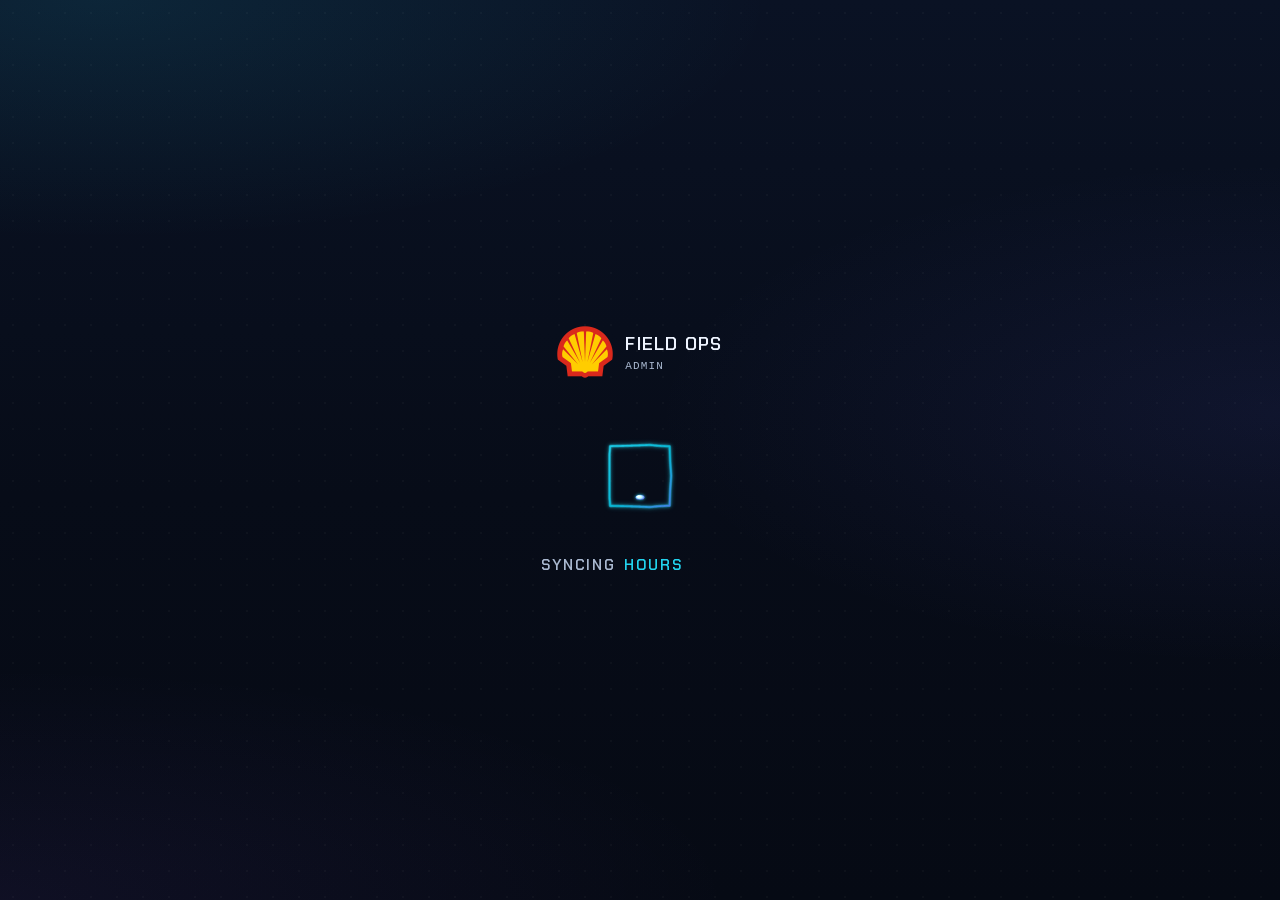
==== commit 04e6e2be: "Add files via upload" ====
--- a/index.html
+++ b/index.html
@@ -224,11 +224,7 @@
   /* Boot loader — Shell red (#DD1D21) spinner + cycling word. */
   .boot-screen { min-height:100vh; min-height:100dvh; display:flex; flex-direction:column; align-items:center; justify-content:center; gap:40px; padding:0 24px; }
   .spinnerContainer { display:flex; flex-direction:column; align-items:center; gap:22px; }
-  .spinner { width:56px; height:56px; display:grid; border:4px solid transparent; border-radius:50%;
-    border-right-color:#DD1D21; animation:tri-spinner 1s infinite linear; will-change:transform; }
-  .spinner::before, .spinner::after { content:""; grid-area:1/1; margin:2px; border:inherit; border-radius:50%; animation:tri-spinner 2s infinite; }
-  .spinner::after { margin:8px; animation-duration:3s; border-right-color:#DD1D21; }
-  @keyframes tri-spinner { 100% { transform:rotate(1turn); } }
+  .morph-loader { width:112px; height:112px; display:block; }
   .loader { color:#40372F; font-family:"Chakra Petch",sans-serif; font-weight:600; font-size:15px; letter-spacing:.12em;
     text-transform:uppercase; box-sizing:content-box; height:22px; display:flex; align-items:center; }
   .words { overflow:hidden; height:100%; }
@@ -243,7 +239,7 @@
     100%    { transform:translateY(-500%); }
   }
   @media (prefers-reduced-motion: reduce) {
-    .spinner, .spinner::before, .spinner::after, .word { animation:none; }
+    .word { animation:none; }
   }
 </style>
 
@@ -295,8 +291,8 @@
 html:not(#z) body{font-family:Inter,system-ui,-apple-system,sans-serif;-webkit-font-smoothing:antialiased;text-rendering:optimizeLegibility}
 html:not(#z) .font-display{letter-spacing:.07em}
 html:not(#z) h1,html:not(#z) h2,html:not(#z) h3{color:#EEF4FF}
-.pg-in{animation:pgfade .45s ease-out backwards}
-.pg-in .glass-card{animation:pgrise .9s var(--ease) backwards;animation-delay:calc(var(--i,0)*75ms)}
+.pg-in{animation:pgfade .60s ease-out backwards}
+.pg-in .glass-card{animation:pgrise .10s var(--ease) backwards;animation-delay:calc(var(--i,0)*70ms)}
 @keyframes pgfade{from{opacity:0}}
 @keyframes pgrise{from{opacity:0;transform:translateX(calc(var(--dir,1)*30px)) translateY(14px) scale(.95)}}
 @media(prefers-reduced-motion:reduce){.pg-in,.pg-in .glass-card{animation:none}}
@@ -318,11 +314,8 @@
 .rwrap{position:absolute;inset:0;border-radius:inherit;overflow:hidden;pointer-events:none}
 /* loading screen */
 html:not(#z) .boot-screen{animation:pgfade .4s ease-out backwards}
-html:not(#z) .spinner{width:60px;height:60px;border:0;border-radius:50%;background:conic-gradient(from 0deg,transparent 0 22%,#06b6d4 62%,#6366f1 100%);-webkit-mask:radial-gradient(farthest-side,transparent calc(100% - 5px),#000 calc(100% - 4px));mask:radial-gradient(farthest-side,transparent calc(100% - 5px),#000 calc(100% - 4px));animation:bspin 1.1s cubic-bezier(.45,.05,.55,.95) infinite;will-change:transform}
-html:not(#z) .spinner::before,html:not(#z) .spinner::after{display:none}
 html:not(#z) .loader{color:#A9B8D0}
 html:not(#z) .word{color:var(--acc);animation:cycle-words 6s cubic-bezier(.16,1,.3,1) infinite}
-@keyframes bspin{to{transform:rotate(1turn)}}
 html:not(#z) .glass-card,html:not(#z) .rounded-xl[class*="bg-elevated/70"]{position:relative}
 html:not(#z) .glass-card,html:not(#z) .rounded-xl[class*="bg-elevated/70"]{border:1px solid rgba(34,211,238,.34) !important;box-shadow:0 0 14px rgba(34,211,238,.13),inset 0 0 12px rgba(34,211,238,.05) !important}
 @media(hover:hover){html:not(#z) .glass-card:hover{border-color:rgba(34,211,238,.62) !important;box-shadow:0 0 20px rgba(34,211,238,.24),inset 0 0 14px rgba(34,211,238,.08) !important}}
@@ -360,7 +353,92 @@
 </head>
 <body class="bg-canvas text-white font-sans antialiased">
 <div id="bg-logo" aria-hidden="true"></div>
-<div id="root"><div class="boot-screen" role="status" aria-label="Loading"><div class="flex items-center gap-3"><img src="icons/logo.png" alt="Shell" style="width:56px;height:56px;object-fit:contain"><div><h1 class="font-display font-semibold tracking-wide text-lg text-white">FIELD OPS</h1><p class="text-[10px] font-mono tracking-widest text-[#7C93AC]">ADMIN</p></div></div><div class="spinnerContainer"><div class="spinner"></div><div class="loader"><span>SYNCING</span><div class="words"><span class="word">HOURS</span><span class="word">VISITS</span><span class="word">SUMMARY</span><span class="word">ATTENDANCE</span><span class="word">BEAT PLANS</span><span class="word" aria-hidden="true">HOURS</span></div></div></div></div></div>
+<div id="root"><div class="boot-screen" role="status" aria-label="Loading"><div class="flex items-center gap-3"><img src="icons/logo.png" alt="Shell" style="width:56px;height:56px;object-fit:contain"><div><h1 class="font-display font-semibold tracking-wide text-lg text-white">FIELD OPS</h1><p class="text-[10px] font-mono tracking-widest text-[#7C93AC]">ADMIN</p></div></div><div class="spinnerContainer"><canvas id="morph-boot" class="morph-loader" aria-hidden="true"></canvas><div class="loader"><span>SYNCING</span><div class="words"><span class="word">HOURS</span><span class="word">VISITS</span><span class="word">SUMMARY</span><span class="word">ATTENDANCE</span><span class="word">BEAT PLANS</span><span class="word" aria-hidden="true">HOURS</span></div></div></div></div></div>
+
+
+<script>
+/* Morphing-polygon boot loader. One side of every polygon always rests flat/horizontal. */
+window.FOSMorphLoader = function (canvas) {
+  if (!canvas) return function () {};
+  var ctx = canvas.getContext('2d');
+  var SIDES = [3,4,5,6,7,8,10,12,14,16,20];
+  var W = 0, H = 0, S = 1, R = 190, LW = 6;
+  var idx = 0, dir = 1, curSides = 3, tgtSides = 3, morph = 1;
+  var ball = { x: 0, y: 0, r: 8, vy: 2, sx: 1, sy: 1, started: false };
+  var raf = 0, last = 0, stopped = false;
+  var reduce = window.matchMedia && matchMedia('(prefers-reduced-motion: reduce)').matches;
+
+  function resize() {
+    var dpr = window.devicePixelRatio || 1;
+    W = canvas.width = Math.round(canvas.clientWidth * dpr);
+    H = canvas.height = Math.round(canvas.clientHeight * dpr);
+    S = Math.min(W, H) / 500;
+    R = 190 * S; LW = 7 * S; ball.r = 15 * S;
+    if (!ball.started) { ball.x = W / 2; ball.y = H / 2; }
+  }
+  function lerp(a, b, t) { return a + (b - a) * t; }
+  function ease(t) { return 1 - Math.pow(1 - t, 3); }
+  function polyR(a, n, r, rot) {
+    var sec = 2 * Math.PI / n;
+    var loc = (((a - rot - Math.PI / 2 + sec / 2) % sec) + sec) % sec - sec / 2;
+    return r * Math.cos(Math.PI / n) / Math.cos(loc);
+  }
+  function inRot() { return -(1 - ease(morph)) * (2 * Math.PI / tgtSides); }
+  function mr(a) { return lerp(polyR(a, curSides, R, 0), polyR(a, tgtSides, R, inRot()), morph); }
+
+  function impact() {
+    curSides = SIDES[idx];
+    if (dir === 1) { idx++; if (idx >= SIDES.length - 1) { idx = SIDES.length - 1; dir = -1; } }
+    else { idx--; if (idx <= 0) { idx = 0; dir = 1; } }
+    tgtSides = SIDES[idx]; morph = 0;
+    ball.sx = 1.45; ball.sy = 0.65; ball.vy = -13 * S;
+  }
+  function step(k) {
+    if (morph < 1) morph = Math.min(1, morph + 0.045 * k);
+    ball.sx = lerp(ball.sx, 1, Math.min(1, 0.15 * k));
+    ball.sy = lerp(ball.sy, 1, Math.min(1, 0.15 * k));
+    var bottom = H / 2 + mr(Math.PI / 2);
+    ball.started = true; ball.x = W / 2;
+    ball.vy += 0.45 * S * k; ball.y += ball.vy * k;
+    if (ball.y + ball.r >= bottom) { ball.y = bottom - ball.r; impact(); }
+  }
+  function draw() {
+    ctx.clearRect(0, 0, W, H);
+    ctx.save(); ctx.translate(W / 2, H / 2);
+    ctx.beginPath();
+    for (var i = 0; i <= 200; i++) {
+      var a = i / 200 * Math.PI * 2, m = mr(a);
+      var x = m * Math.cos(a), y = m * Math.sin(a);
+      if (i) ctx.lineTo(x, y); else ctx.moveTo(x, y);
+    }
+    ctx.closePath();
+    var g = ctx.createLinearGradient(-R, -R, R, R);
+    g.addColorStop(0, '#22D3EE'); g.addColorStop(0.55, '#06b6d4'); g.addColorStop(1, '#6366f1');
+    ctx.lineJoin = 'round'; ctx.strokeStyle = g;
+    ctx.globalAlpha = 0.35; ctx.shadowColor = 'rgba(34,211,238,.9)'; ctx.shadowBlur = 22 * S;
+    ctx.lineWidth = LW * 1.8; ctx.stroke();
+    ctx.globalAlpha = 1; ctx.shadowBlur = 12 * S; ctx.lineWidth = LW; ctx.stroke();
+    ctx.restore();
+
+    ctx.save(); ctx.translate(ball.x, ball.y); ctx.scale(ball.sx, ball.sy);
+    ctx.shadowColor = '#22D3EE'; ctx.shadowBlur = 14 * S;
+    var bg = ctx.createRadialGradient(-ball.r * .3, -ball.r * .3, 1, 0, 0, ball.r);
+    bg.addColorStop(0, '#fff'); bg.addColorStop(.5, '#A5F3FC'); bg.addColorStop(1, '#6366f1');
+    ctx.beginPath(); ctx.arc(0, 0, ball.r, 0, Math.PI * 2); ctx.fillStyle = bg; ctx.fill();
+    ctx.restore();
+  }
+  function loop(t) {
+    if (stopped || !canvas.isConnected) return;   // stops itself when React swaps the boot markup out
+    var k = last ? Math.min(3, (t - last) / 16.667) : 1; last = t;
+    step(k); draw(); raf = requestAnimationFrame(loop);
+  }
+  resize();
+  if (reduce) { draw(); return function () {}; }
+  raf = requestAnimationFrame(loop);
+  return function () { stopped = true; cancelAnimationFrame(raf); };
+};
+window.FOSMorphLoader(document.getElementById('morph-boot'));
+</script>
 
 <script type="module">
 import { jsx as _jsx, jsxs as _jsxs, Fragment as _Fragment } from "react/jsx-runtime";
@@ -1550,8 +1628,13 @@
    BOOT LOADER — shown once on cold start while the first sync
    pulls Hours / Visits / Summary / Attendance / Beat Plans.
    ============================================================ */
+function MorphLoader() {
+    const ref = useRef(null);
+    useEffect(() => (window.FOSMorphLoader ? window.FOSMorphLoader(ref.current) : undefined), []);
+    return _jsx("canvas", { ref: ref, className: "morph-loader", "aria-hidden": "true" });
+}
 function BootLoader() {
-    return (_jsxs("div", { className: "boot-screen", role: "status", "aria-label": "Loading", children: [_jsxs("div", { className: "flex items-center gap-3", children: [_jsx("img", { src: "icons/logo.png", alt: "Shell", style: { width: 56, height: 56, objectFit: "contain" } }), _jsxs("div", { children: [_jsx("h1", { className: "font-display font-semibold tracking-wide text-lg text-white", children: "FIELD OPS" }), _jsx("p", { className: "text-[10px] font-mono tracking-widest text-[#7C93AC]", children: "ADMIN" })] })] }), _jsxs("div", { className: "spinnerContainer", children: [_jsx("div", { className: "spinner" }), _jsxs("div", { className: "loader", children: [_jsx("span", { children: "SYNCING" }), _jsxs("div", { className: "words", children: [_jsx("span", { className: "word", children: "HOURS" }), _jsx("span", { className: "word", children: "VISITS" }), _jsx("span", { className: "word", children: "SUMMARY" }), _jsx("span", { className: "word", children: "ATTENDANCE" }), _jsx("span", { className: "word", children: "BEAT PLANS" }), _jsx("span", { className: "word", "aria-hidden": "true", children: "HOURS" })] })] })] })] }));
+    return (_jsxs("div", { className: "boot-screen", role: "status", "aria-label": "Loading", children: [_jsxs("div", { className: "flex items-center gap-3", children: [_jsx("img", { src: "icons/logo.png", alt: "Shell", style: { width: 56, height: 56, objectFit: "contain" } }), _jsxs("div", { children: [_jsx("h1", { className: "font-display font-semibold tracking-wide text-lg text-white", children: "FIELD OPS" }), _jsx("p", { className: "text-[10px] font-mono tracking-widest text-[#7C93AC]", children: "ADMIN" })] })] }), _jsxs("div", { className: "spinnerContainer", children: [_jsx(MorphLoader, {}), _jsxs("div", { className: "loader", children: [_jsx("span", { children: "SYNCING" }), _jsxs("div", { className: "words", children: [_jsx("span", { className: "word", children: "HOURS" }), _jsx("span", { className: "word", children: "VISITS" }), _jsx("span", { className: "word", children: "SUMMARY" }), _jsx("span", { className: "word", children: "ATTENDANCE" }), _jsx("span", { className: "word", children: "BEAT PLANS" }), _jsx("span", { className: "word", "aria-hidden": "true", children: "HOURS" })] })] })] })] }));
 }
 /* ============================================================
    6. REPORTS — one accordion, one section open at a time:
@@ -2218,11 +2301,15 @@
         swipeDoneRef.current = true;
         setLean(0, false);
         const idx = TAB_KEYS.indexOf(tabRef.current);
-        // The tabs loop: swiping left on the last tab goes to the first, swiping right on the first goes to the last.
-        if (dx < 0)
-            changeTab(TAB_KEYS[(idx + 1) % TAB_KEYS.length], 1); // swipe left -> next tab
-        else
-            changeTab(TAB_KEYS[(idx - 1 + TAB_KEYS.length) % TAB_KEYS.length], -1); // swipe right -> previous tab
+        // No looping: swiping past the first or last tab does nothing (the page just springs back).
+        const d = dx < 0 ? 1 : -1; // swipe left -> next tab, swipe right -> previous tab
+        const next = idx + d;
+        if (next < 0 || next >= TAB_KEYS.length) {
+            setLean(0, true);
+            setTimeout(() => { const el = pageRef.current; if (el) { el.style.transition = ''; el.style.left = ''; } }, 400);
+            return;
+        }
+        changeTab(TAB_KEYS[next], d);
     }, [changeTab]);
     const handlePan = useCallback((event, info) => {
         const dx = info.offset.x;
@@ -2252,7 +2339,10 @@
                 return;
             const idx = TAB_KEYS.indexOf(tabRef.current);
             const d = e.data.dir > 0 ? 1 : -1;
-            changeTab(TAB_KEYS[(idx + d + TAB_KEYS.length) % TAB_KEYS.length], d);
+            const next = idx + d;
+            if (next < 0 || next >= TAB_KEYS.length)
+                return; // no looping past the first or last tab
+            changeTab(TAB_KEYS[next], d);
         };
         window.addEventListener('message', onMsg);
         return () => window.removeEventListener('message', onMsg);
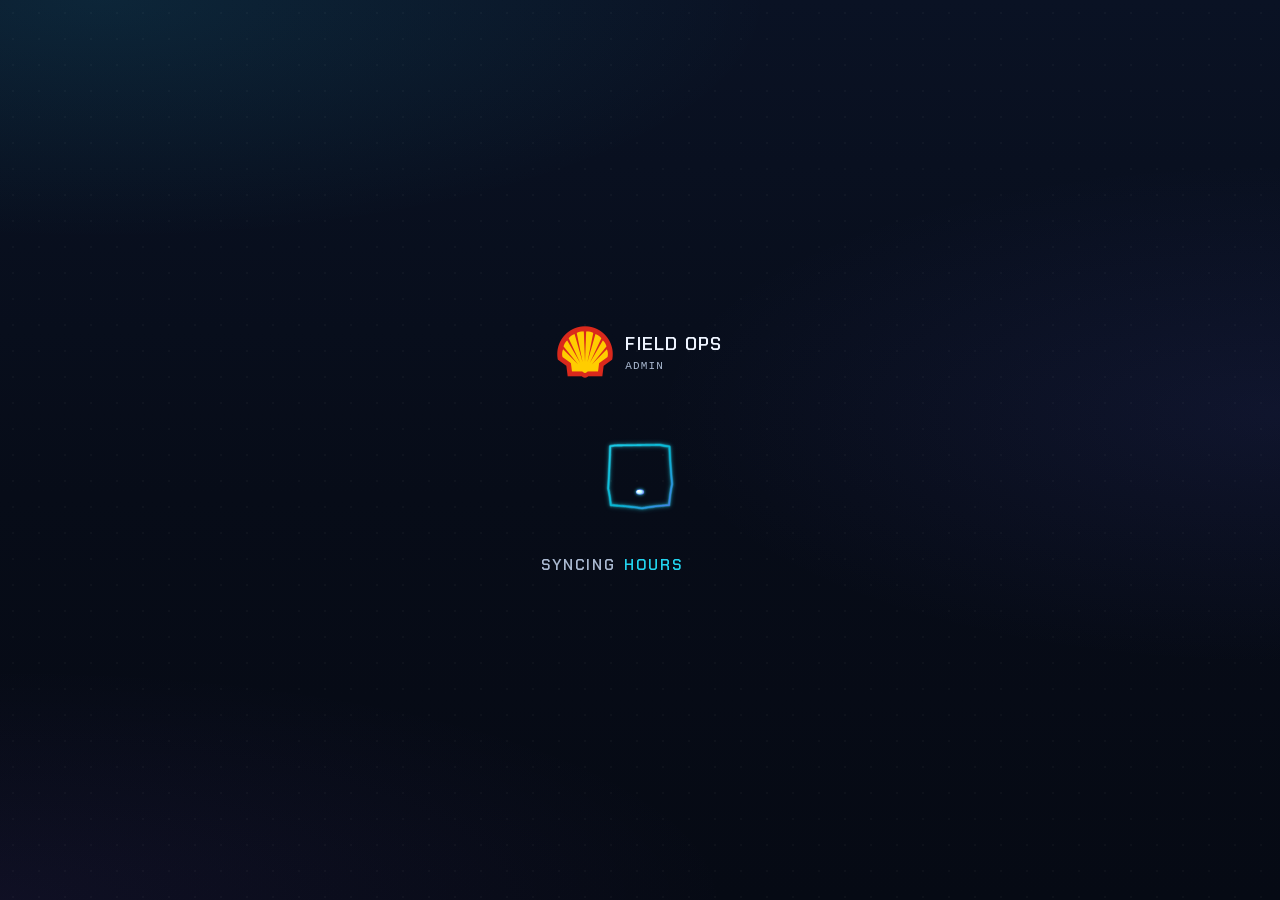
==== commit 513a65af: "Update index.html" ====
--- a/index.html
+++ b/index.html
@@ -1162,7 +1162,7 @@
                 _jsx(motion.span, { animate: { rotate: open ? 180 : 0 }, transition: { duration: 0.4, ease: [0.16, 1, 0.3, 1] }, className: "shrink-0", children: _jsx(ChevronDown, { size: 18, className: "text-[#7C93AC]" }) })
             ] })
         ] }),
-        _jsx(motion.div, { initial: false, inert: open ? undefined : "", "aria-hidden": !open, animate: { height: open ? 'auto' : 0, opacity: open ? 1 : 0 }, transition: { duration: 0.4, ease: [0.16, 1, 0.3, 1] }, style: { overflow: 'hidden' }, children: _jsxs("div", { className: "space-y-3 pt-3", children: [
+        _jsx(motion.div, { initial: false, inert: open ? undefined : "", "aria-hidden": !open, animate: { height: open ? 'auto' : 0, opacity: open ? 1 : 0 }, transition: { duration: 0.4, ease: [0.16, 1, 0.3, 1] }, style: { overflow: 'hidden', padding: '0 6px', margin: '0 -6px' }, children: _jsxs("div", { className: "space-y-3 pt-3", children: [
             _jsxs("div", { children: [
                 _jsx("label", { className: labelCls, children: "DATE" }),
                 _jsx("input", { type: "date", value: date, max: localISODate(), onChange: e => setDate(e.target.value), className: inputCls })
@@ -1638,7 +1638,7 @@
 }
 /* ============================================================
    6. REPORTS — one accordion, one section open at a time:
-      Workshop Search · Workshop Lookup · Workshop Download · Tertiary Reports
+      Workshop Search · Workshop Lookup · Workshop Download · Performance Dashboard · Tertiary Reports
    The three Workshop functions are native panels (they inherit this app's theme).
    SheetJS + PapaParse load from cdnjs the first time a panel needs them.
    NOTE: never use `new Map()` in this file (lucide's "Map" icon shadows it).
@@ -1891,8 +1891,8 @@
     { key: 'search', title: 'Workshop Search', icon: Search, panel: RpSearch },
     { key: 'lookup', title: 'Workshop Lookup', icon: FileSpreadsheet, panel: RpLookup },
     { key: 'download', title: 'Workshop Download', icon: Download, panel: RpDownload },
+    { key: 'performance', title: 'Performance Dashboard', icon: Radar, panel: RpPerformance },
     { key: 'tertiary', title: 'Tertiary Reports', icon: BarChart3, panel: RpTertiary },
-    { key: 'performance', title: 'Performance Dashboard', icon: Radar, panel: RpPerformance },
 ];
 function ReportsScreen() {
     // Accordion: one function open at a time. Tertiary Reports opens full-page: the other cards slide up and away,
@@ -2355,7 +2355,7 @@
 <script>
   if ('serviceWorker' in navigator) {
     window.addEventListener('load', () => {
-      navigator.serviceWorker.register('sw.js?v=34')
+      navigator.serviceWorker.register('sw.js?v=35')
         .catch(err => console.warn('SW registration failed:', err));
     });
   }
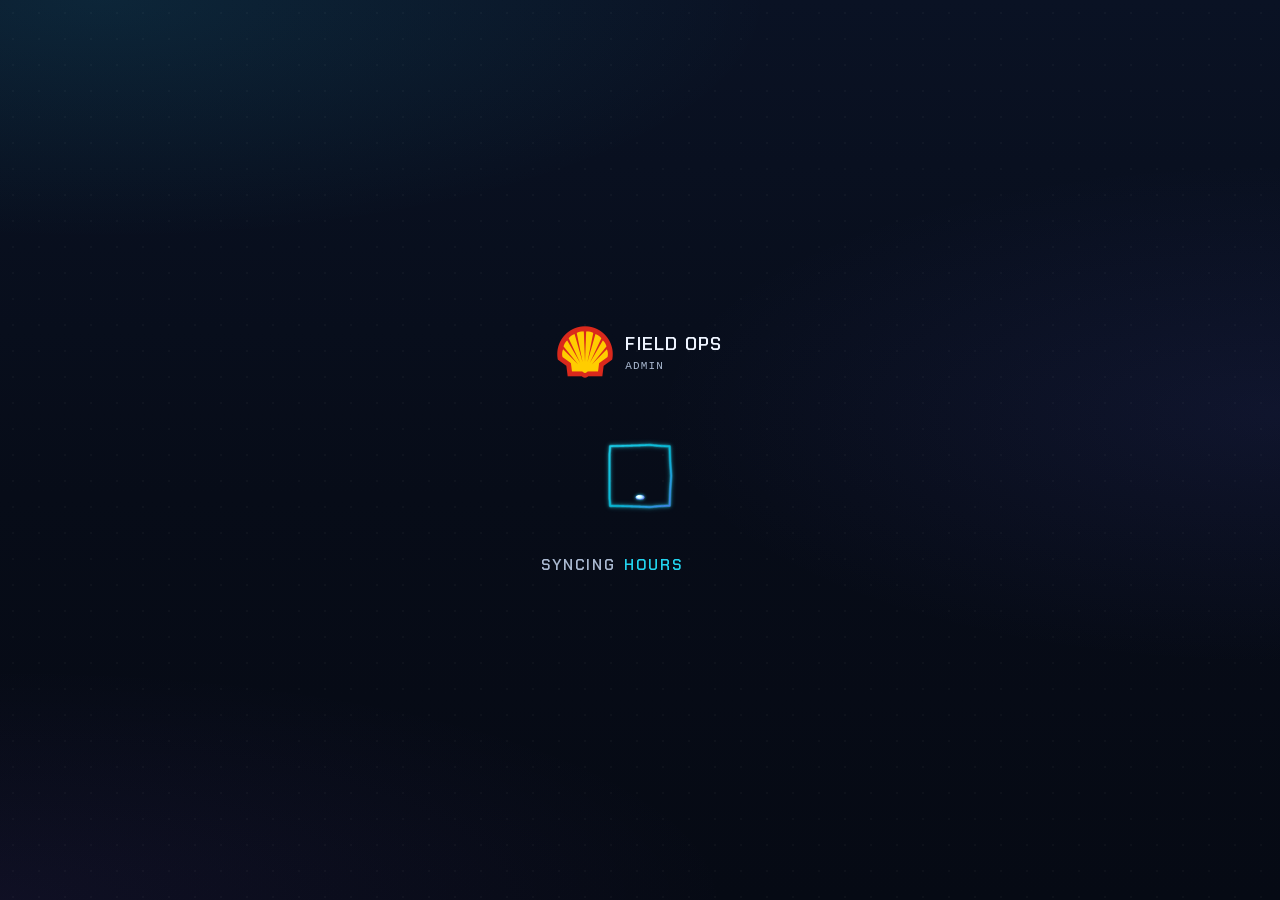
==== commit 5b0ab719: "Update index.html" ====
--- a/index.html
+++ b/index.html
@@ -1645,7 +1645,7 @@
    ============================================================ */
 const rh = React.createElement;
 const RP_MUTED = '#A9B8D0', RP_LINE = 'rgba(255,255,255,.12)', RP_ACC = '#0891B2';
-const RP_MASTER_URL = 'reports/data/masterdata.csv';
+const RP_MASTER_URL = 'reports/tertiary/data/masterdata.csv';
 const RP_DBS = ["Concept Motorbike Company Pvt Limited", "Gode Engineering Private Limited", "JS Diesel Spares", "MANISHA ENTERPRISES", "MUKTI TRADERS", "Rajdeep Automotives", "SHREE KRISHNA AGENCIES", "SRI SAINATH AGENCIES", "Sukan Incorporation(Surat)"];
 const RP_DB_ALIASES = { "Rajdeep Automotives": ["RAJDEEP AUTOMOTIVES PRIVATE LIMITED - Karimnagar"] };
 const RP_KEYS = { shareCode: ['sharecode', 'workshopcode'], bizomId: ['bizomid', 'linkedbizom'], mobile: ['mobile', 'mobilenumber', 'mobileno', 'phonenumber', 'userid'] };
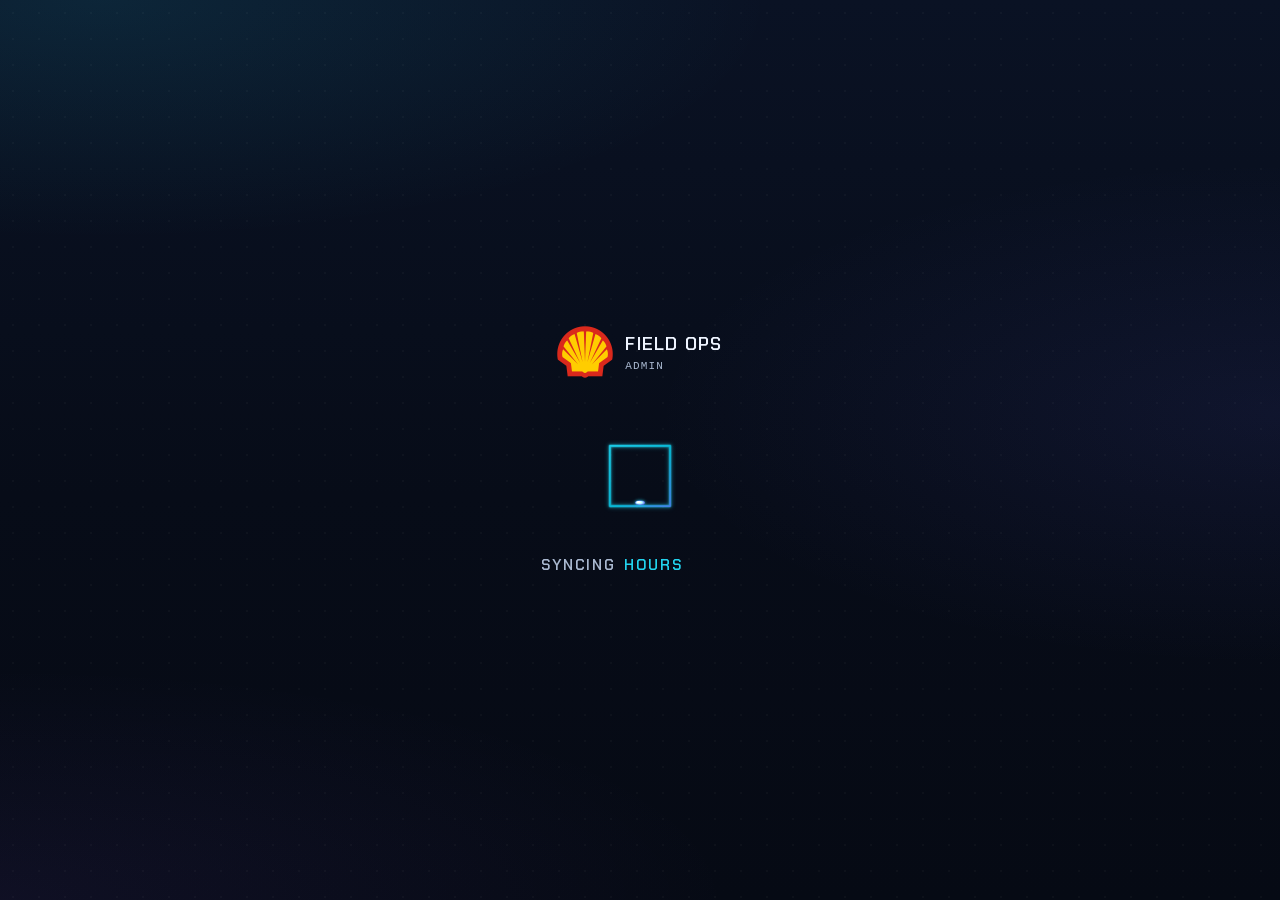
==== commit f26c8c9a: "Update index.html" ====
--- a/index.html
+++ b/index.html
@@ -1646,7 +1646,6 @@
 const rh = React.createElement;
 const RP_MUTED = '#A9B8D0', RP_LINE = 'rgba(255,255,255,.12)', RP_ACC = '#0891B2';
 const RP_MASTER_URL = 'reports/tertiary/data/masterdata.csv';
-const RP_DBS = ["Concept Motorbike Company Pvt Limited", "Gode Engineering Private Limited", "JS Diesel Spares", "MANISHA ENTERPRISES", "MUKTI TRADERS", "Rajdeep Automotives", "SHREE KRISHNA AGENCIES", "SRI SAINATH AGENCIES", "Sukan Incorporation(Surat)"];
 const RP_DB_ALIASES = { "Rajdeep Automotives": ["RAJDEEP AUTOMOTIVES PRIVATE LIMITED - Karimnagar"] };
 const RP_KEYS = { shareCode: ['sharecode', 'workshopcode'], bizomId: ['bizomid', 'linkedbizom'], mobile: ['mobile', 'mobilenumber', 'mobileno', 'phonenumber', 'userid'] };
 
@@ -1708,6 +1707,22 @@
     const key = s => String(s == null ? '' : s).trim().replace(/\s+/g, ' ').toLowerCase();
     const keys = [db].concat(RP_DB_ALIASES[db] || []).map(key);
     return m.rows.filter(r => keys.indexOf(key(r[col])) !== -1);
+}
+function rpDbList(m) {
+    // Every DB named in the master data (blank names skipped), alias names folded into their main DB, sorted A-Z.
+    const col = m.headers.find(h => rpNorm(h) === 'distributorname');
+    if (!col) return [];
+    const key = s => String(s == null ? '' : s).trim().replace(/\s+/g, ' ').toLowerCase();
+    const aliasOf = Object.create(null);
+    Object.keys(RP_DB_ALIASES).forEach(main => RP_DB_ALIASES[main].forEach(a => { aliasOf[key(a)] = main; }));
+    const seen = Object.create(null), out = [];
+    m.rows.forEach(r => {
+        const raw = String(r[col] == null ? '' : r[col]).trim().replace(/\s+/g, ' ');
+        if (!raw) return;
+        const name = aliasOf[key(raw)] || raw, k = key(name);
+        if (!seen[k]) { seen[k] = true; out.push(name); }
+    });
+    return out.sort((a, b) => a.toLowerCase() < b.toLowerCase() ? -1 : a.toLowerCase() > b.toLowerCase() ? 1 : 0);
 }
 function rpParseIds(text) {
     const seen = Object.create(null), out = [];
@@ -1845,7 +1860,7 @@
         rpLoadMaster().then(m => {
             if (!alive) return;
             if (!m.headers.find(h => rpNorm(h) === 'distributorname')) { setErr('masterdata.csv has no DistributorName column.'); return; }
-            setItems(RP_DBS.map(name => ({ name, count: (rpDbRows(m, name) || []).length })));
+            setItems(rpDbList(m).map(name => ({ name, count: (rpDbRows(m, name) || []).length })));
         }).catch(() => { if (alive) setErr('Master data isn\'t available.'); });
         return () => { alive = false; };
     }, []);
